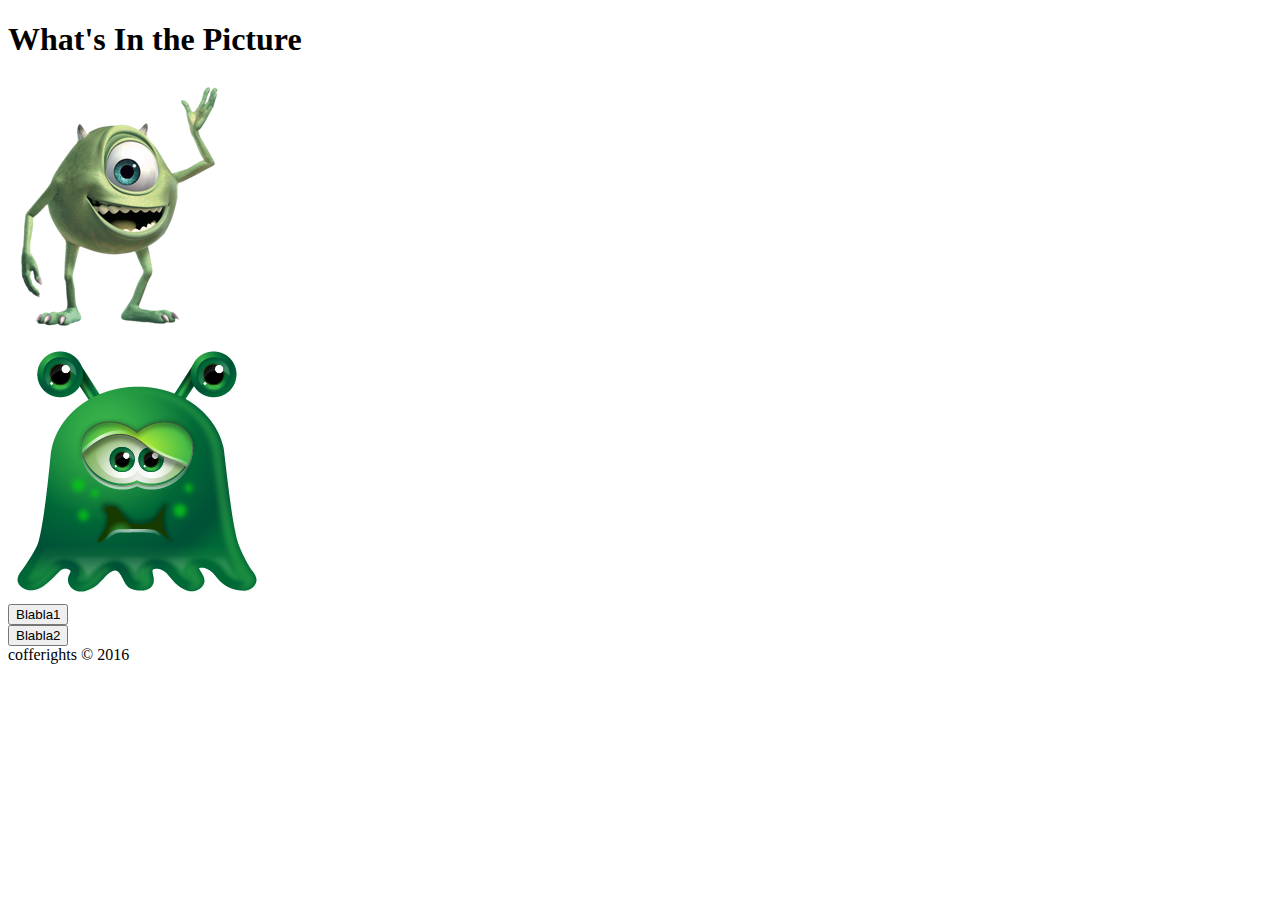
==== indexGame1.html @ b5eec1d1 "changes" ====
<!doctype html>
<html lang="en">
<head>
  <meta charset="utf-8">
  <title>I like Coding</title>
  <link rel="stylesheet" href="stylesheets/main.scss"/>
  <meta name="viewport" content="width=device-width, initial-scale=1">
</head>
<body class="game1">
  
  <header class="box">
    <h1>What's In the Picture</h1>
  </header>
  <main>
      <div class="quest">
            <div class="pictures" >
                    <div class="pictures"><img src = "img/layout/logo.png"></div>
                    <div class="pictures"><img src = "img/monster/4.png"></div>
                    
            </div>
            
            <div><button>Blabla1</button></div>
            <div><button>Blabla2</button></div>
    </div>

  <footer>
    cofferights &copy; 2016  
  </footer>

  <script src="lib/jquery/jquery.js"></script>
  <script src="js/app.js"></script>
 
</body>
</html>
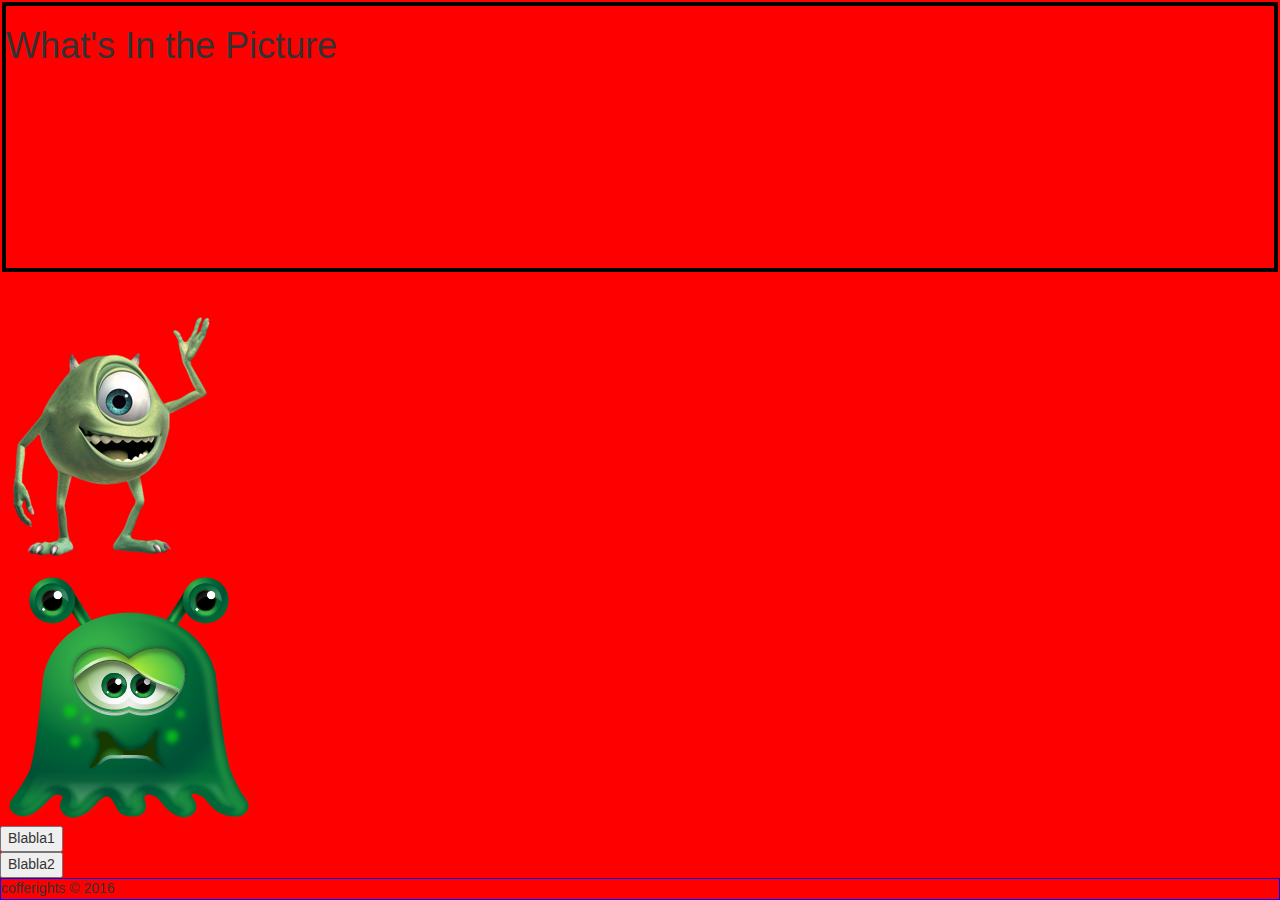
==== commit 62e93a12: "change" ====
--- a/indexGame1.html
+++ b/indexGame1.html
@@ -3,12 +3,12 @@
 <head>
   <meta charset="utf-8">
   <title>I like Coding</title>
-  <link rel="stylesheet" href="stylesheets/main.scss"/>
+  <link rel="stylesheet" href="stylesheets/main.css"/>
   <meta name="viewport" content="width=device-width, initial-scale=1">
 </head>
 <body class="game1">
   
-  <header class="box">
+  <header class="head">
     <h1>What's In the Picture</h1>
   </header>
   <main>
--- a/stylesheets/main.css
+++ b/stylesheets/main.css
@@ -0,0 +1,6277 @@
+@charset "UTF-8";
+.body {
+  background-color: aqua;
+  color: black; }
+
+body {
+  display: flex;
+  flex-direction: column;
+  justify-content: space-between;
+  height: 100vh; }
+
+header {
+  border: 1px solid black;
+  margin: 2px;
+  display: flex;
+  flex-direction: column;
+  align-items: center;
+  height: 30%; }
+
+h1 {
+  font-size: 3rem; }
+
+.gameState {
+  border: 1px solid red;
+  display: flex;
+  justify-content: space-between;
+  height: 60%;
+  width: 80%; }
+
+.chalSelector {
+  display: flex;
+  flex-wrap: wrap;
+  justify-content: center;
+  align-content: center;
+  border: 1px solid green;
+  margin: 3px;
+  padding: 1%;
+  height: 100%; }
+
+.chalBtn {
+  border: 1px solid magenta;
+  width: 40%;
+  height: 40%;
+  margin: 2%; }
+
+.imgBtn {
+  max-height: 100%;
+  margin: auto; }
+
+footer {
+  border: 1px solid blue; }
+
+@media (min-width: 992px) {
+  .chalSelector {
+    flex-wrap: nowrap;
+    align-items: center; } }
+
+.game1 {
+  background-color: red; }
+
+.game1 .head {
+  border: 4px solid black; }
+
+.game1 .pictures {
+  display: flax; }
+
+/*!
+ * Bootstrap v3.3.6 (http://getbootstrap.com)
+ * Copyright 2011-2015 Twitter, Inc.
+ * Licensed under MIT (https://github.com/twbs/bootstrap/blob/master/LICENSE)
+ */
+/*! normalize.css v3.0.3 | MIT License | github.com/necolas/normalize.css */
+html {
+  font-family: sans-serif;
+  -ms-text-size-adjust: 100%;
+  -webkit-text-size-adjust: 100%; }
+
+body {
+  margin: 0; }
+
+article,
+aside,
+details,
+figcaption,
+figure,
+footer,
+header,
+hgroup,
+main,
+menu,
+nav,
+section,
+summary {
+  display: block; }
+
+audio,
+canvas,
+progress,
+video {
+  display: inline-block;
+  vertical-align: baseline; }
+
+audio:not([controls]) {
+  display: none;
+  height: 0; }
+
+[hidden],
+template {
+  display: none; }
+
+a {
+  background-color: transparent; }
+
+a:active,
+a:hover {
+  outline: 0; }
+
+abbr[title] {
+  border-bottom: 1px dotted; }
+
+b,
+strong {
+  font-weight: bold; }
+
+dfn {
+  font-style: italic; }
+
+h1 {
+  font-size: 2em;
+  margin: 0.67em 0; }
+
+mark {
+  background: #ff0;
+  color: #000; }
+
+small {
+  font-size: 80%; }
+
+sub,
+sup {
+  font-size: 75%;
+  line-height: 0;
+  position: relative;
+  vertical-align: baseline; }
+
+sup {
+  top: -0.5em; }
+
+sub {
+  bottom: -0.25em; }
+
+img {
+  border: 0; }
+
+svg:not(:root) {
+  overflow: hidden; }
+
+figure {
+  margin: 1em 40px; }
+
+hr {
+  box-sizing: content-box;
+  height: 0; }
+
+pre {
+  overflow: auto; }
+
+code,
+kbd,
+pre,
+samp {
+  font-family: monospace, monospace;
+  font-size: 1em; }
+
+button,
+input,
+optgroup,
+select,
+textarea {
+  color: inherit;
+  font: inherit;
+  margin: 0; }
+
+button {
+  overflow: visible; }
+
+button,
+select {
+  text-transform: none; }
+
+button,
+html input[type="button"],
+input[type="reset"],
+input[type="submit"] {
+  -webkit-appearance: button;
+  cursor: pointer; }
+
+button[disabled],
+html input[disabled] {
+  cursor: default; }
+
+button::-moz-focus-inner,
+input::-moz-focus-inner {
+  border: 0;
+  padding: 0; }
+
+input {
+  line-height: normal; }
+
+input[type="checkbox"],
+input[type="radio"] {
+  box-sizing: border-box;
+  padding: 0; }
+
+input[type="number"]::-webkit-inner-spin-button,
+input[type="number"]::-webkit-outer-spin-button {
+  height: auto; }
+
+input[type="search"] {
+  -webkit-appearance: textfield;
+  box-sizing: content-box; }
+
+input[type="search"]::-webkit-search-cancel-button,
+input[type="search"]::-webkit-search-decoration {
+  -webkit-appearance: none; }
+
+fieldset {
+  border: 1px solid #c0c0c0;
+  margin: 0 2px;
+  padding: 0.35em 0.625em 0.75em; }
+
+legend {
+  border: 0;
+  padding: 0; }
+
+textarea {
+  overflow: auto; }
+
+optgroup {
+  font-weight: bold; }
+
+table {
+  border-collapse: collapse;
+  border-spacing: 0; }
+
+td,
+th {
+  padding: 0; }
+
+/*! Source: https://github.com/h5bp/html5-boilerplate/blob/master/src/css/main.css */
+@media print {
+  *,
+  *:before,
+  *:after {
+    background: transparent !important;
+    color: #000 !important;
+    box-shadow: none !important;
+    text-shadow: none !important; }
+  a,
+  a:visited {
+    text-decoration: underline; }
+  a[href]:after {
+    content: " (" attr(href) ")"; }
+  abbr[title]:after {
+    content: " (" attr(title) ")"; }
+  a[href^="#"]:after,
+  a[href^="javascript:"]:after {
+    content: ""; }
+  pre,
+  blockquote {
+    border: 1px solid #999;
+    page-break-inside: avoid; }
+  thead {
+    display: table-header-group; }
+  tr,
+  img {
+    page-break-inside: avoid; }
+  img {
+    max-width: 100% !important; }
+  p,
+  h2,
+  h3 {
+    orphans: 3;
+    widows: 3; }
+  h2,
+  h3 {
+    page-break-after: avoid; }
+  .navbar {
+    display: none; }
+  .btn > .caret,
+  .dropup > .btn > .caret {
+    border-top-color: #000 !important; }
+  .label {
+    border: 1px solid #000; }
+  .table {
+    border-collapse: collapse !important; }
+  .table td,
+  .table th {
+    background-color: #fff !important; }
+  .table-bordered th,
+  .table-bordered td {
+    border: 1px solid #ddd !important; } }
+
+@font-face {
+  font-family: 'Glyphicons Halflings';
+  src: url("../fonts/bootstrap/glyphicons-halflings-regular.eot");
+  src: url("../fonts/bootstrap/glyphicons-halflings-regular.eot?#iefix") format("embedded-opentype"), url("../fonts/bootstrap/glyphicons-halflings-regular.woff2") format("woff2"), url("../fonts/bootstrap/glyphicons-halflings-regular.woff") format("woff"), url("../fonts/bootstrap/glyphicons-halflings-regular.ttf") format("truetype"), url("../fonts/bootstrap/glyphicons-halflings-regular.svg#glyphicons_halflingsregular") format("svg"); }
+
+.glyphicon {
+  position: relative;
+  top: 1px;
+  display: inline-block;
+  font-family: 'Glyphicons Halflings';
+  font-style: normal;
+  font-weight: normal;
+  line-height: 1;
+  -webkit-font-smoothing: antialiased;
+  -moz-osx-font-smoothing: grayscale; }
+
+.glyphicon-asterisk:before {
+  content: "\002a"; }
+
+.glyphicon-plus:before {
+  content: "\002b"; }
+
+.glyphicon-euro:before,
+.glyphicon-eur:before {
+  content: "\20ac"; }
+
+.glyphicon-minus:before {
+  content: "\2212"; }
+
+.glyphicon-cloud:before {
+  content: "\2601"; }
+
+.glyphicon-envelope:before {
+  content: "\2709"; }
+
+.glyphicon-pencil:before {
+  content: "\270f"; }
+
+.glyphicon-glass:before {
+  content: "\e001"; }
+
+.glyphicon-music:before {
+  content: "\e002"; }
+
+.glyphicon-search:before {
+  content: "\e003"; }
+
+.glyphicon-heart:before {
+  content: "\e005"; }
+
+.glyphicon-star:before {
+  content: "\e006"; }
+
+.glyphicon-star-empty:before {
+  content: "\e007"; }
+
+.glyphicon-user:before {
+  content: "\e008"; }
+
+.glyphicon-film:before {
+  content: "\e009"; }
+
+.glyphicon-th-large:before {
+  content: "\e010"; }
+
+.glyphicon-th:before {
+  content: "\e011"; }
+
+.glyphicon-th-list:before {
+  content: "\e012"; }
+
+.glyphicon-ok:before {
+  content: "\e013"; }
+
+.glyphicon-remove:before {
+  content: "\e014"; }
+
+.glyphicon-zoom-in:before {
+  content: "\e015"; }
+
+.glyphicon-zoom-out:before {
+  content: "\e016"; }
+
+.glyphicon-off:before {
+  content: "\e017"; }
+
+.glyphicon-signal:before {
+  content: "\e018"; }
+
+.glyphicon-cog:before {
+  content: "\e019"; }
+
+.glyphicon-trash:before {
+  content: "\e020"; }
+
+.glyphicon-home:before {
+  content: "\e021"; }
+
+.glyphicon-file:before {
+  content: "\e022"; }
+
+.glyphicon-time:before {
+  content: "\e023"; }
+
+.glyphicon-road:before {
+  content: "\e024"; }
+
+.glyphicon-download-alt:before {
+  content: "\e025"; }
+
+.glyphicon-download:before {
+  content: "\e026"; }
+
+.glyphicon-upload:before {
+  content: "\e027"; }
+
+.glyphicon-inbox:before {
+  content: "\e028"; }
+
+.glyphicon-play-circle:before {
+  content: "\e029"; }
+
+.glyphicon-repeat:before {
+  content: "\e030"; }
+
+.glyphicon-refresh:before {
+  content: "\e031"; }
+
+.glyphicon-list-alt:before {
+  content: "\e032"; }
+
+.glyphicon-lock:before {
+  content: "\e033"; }
+
+.glyphicon-flag:before {
+  content: "\e034"; }
+
+.glyphicon-headphones:before {
+  content: "\e035"; }
+
+.glyphicon-volume-off:before {
+  content: "\e036"; }
+
+.glyphicon-volume-down:before {
+  content: "\e037"; }
+
+.glyphicon-volume-up:before {
+  content: "\e038"; }
+
+.glyphicon-qrcode:before {
+  content: "\e039"; }
+
+.glyphicon-barcode:before {
+  content: "\e040"; }
+
+.glyphicon-tag:before {
+  content: "\e041"; }
+
+.glyphicon-tags:before {
+  content: "\e042"; }
+
+.glyphicon-book:before {
+  content: "\e043"; }
+
+.glyphicon-bookmark:before {
+  content: "\e044"; }
+
+.glyphicon-print:before {
+  content: "\e045"; }
+
+.glyphicon-camera:before {
+  content: "\e046"; }
+
+.glyphicon-font:before {
+  content: "\e047"; }
+
+.glyphicon-bold:before {
+  content: "\e048"; }
+
+.glyphicon-italic:before {
+  content: "\e049"; }
+
+.glyphicon-text-height:before {
+  content: "\e050"; }
+
+.glyphicon-text-width:before {
+  content: "\e051"; }
+
+.glyphicon-align-left:before {
+  content: "\e052"; }
+
+.glyphicon-align-center:before {
+  content: "\e053"; }
+
+.glyphicon-align-right:before {
+  content: "\e054"; }
+
+.glyphicon-align-justify:before {
+  content: "\e055"; }
+
+.glyphicon-list:before {
+  content: "\e056"; }
+
+.glyphicon-indent-left:before {
+  content: "\e057"; }
+
+.glyphicon-indent-right:before {
+  content: "\e058"; }
+
+.glyphicon-facetime-video:before {
+  content: "\e059"; }
+
+.glyphicon-picture:before {
+  content: "\e060"; }
+
+.glyphicon-map-marker:before {
+  content: "\e062"; }
+
+.glyphicon-adjust:before {
+  content: "\e063"; }
+
+.glyphicon-tint:before {
+  content: "\e064"; }
+
+.glyphicon-edit:before {
+  content: "\e065"; }
+
+.glyphicon-share:before {
+  content: "\e066"; }
+
+.glyphicon-check:before {
+  content: "\e067"; }
+
+.glyphicon-move:before {
+  content: "\e068"; }
+
+.glyphicon-step-backward:before {
+  content: "\e069"; }
+
+.glyphicon-fast-backward:before {
+  content: "\e070"; }
+
+.glyphicon-backward:before {
+  content: "\e071"; }
+
+.glyphicon-play:before {
+  content: "\e072"; }
+
+.glyphicon-pause:before {
+  content: "\e073"; }
+
+.glyphicon-stop:before {
+  content: "\e074"; }
+
+.glyphicon-forward:before {
+  content: "\e075"; }
+
+.glyphicon-fast-forward:before {
+  content: "\e076"; }
+
+.glyphicon-step-forward:before {
+  content: "\e077"; }
+
+.glyphicon-eject:before {
+  content: "\e078"; }
+
+.glyphicon-chevron-left:before {
+  content: "\e079"; }
+
+.glyphicon-chevron-right:before {
+  content: "\e080"; }
+
+.glyphicon-plus-sign:before {
+  content: "\e081"; }
+
+.glyphicon-minus-sign:before {
+  content: "\e082"; }
+
+.glyphicon-remove-sign:before {
+  content: "\e083"; }
+
+.glyphicon-ok-sign:before {
+  content: "\e084"; }
+
+.glyphicon-question-sign:before {
+  content: "\e085"; }
+
+.glyphicon-info-sign:before {
+  content: "\e086"; }
+
+.glyphicon-screenshot:before {
+  content: "\e087"; }
+
+.glyphicon-remove-circle:before {
+  content: "\e088"; }
+
+.glyphicon-ok-circle:before {
+  content: "\e089"; }
+
+.glyphicon-ban-circle:before {
+  content: "\e090"; }
+
+.glyphicon-arrow-left:before {
+  content: "\e091"; }
+
+.glyphicon-arrow-right:before {
+  content: "\e092"; }
+
+.glyphicon-arrow-up:before {
+  content: "\e093"; }
+
+.glyphicon-arrow-down:before {
+  content: "\e094"; }
+
+.glyphicon-share-alt:before {
+  content: "\e095"; }
+
+.glyphicon-resize-full:before {
+  content: "\e096"; }
+
+.glyphicon-resize-small:before {
+  content: "\e097"; }
+
+.glyphicon-exclamation-sign:before {
+  content: "\e101"; }
+
+.glyphicon-gift:before {
+  content: "\e102"; }
+
+.glyphicon-leaf:before {
+  content: "\e103"; }
+
+.glyphicon-fire:before {
+  content: "\e104"; }
+
+.glyphicon-eye-open:before {
+  content: "\e105"; }
+
+.glyphicon-eye-close:before {
+  content: "\e106"; }
+
+.glyphicon-warning-sign:before {
+  content: "\e107"; }
+
+.glyphicon-plane:before {
+  content: "\e108"; }
+
+.glyphicon-calendar:before {
+  content: "\e109"; }
+
+.glyphicon-random:before {
+  content: "\e110"; }
+
+.glyphicon-comment:before {
+  content: "\e111"; }
+
+.glyphicon-magnet:before {
+  content: "\e112"; }
+
+.glyphicon-chevron-up:before {
+  content: "\e113"; }
+
+.glyphicon-chevron-down:before {
+  content: "\e114"; }
+
+.glyphicon-retweet:before {
+  content: "\e115"; }
+
+.glyphicon-shopping-cart:before {
+  content: "\e116"; }
+
+.glyphicon-folder-close:before {
+  content: "\e117"; }
+
+.glyphicon-folder-open:before {
+  content: "\e118"; }
+
+.glyphicon-resize-vertical:before {
+  content: "\e119"; }
+
+.glyphicon-resize-horizontal:before {
+  content: "\e120"; }
+
+.glyphicon-hdd:before {
+  content: "\e121"; }
+
+.glyphicon-bullhorn:before {
+  content: "\e122"; }
+
+.glyphicon-bell:before {
+  content: "\e123"; }
+
+.glyphicon-certificate:before {
+  content: "\e124"; }
+
+.glyphicon-thumbs-up:before {
+  content: "\e125"; }
+
+.glyphicon-thumbs-down:before {
+  content: "\e126"; }
+
+.glyphicon-hand-right:before {
+  content: "\e127"; }
+
+.glyphicon-hand-left:before {
+  content: "\e128"; }
+
+.glyphicon-hand-up:before {
+  content: "\e129"; }
+
+.glyphicon-hand-down:before {
+  content: "\e130"; }
+
+.glyphicon-circle-arrow-right:before {
+  content: "\e131"; }
+
+.glyphicon-circle-arrow-left:before {
+  content: "\e132"; }
+
+.glyphicon-circle-arrow-up:before {
+  content: "\e133"; }
+
+.glyphicon-circle-arrow-down:before {
+  content: "\e134"; }
+
+.glyphicon-globe:before {
+  content: "\e135"; }
+
+.glyphicon-wrench:before {
+  content: "\e136"; }
+
+.glyphicon-tasks:before {
+  content: "\e137"; }
+
+.glyphicon-filter:before {
+  content: "\e138"; }
+
+.glyphicon-briefcase:before {
+  content: "\e139"; }
+
+.glyphicon-fullscreen:before {
+  content: "\e140"; }
+
+.glyphicon-dashboard:before {
+  content: "\e141"; }
+
+.glyphicon-paperclip:before {
+  content: "\e142"; }
+
+.glyphicon-heart-empty:before {
+  content: "\e143"; }
+
+.glyphicon-link:before {
+  content: "\e144"; }
+
+.glyphicon-phone:before {
+  content: "\e145"; }
+
+.glyphicon-pushpin:before {
+  content: "\e146"; }
+
+.glyphicon-usd:before {
+  content: "\e148"; }
+
+.glyphicon-gbp:before {
+  content: "\e149"; }
+
+.glyphicon-sort:before {
+  content: "\e150"; }
+
+.glyphicon-sort-by-alphabet:before {
+  content: "\e151"; }
+
+.glyphicon-sort-by-alphabet-alt:before {
+  content: "\e152"; }
+
+.glyphicon-sort-by-order:before {
+  content: "\e153"; }
+
+.glyphicon-sort-by-order-alt:before {
+  content: "\e154"; }
+
+.glyphicon-sort-by-attributes:before {
+  content: "\e155"; }
+
+.glyphicon-sort-by-attributes-alt:before {
+  content: "\e156"; }
+
+.glyphicon-unchecked:before {
+  content: "\e157"; }
+
+.glyphicon-expand:before {
+  content: "\e158"; }
+
+.glyphicon-collapse-down:before {
+  content: "\e159"; }
+
+.glyphicon-collapse-up:before {
+  content: "\e160"; }
+
+.glyphicon-log-in:before {
+  content: "\e161"; }
+
+.glyphicon-flash:before {
+  content: "\e162"; }
+
+.glyphicon-log-out:before {
+  content: "\e163"; }
+
+.glyphicon-new-window:before {
+  content: "\e164"; }
+
+.glyphicon-record:before {
+  content: "\e165"; }
+
+.glyphicon-save:before {
+  content: "\e166"; }
+
+.glyphicon-open:before {
+  content: "\e167"; }
+
+.glyphicon-saved:before {
+  content: "\e168"; }
+
+.glyphicon-import:before {
+  content: "\e169"; }
+
+.glyphicon-export:before {
+  content: "\e170"; }
+
+.glyphicon-send:before {
+  content: "\e171"; }
+
+.glyphicon-floppy-disk:before {
+  content: "\e172"; }
+
+.glyphicon-floppy-saved:before {
+  content: "\e173"; }
+
+.glyphicon-floppy-remove:before {
+  content: "\e174"; }
+
+.glyphicon-floppy-save:before {
+  content: "\e175"; }
+
+.glyphicon-floppy-open:before {
+  content: "\e176"; }
+
+.glyphicon-credit-card:before {
+  content: "\e177"; }
+
+.glyphicon-transfer:before {
+  content: "\e178"; }
+
+.glyphicon-cutlery:before {
+  content: "\e179"; }
+
+.glyphicon-header:before {
+  content: "\e180"; }
+
+.glyphicon-compressed:before {
+  content: "\e181"; }
+
+.glyphicon-earphone:before {
+  content: "\e182"; }
+
+.glyphicon-phone-alt:before {
+  content: "\e183"; }
+
+.glyphicon-tower:before {
+  content: "\e184"; }
+
+.glyphicon-stats:before {
+  content: "\e185"; }
+
+.glyphicon-sd-video:before {
+  content: "\e186"; }
+
+.glyphicon-hd-video:before {
+  content: "\e187"; }
+
+.glyphicon-subtitles:before {
+  content: "\e188"; }
+
+.glyphicon-sound-stereo:before {
+  content: "\e189"; }
+
+.glyphicon-sound-dolby:before {
+  content: "\e190"; }
+
+.glyphicon-sound-5-1:before {
+  content: "\e191"; }
+
+.glyphicon-sound-6-1:before {
+  content: "\e192"; }
+
+.glyphicon-sound-7-1:before {
+  content: "\e193"; }
+
+.glyphicon-copyright-mark:before {
+  content: "\e194"; }
+
+.glyphicon-registration-mark:before {
+  content: "\e195"; }
+
+.glyphicon-cloud-download:before {
+  content: "\e197"; }
+
+.glyphicon-cloud-upload:before {
+  content: "\e198"; }
+
+.glyphicon-tree-conifer:before {
+  content: "\e199"; }
+
+.glyphicon-tree-deciduous:before {
+  content: "\e200"; }
+
+.glyphicon-cd:before {
+  content: "\e201"; }
+
+.glyphicon-save-file:before {
+  content: "\e202"; }
+
+.glyphicon-open-file:before {
+  content: "\e203"; }
+
+.glyphicon-level-up:before {
+  content: "\e204"; }
+
+.glyphicon-copy:before {
+  content: "\e205"; }
+
+.glyphicon-paste:before {
+  content: "\e206"; }
+
+.glyphicon-alert:before {
+  content: "\e209"; }
+
+.glyphicon-equalizer:before {
+  content: "\e210"; }
+
+.glyphicon-king:before {
+  content: "\e211"; }
+
+.glyphicon-queen:before {
+  content: "\e212"; }
+
+.glyphicon-pawn:before {
+  content: "\e213"; }
+
+.glyphicon-bishop:before {
+  content: "\e214"; }
+
+.glyphicon-knight:before {
+  content: "\e215"; }
+
+.glyphicon-baby-formula:before {
+  content: "\e216"; }
+
+.glyphicon-tent:before {
+  content: "\26fa"; }
+
+.glyphicon-blackboard:before {
+  content: "\e218"; }
+
+.glyphicon-bed:before {
+  content: "\e219"; }
+
+.glyphicon-apple:before {
+  content: "\f8ff"; }
+
+.glyphicon-erase:before {
+  content: "\e221"; }
+
+.glyphicon-hourglass:before {
+  content: "\231b"; }
+
+.glyphicon-lamp:before {
+  content: "\e223"; }
+
+.glyphicon-duplicate:before {
+  content: "\e224"; }
+
+.glyphicon-piggy-bank:before {
+  content: "\e225"; }
+
+.glyphicon-scissors:before {
+  content: "\e226"; }
+
+.glyphicon-bitcoin:before {
+  content: "\e227"; }
+
+.glyphicon-btc:before {
+  content: "\e227"; }
+
+.glyphicon-xbt:before {
+  content: "\e227"; }
+
+.glyphicon-yen:before {
+  content: "\00a5"; }
+
+.glyphicon-jpy:before {
+  content: "\00a5"; }
+
+.glyphicon-ruble:before {
+  content: "\20bd"; }
+
+.glyphicon-rub:before {
+  content: "\20bd"; }
+
+.glyphicon-scale:before {
+  content: "\e230"; }
+
+.glyphicon-ice-lolly:before {
+  content: "\e231"; }
+
+.glyphicon-ice-lolly-tasted:before {
+  content: "\e232"; }
+
+.glyphicon-education:before {
+  content: "\e233"; }
+
+.glyphicon-option-horizontal:before {
+  content: "\e234"; }
+
+.glyphicon-option-vertical:before {
+  content: "\e235"; }
+
+.glyphicon-menu-hamburger:before {
+  content: "\e236"; }
+
+.glyphicon-modal-window:before {
+  content: "\e237"; }
+
+.glyphicon-oil:before {
+  content: "\e238"; }
+
+.glyphicon-grain:before {
+  content: "\e239"; }
+
+.glyphicon-sunglasses:before {
+  content: "\e240"; }
+
+.glyphicon-text-size:before {
+  content: "\e241"; }
+
+.glyphicon-text-color:before {
+  content: "\e242"; }
+
+.glyphicon-text-background:before {
+  content: "\e243"; }
+
+.glyphicon-object-align-top:before {
+  content: "\e244"; }
+
+.glyphicon-object-align-bottom:before {
+  content: "\e245"; }
+
+.glyphicon-object-align-horizontal:before {
+  content: "\e246"; }
+
+.glyphicon-object-align-left:before {
+  content: "\e247"; }
+
+.glyphicon-object-align-vertical:before {
+  content: "\e248"; }
+
+.glyphicon-object-align-right:before {
+  content: "\e249"; }
+
+.glyphicon-triangle-right:before {
+  content: "\e250"; }
+
+.glyphicon-triangle-left:before {
+  content: "\e251"; }
+
+.glyphicon-triangle-bottom:before {
+  content: "\e252"; }
+
+.glyphicon-triangle-top:before {
+  content: "\e253"; }
+
+.glyphicon-console:before {
+  content: "\e254"; }
+
+.glyphicon-superscript:before {
+  content: "\e255"; }
+
+.glyphicon-subscript:before {
+  content: "\e256"; }
+
+.glyphicon-menu-left:before {
+  content: "\e257"; }
+
+.glyphicon-menu-right:before {
+  content: "\e258"; }
+
+.glyphicon-menu-down:before {
+  content: "\e259"; }
+
+.glyphicon-menu-up:before {
+  content: "\e260"; }
+
+* {
+  -webkit-box-sizing: border-box;
+  -moz-box-sizing: border-box;
+  box-sizing: border-box; }
+
+*:before,
+*:after {
+  -webkit-box-sizing: border-box;
+  -moz-box-sizing: border-box;
+  box-sizing: border-box; }
+
+html {
+  font-size: 10px;
+  -webkit-tap-highlight-color: transparent; }
+
+body {
+  font-family: "Helvetica Neue", Helvetica, Arial, sans-serif;
+  font-size: 14px;
+  line-height: 1.42857;
+  color: #333333;
+  background-color: #fff; }
+
+input,
+button,
+select,
+textarea {
+  font-family: inherit;
+  font-size: inherit;
+  line-height: inherit; }
+
+a {
+  color: #337ab7;
+  text-decoration: none; }
+
+a:hover, a:focus {
+  color: #23527c;
+  text-decoration: underline; }
+
+a:focus {
+  outline: thin dotted;
+  outline: 5px auto -webkit-focus-ring-color;
+  outline-offset: -2px; }
+
+figure {
+  margin: 0; }
+
+img {
+  vertical-align: middle; }
+
+.img-responsive {
+  display: block;
+  max-width: 100%;
+  height: auto; }
+
+.img-rounded {
+  border-radius: 6px; }
+
+.img-thumbnail {
+  padding: 4px;
+  line-height: 1.42857;
+  background-color: #fff;
+  border: 1px solid #ddd;
+  border-radius: 4px;
+  -webkit-transition: all 0.2s ease-in-out;
+  -o-transition: all 0.2s ease-in-out;
+  transition: all 0.2s ease-in-out;
+  display: inline-block;
+  max-width: 100%;
+  height: auto; }
+
+.img-circle {
+  border-radius: 50%; }
+
+hr {
+  margin-top: 20px;
+  margin-bottom: 20px;
+  border: 0;
+  border-top: 1px solid #eeeeee; }
+
+.sr-only {
+  position: absolute;
+  width: 1px;
+  height: 1px;
+  margin: -1px;
+  padding: 0;
+  overflow: hidden;
+  clip: rect(0, 0, 0, 0);
+  border: 0; }
+
+.sr-only-focusable:active, .sr-only-focusable:focus {
+  position: static;
+  width: auto;
+  height: auto;
+  margin: 0;
+  overflow: visible;
+  clip: auto; }
+
+[role="button"] {
+  cursor: pointer; }
+
+h1, h2, h3, h4, h5, h6,
+.h1, .h2, .h3, .h4, .h5, .h6 {
+  font-family: inherit;
+  font-weight: 500;
+  line-height: 1.1;
+  color: inherit; }
+
+h1 small,
+h1 .small, h2 small,
+h2 .small, h3 small,
+h3 .small, h4 small,
+h4 .small, h5 small,
+h5 .small, h6 small,
+h6 .small,
+.h1 small,
+.h1 .small, .h2 small,
+.h2 .small, .h3 small,
+.h3 .small, .h4 small,
+.h4 .small, .h5 small,
+.h5 .small, .h6 small,
+.h6 .small {
+  font-weight: normal;
+  line-height: 1;
+  color: #777777; }
+
+h1, .h1,
+h2, .h2,
+h3, .h3 {
+  margin-top: 20px;
+  margin-bottom: 10px; }
+
+h1 small,
+h1 .small, .h1 small,
+.h1 .small,
+h2 small,
+h2 .small, .h2 small,
+.h2 .small,
+h3 small,
+h3 .small, .h3 small,
+.h3 .small {
+  font-size: 65%; }
+
+h4, .h4,
+h5, .h5,
+h6, .h6 {
+  margin-top: 10px;
+  margin-bottom: 10px; }
+
+h4 small,
+h4 .small, .h4 small,
+.h4 .small,
+h5 small,
+h5 .small, .h5 small,
+.h5 .small,
+h6 small,
+h6 .small, .h6 small,
+.h6 .small {
+  font-size: 75%; }
+
+h1, .h1 {
+  font-size: 36px; }
+
+h2, .h2 {
+  font-size: 30px; }
+
+h3, .h3 {
+  font-size: 24px; }
+
+h4, .h4 {
+  font-size: 18px; }
+
+h5, .h5 {
+  font-size: 14px; }
+
+h6, .h6 {
+  font-size: 12px; }
+
+p {
+  margin: 0 0 10px; }
+
+.lead {
+  margin-bottom: 20px;
+  font-size: 16px;
+  font-weight: 300;
+  line-height: 1.4; }
+
+@media (min-width: 768px) {
+  .lead {
+    font-size: 21px; } }
+
+small,
+.small {
+  font-size: 85%; }
+
+mark,
+.mark {
+  background-color: #fcf8e3;
+  padding: .2em; }
+
+.text-left {
+  text-align: left; }
+
+.text-right {
+  text-align: right; }
+
+.text-center {
+  text-align: center; }
+
+.text-justify {
+  text-align: justify; }
+
+.text-nowrap {
+  white-space: nowrap; }
+
+.text-lowercase {
+  text-transform: lowercase; }
+
+.text-uppercase, .initialism {
+  text-transform: uppercase; }
+
+.text-capitalize {
+  text-transform: capitalize; }
+
+.text-muted {
+  color: #777777; }
+
+.text-primary {
+  color: #337ab7; }
+
+a.text-primary:hover,
+a.text-primary:focus {
+  color: #286090; }
+
+.text-success {
+  color: #3c763d; }
+
+a.text-success:hover,
+a.text-success:focus {
+  color: #2b542c; }
+
+.text-info {
+  color: #31708f; }
+
+a.text-info:hover,
+a.text-info:focus {
+  color: #245269; }
+
+.text-warning {
+  color: #8a6d3b; }
+
+a.text-warning:hover,
+a.text-warning:focus {
+  color: #66512c; }
+
+.text-danger {
+  color: #a94442; }
+
+a.text-danger:hover,
+a.text-danger:focus {
+  color: #843534; }
+
+.bg-primary {
+  color: #fff; }
+
+.bg-primary {
+  background-color: #337ab7; }
+
+a.bg-primary:hover,
+a.bg-primary:focus {
+  background-color: #286090; }
+
+.bg-success {
+  background-color: #dff0d8; }
+
+a.bg-success:hover,
+a.bg-success:focus {
+  background-color: #c1e2b3; }
+
+.bg-info {
+  background-color: #d9edf7; }
+
+a.bg-info:hover,
+a.bg-info:focus {
+  background-color: #afd9ee; }
+
+.bg-warning {
+  background-color: #fcf8e3; }
+
+a.bg-warning:hover,
+a.bg-warning:focus {
+  background-color: #f7ecb5; }
+
+.bg-danger {
+  background-color: #f2dede; }
+
+a.bg-danger:hover,
+a.bg-danger:focus {
+  background-color: #e4b9b9; }
+
+.page-header {
+  padding-bottom: 9px;
+  margin: 40px 0 20px;
+  border-bottom: 1px solid #eeeeee; }
+
+ul,
+ol {
+  margin-top: 0;
+  margin-bottom: 10px; }
+
+ul ul,
+ul ol,
+ol ul,
+ol ol {
+  margin-bottom: 0; }
+
+.list-unstyled {
+  padding-left: 0;
+  list-style: none; }
+
+.list-inline {
+  padding-left: 0;
+  list-style: none;
+  margin-left: -5px; }
+
+.list-inline > li {
+  display: inline-block;
+  padding-left: 5px;
+  padding-right: 5px; }
+
+dl {
+  margin-top: 0;
+  margin-bottom: 20px; }
+
+dt,
+dd {
+  line-height: 1.42857; }
+
+dt {
+  font-weight: bold; }
+
+dd {
+  margin-left: 0; }
+
+.dl-horizontal dd:before, .dl-horizontal dd:after {
+  content: " ";
+  display: table; }
+
+.dl-horizontal dd:after {
+  clear: both; }
+
+@media (min-width: 768px) {
+  .dl-horizontal dt {
+    float: left;
+    width: 160px;
+    clear: left;
+    text-align: right;
+    overflow: hidden;
+    text-overflow: ellipsis;
+    white-space: nowrap; }
+  .dl-horizontal dd {
+    margin-left: 180px; } }
+
+abbr[title],
+abbr[data-original-title] {
+  cursor: help;
+  border-bottom: 1px dotted #777777; }
+
+.initialism {
+  font-size: 90%; }
+
+blockquote {
+  padding: 10px 20px;
+  margin: 0 0 20px;
+  font-size: 17.5px;
+  border-left: 5px solid #eeeeee; }
+
+blockquote p:last-child,
+blockquote ul:last-child,
+blockquote ol:last-child {
+  margin-bottom: 0; }
+
+blockquote footer,
+blockquote small,
+blockquote .small {
+  display: block;
+  font-size: 80%;
+  line-height: 1.42857;
+  color: #777777; }
+
+blockquote footer:before,
+blockquote small:before,
+blockquote .small:before {
+  content: '\2014 \00A0'; }
+
+.blockquote-reverse,
+blockquote.pull-right {
+  padding-right: 15px;
+  padding-left: 0;
+  border-right: 5px solid #eeeeee;
+  border-left: 0;
+  text-align: right; }
+
+.blockquote-reverse footer:before,
+.blockquote-reverse small:before,
+.blockquote-reverse .small:before,
+blockquote.pull-right footer:before,
+blockquote.pull-right small:before,
+blockquote.pull-right .small:before {
+  content: ''; }
+
+.blockquote-reverse footer:after,
+.blockquote-reverse small:after,
+.blockquote-reverse .small:after,
+blockquote.pull-right footer:after,
+blockquote.pull-right small:after,
+blockquote.pull-right .small:after {
+  content: '\00A0 \2014'; }
+
+address {
+  margin-bottom: 20px;
+  font-style: normal;
+  line-height: 1.42857; }
+
+code,
+kbd,
+pre,
+samp {
+  font-family: Menlo, Monaco, Consolas, "Courier New", monospace; }
+
+code {
+  padding: 2px 4px;
+  font-size: 90%;
+  color: #c7254e;
+  background-color: #f9f2f4;
+  border-radius: 4px; }
+
+kbd {
+  padding: 2px 4px;
+  font-size: 90%;
+  color: #fff;
+  background-color: #333;
+  border-radius: 3px;
+  box-shadow: inset 0 -1px 0 rgba(0, 0, 0, 0.25); }
+
+kbd kbd {
+  padding: 0;
+  font-size: 100%;
+  font-weight: bold;
+  box-shadow: none; }
+
+pre {
+  display: block;
+  padding: 9.5px;
+  margin: 0 0 10px;
+  font-size: 13px;
+  line-height: 1.42857;
+  word-break: break-all;
+  word-wrap: break-word;
+  color: #333333;
+  background-color: #f5f5f5;
+  border: 1px solid #ccc;
+  border-radius: 4px; }
+
+pre code {
+  padding: 0;
+  font-size: inherit;
+  color: inherit;
+  white-space: pre-wrap;
+  background-color: transparent;
+  border-radius: 0; }
+
+.pre-scrollable {
+  max-height: 340px;
+  overflow-y: scroll; }
+
+.container {
+  margin-right: auto;
+  margin-left: auto;
+  padding-left: 15px;
+  padding-right: 15px; }
+
+.container:before, .container:after {
+  content: " ";
+  display: table; }
+
+.container:after {
+  clear: both; }
+
+@media (min-width: 768px) {
+  .container {
+    width: 750px; } }
+
+@media (min-width: 992px) {
+  .container {
+    width: 970px; } }
+
+@media (min-width: 1200px) {
+  .container {
+    width: 1170px; } }
+
+.container-fluid {
+  margin-right: auto;
+  margin-left: auto;
+  padding-left: 15px;
+  padding-right: 15px; }
+
+.container-fluid:before, .container-fluid:after {
+  content: " ";
+  display: table; }
+
+.container-fluid:after {
+  clear: both; }
+
+.row {
+  margin-left: -15px;
+  margin-right: -15px; }
+
+.row:before, .row:after {
+  content: " ";
+  display: table; }
+
+.row:after {
+  clear: both; }
+
+.col-xs-1, .col-sm-1, .col-md-1, .col-lg-1, .col-xs-2, .col-sm-2, .col-md-2, .col-lg-2, .col-xs-3, .col-sm-3, .col-md-3, .col-lg-3, .col-xs-4, .col-sm-4, .col-md-4, .col-lg-4, .col-xs-5, .col-sm-5, .col-md-5, .col-lg-5, .col-xs-6, .col-sm-6, .col-md-6, .col-lg-6, .col-xs-7, .col-sm-7, .col-md-7, .col-lg-7, .col-xs-8, .col-sm-8, .col-md-8, .col-lg-8, .col-xs-9, .col-sm-9, .col-md-9, .col-lg-9, .col-xs-10, .col-sm-10, .col-md-10, .col-lg-10, .col-xs-11, .col-sm-11, .col-md-11, .col-lg-11, .col-xs-12, .col-sm-12, .col-md-12, .col-lg-12 {
+  position: relative;
+  min-height: 1px;
+  padding-left: 15px;
+  padding-right: 15px; }
+
+.col-xs-1, .col-xs-2, .col-xs-3, .col-xs-4, .col-xs-5, .col-xs-6, .col-xs-7, .col-xs-8, .col-xs-9, .col-xs-10, .col-xs-11, .col-xs-12 {
+  float: left; }
+
+.col-xs-1 {
+  width: 8.33333%; }
+
+.col-xs-2 {
+  width: 16.66667%; }
+
+.col-xs-3 {
+  width: 25%; }
+
+.col-xs-4 {
+  width: 33.33333%; }
+
+.col-xs-5 {
+  width: 41.66667%; }
+
+.col-xs-6 {
+  width: 50%; }
+
+.col-xs-7 {
+  width: 58.33333%; }
+
+.col-xs-8 {
+  width: 66.66667%; }
+
+.col-xs-9 {
+  width: 75%; }
+
+.col-xs-10 {
+  width: 83.33333%; }
+
+.col-xs-11 {
+  width: 91.66667%; }
+
+.col-xs-12 {
+  width: 100%; }
+
+.col-xs-pull-0 {
+  right: auto; }
+
+.col-xs-pull-1 {
+  right: 8.33333%; }
+
+.col-xs-pull-2 {
+  right: 16.66667%; }
+
+.col-xs-pull-3 {
+  right: 25%; }
+
+.col-xs-pull-4 {
+  right: 33.33333%; }
+
+.col-xs-pull-5 {
+  right: 41.66667%; }
+
+.col-xs-pull-6 {
+  right: 50%; }
+
+.col-xs-pull-7 {
+  right: 58.33333%; }
+
+.col-xs-pull-8 {
+  right: 66.66667%; }
+
+.col-xs-pull-9 {
+  right: 75%; }
+
+.col-xs-pull-10 {
+  right: 83.33333%; }
+
+.col-xs-pull-11 {
+  right: 91.66667%; }
+
+.col-xs-pull-12 {
+  right: 100%; }
+
+.col-xs-push-0 {
+  left: auto; }
+
+.col-xs-push-1 {
+  left: 8.33333%; }
+
+.col-xs-push-2 {
+  left: 16.66667%; }
+
+.col-xs-push-3 {
+  left: 25%; }
+
+.col-xs-push-4 {
+  left: 33.33333%; }
+
+.col-xs-push-5 {
+  left: 41.66667%; }
+
+.col-xs-push-6 {
+  left: 50%; }
+
+.col-xs-push-7 {
+  left: 58.33333%; }
+
+.col-xs-push-8 {
+  left: 66.66667%; }
+
+.col-xs-push-9 {
+  left: 75%; }
+
+.col-xs-push-10 {
+  left: 83.33333%; }
+
+.col-xs-push-11 {
+  left: 91.66667%; }
+
+.col-xs-push-12 {
+  left: 100%; }
+
+.col-xs-offset-0 {
+  margin-left: 0%; }
+
+.col-xs-offset-1 {
+  margin-left: 8.33333%; }
+
+.col-xs-offset-2 {
+  margin-left: 16.66667%; }
+
+.col-xs-offset-3 {
+  margin-left: 25%; }
+
+.col-xs-offset-4 {
+  margin-left: 33.33333%; }
+
+.col-xs-offset-5 {
+  margin-left: 41.66667%; }
+
+.col-xs-offset-6 {
+  margin-left: 50%; }
+
+.col-xs-offset-7 {
+  margin-left: 58.33333%; }
+
+.col-xs-offset-8 {
+  margin-left: 66.66667%; }
+
+.col-xs-offset-9 {
+  margin-left: 75%; }
+
+.col-xs-offset-10 {
+  margin-left: 83.33333%; }
+
+.col-xs-offset-11 {
+  margin-left: 91.66667%; }
+
+.col-xs-offset-12 {
+  margin-left: 100%; }
+
+@media (min-width: 768px) {
+  .col-sm-1, .col-sm-2, .col-sm-3, .col-sm-4, .col-sm-5, .col-sm-6, .col-sm-7, .col-sm-8, .col-sm-9, .col-sm-10, .col-sm-11, .col-sm-12 {
+    float: left; }
+  .col-sm-1 {
+    width: 8.33333%; }
+  .col-sm-2 {
+    width: 16.66667%; }
+  .col-sm-3 {
+    width: 25%; }
+  .col-sm-4 {
+    width: 33.33333%; }
+  .col-sm-5 {
+    width: 41.66667%; }
+  .col-sm-6 {
+    width: 50%; }
+  .col-sm-7 {
+    width: 58.33333%; }
+  .col-sm-8 {
+    width: 66.66667%; }
+  .col-sm-9 {
+    width: 75%; }
+  .col-sm-10 {
+    width: 83.33333%; }
+  .col-sm-11 {
+    width: 91.66667%; }
+  .col-sm-12 {
+    width: 100%; }
+  .col-sm-pull-0 {
+    right: auto; }
+  .col-sm-pull-1 {
+    right: 8.33333%; }
+  .col-sm-pull-2 {
+    right: 16.66667%; }
+  .col-sm-pull-3 {
+    right: 25%; }
+  .col-sm-pull-4 {
+    right: 33.33333%; }
+  .col-sm-pull-5 {
+    right: 41.66667%; }
+  .col-sm-pull-6 {
+    right: 50%; }
+  .col-sm-pull-7 {
+    right: 58.33333%; }
+  .col-sm-pull-8 {
+    right: 66.66667%; }
+  .col-sm-pull-9 {
+    right: 75%; }
+  .col-sm-pull-10 {
+    right: 83.33333%; }
+  .col-sm-pull-11 {
+    right: 91.66667%; }
+  .col-sm-pull-12 {
+    right: 100%; }
+  .col-sm-push-0 {
+    left: auto; }
+  .col-sm-push-1 {
+    left: 8.33333%; }
+  .col-sm-push-2 {
+    left: 16.66667%; }
+  .col-sm-push-3 {
+    left: 25%; }
+  .col-sm-push-4 {
+    left: 33.33333%; }
+  .col-sm-push-5 {
+    left: 41.66667%; }
+  .col-sm-push-6 {
+    left: 50%; }
+  .col-sm-push-7 {
+    left: 58.33333%; }
+  .col-sm-push-8 {
+    left: 66.66667%; }
+  .col-sm-push-9 {
+    left: 75%; }
+  .col-sm-push-10 {
+    left: 83.33333%; }
+  .col-sm-push-11 {
+    left: 91.66667%; }
+  .col-sm-push-12 {
+    left: 100%; }
+  .col-sm-offset-0 {
+    margin-left: 0%; }
+  .col-sm-offset-1 {
+    margin-left: 8.33333%; }
+  .col-sm-offset-2 {
+    margin-left: 16.66667%; }
+  .col-sm-offset-3 {
+    margin-left: 25%; }
+  .col-sm-offset-4 {
+    margin-left: 33.33333%; }
+  .col-sm-offset-5 {
+    margin-left: 41.66667%; }
+  .col-sm-offset-6 {
+    margin-left: 50%; }
+  .col-sm-offset-7 {
+    margin-left: 58.33333%; }
+  .col-sm-offset-8 {
+    margin-left: 66.66667%; }
+  .col-sm-offset-9 {
+    margin-left: 75%; }
+  .col-sm-offset-10 {
+    margin-left: 83.33333%; }
+  .col-sm-offset-11 {
+    margin-left: 91.66667%; }
+  .col-sm-offset-12 {
+    margin-left: 100%; } }
+
+@media (min-width: 992px) {
+  .col-md-1, .col-md-2, .col-md-3, .col-md-4, .col-md-5, .col-md-6, .col-md-7, .col-md-8, .col-md-9, .col-md-10, .col-md-11, .col-md-12 {
+    float: left; }
+  .col-md-1 {
+    width: 8.33333%; }
+  .col-md-2 {
+    width: 16.66667%; }
+  .col-md-3 {
+    width: 25%; }
+  .col-md-4 {
+    width: 33.33333%; }
+  .col-md-5 {
+    width: 41.66667%; }
+  .col-md-6 {
+    width: 50%; }
+  .col-md-7 {
+    width: 58.33333%; }
+  .col-md-8 {
+    width: 66.66667%; }
+  .col-md-9 {
+    width: 75%; }
+  .col-md-10 {
+    width: 83.33333%; }
+  .col-md-11 {
+    width: 91.66667%; }
+  .col-md-12 {
+    width: 100%; }
+  .col-md-pull-0 {
+    right: auto; }
+  .col-md-pull-1 {
+    right: 8.33333%; }
+  .col-md-pull-2 {
+    right: 16.66667%; }
+  .col-md-pull-3 {
+    right: 25%; }
+  .col-md-pull-4 {
+    right: 33.33333%; }
+  .col-md-pull-5 {
+    right: 41.66667%; }
+  .col-md-pull-6 {
+    right: 50%; }
+  .col-md-pull-7 {
+    right: 58.33333%; }
+  .col-md-pull-8 {
+    right: 66.66667%; }
+  .col-md-pull-9 {
+    right: 75%; }
+  .col-md-pull-10 {
+    right: 83.33333%; }
+  .col-md-pull-11 {
+    right: 91.66667%; }
+  .col-md-pull-12 {
+    right: 100%; }
+  .col-md-push-0 {
+    left: auto; }
+  .col-md-push-1 {
+    left: 8.33333%; }
+  .col-md-push-2 {
+    left: 16.66667%; }
+  .col-md-push-3 {
+    left: 25%; }
+  .col-md-push-4 {
+    left: 33.33333%; }
+  .col-md-push-5 {
+    left: 41.66667%; }
+  .col-md-push-6 {
+    left: 50%; }
+  .col-md-push-7 {
+    left: 58.33333%; }
+  .col-md-push-8 {
+    left: 66.66667%; }
+  .col-md-push-9 {
+    left: 75%; }
+  .col-md-push-10 {
+    left: 83.33333%; }
+  .col-md-push-11 {
+    left: 91.66667%; }
+  .col-md-push-12 {
+    left: 100%; }
+  .col-md-offset-0 {
+    margin-left: 0%; }
+  .col-md-offset-1 {
+    margin-left: 8.33333%; }
+  .col-md-offset-2 {
+    margin-left: 16.66667%; }
+  .col-md-offset-3 {
+    margin-left: 25%; }
+  .col-md-offset-4 {
+    margin-left: 33.33333%; }
+  .col-md-offset-5 {
+    margin-left: 41.66667%; }
+  .col-md-offset-6 {
+    margin-left: 50%; }
+  .col-md-offset-7 {
+    margin-left: 58.33333%; }
+  .col-md-offset-8 {
+    margin-left: 66.66667%; }
+  .col-md-offset-9 {
+    margin-left: 75%; }
+  .col-md-offset-10 {
+    margin-left: 83.33333%; }
+  .col-md-offset-11 {
+    margin-left: 91.66667%; }
+  .col-md-offset-12 {
+    margin-left: 100%; } }
+
+@media (min-width: 1200px) {
+  .col-lg-1, .col-lg-2, .col-lg-3, .col-lg-4, .col-lg-5, .col-lg-6, .col-lg-7, .col-lg-8, .col-lg-9, .col-lg-10, .col-lg-11, .col-lg-12 {
+    float: left; }
+  .col-lg-1 {
+    width: 8.33333%; }
+  .col-lg-2 {
+    width: 16.66667%; }
+  .col-lg-3 {
+    width: 25%; }
+  .col-lg-4 {
+    width: 33.33333%; }
+  .col-lg-5 {
+    width: 41.66667%; }
+  .col-lg-6 {
+    width: 50%; }
+  .col-lg-7 {
+    width: 58.33333%; }
+  .col-lg-8 {
+    width: 66.66667%; }
+  .col-lg-9 {
+    width: 75%; }
+  .col-lg-10 {
+    width: 83.33333%; }
+  .col-lg-11 {
+    width: 91.66667%; }
+  .col-lg-12 {
+    width: 100%; }
+  .col-lg-pull-0 {
+    right: auto; }
+  .col-lg-pull-1 {
+    right: 8.33333%; }
+  .col-lg-pull-2 {
+    right: 16.66667%; }
+  .col-lg-pull-3 {
+    right: 25%; }
+  .col-lg-pull-4 {
+    right: 33.33333%; }
+  .col-lg-pull-5 {
+    right: 41.66667%; }
+  .col-lg-pull-6 {
+    right: 50%; }
+  .col-lg-pull-7 {
+    right: 58.33333%; }
+  .col-lg-pull-8 {
+    right: 66.66667%; }
+  .col-lg-pull-9 {
+    right: 75%; }
+  .col-lg-pull-10 {
+    right: 83.33333%; }
+  .col-lg-pull-11 {
+    right: 91.66667%; }
+  .col-lg-pull-12 {
+    right: 100%; }
+  .col-lg-push-0 {
+    left: auto; }
+  .col-lg-push-1 {
+    left: 8.33333%; }
+  .col-lg-push-2 {
+    left: 16.66667%; }
+  .col-lg-push-3 {
+    left: 25%; }
+  .col-lg-push-4 {
+    left: 33.33333%; }
+  .col-lg-push-5 {
+    left: 41.66667%; }
+  .col-lg-push-6 {
+    left: 50%; }
+  .col-lg-push-7 {
+    left: 58.33333%; }
+  .col-lg-push-8 {
+    left: 66.66667%; }
+  .col-lg-push-9 {
+    left: 75%; }
+  .col-lg-push-10 {
+    left: 83.33333%; }
+  .col-lg-push-11 {
+    left: 91.66667%; }
+  .col-lg-push-12 {
+    left: 100%; }
+  .col-lg-offset-0 {
+    margin-left: 0%; }
+  .col-lg-offset-1 {
+    margin-left: 8.33333%; }
+  .col-lg-offset-2 {
+    margin-left: 16.66667%; }
+  .col-lg-offset-3 {
+    margin-left: 25%; }
+  .col-lg-offset-4 {
+    margin-left: 33.33333%; }
+  .col-lg-offset-5 {
+    margin-left: 41.66667%; }
+  .col-lg-offset-6 {
+    margin-left: 50%; }
+  .col-lg-offset-7 {
+    margin-left: 58.33333%; }
+  .col-lg-offset-8 {
+    margin-left: 66.66667%; }
+  .col-lg-offset-9 {
+    margin-left: 75%; }
+  .col-lg-offset-10 {
+    margin-left: 83.33333%; }
+  .col-lg-offset-11 {
+    margin-left: 91.66667%; }
+  .col-lg-offset-12 {
+    margin-left: 100%; } }
+
+table {
+  background-color: transparent; }
+
+caption {
+  padding-top: 8px;
+  padding-bottom: 8px;
+  color: #777777;
+  text-align: left; }
+
+th {
+  text-align: left; }
+
+.table {
+  width: 100%;
+  max-width: 100%;
+  margin-bottom: 20px; }
+
+.table > thead > tr > th,
+.table > thead > tr > td,
+.table > tbody > tr > th,
+.table > tbody > tr > td,
+.table > tfoot > tr > th,
+.table > tfoot > tr > td {
+  padding: 8px;
+  line-height: 1.42857;
+  vertical-align: top;
+  border-top: 1px solid #ddd; }
+
+.table > thead > tr > th {
+  vertical-align: bottom;
+  border-bottom: 2px solid #ddd; }
+
+.table > caption + thead > tr:first-child > th,
+.table > caption + thead > tr:first-child > td,
+.table > colgroup + thead > tr:first-child > th,
+.table > colgroup + thead > tr:first-child > td,
+.table > thead:first-child > tr:first-child > th,
+.table > thead:first-child > tr:first-child > td {
+  border-top: 0; }
+
+.table > tbody + tbody {
+  border-top: 2px solid #ddd; }
+
+.table .table {
+  background-color: #fff; }
+
+.table-condensed > thead > tr > th,
+.table-condensed > thead > tr > td,
+.table-condensed > tbody > tr > th,
+.table-condensed > tbody > tr > td,
+.table-condensed > tfoot > tr > th,
+.table-condensed > tfoot > tr > td {
+  padding: 5px; }
+
+.table-bordered {
+  border: 1px solid #ddd; }
+
+.table-bordered > thead > tr > th,
+.table-bordered > thead > tr > td,
+.table-bordered > tbody > tr > th,
+.table-bordered > tbody > tr > td,
+.table-bordered > tfoot > tr > th,
+.table-bordered > tfoot > tr > td {
+  border: 1px solid #ddd; }
+
+.table-bordered > thead > tr > th,
+.table-bordered > thead > tr > td {
+  border-bottom-width: 2px; }
+
+.table-striped > tbody > tr:nth-of-type(odd) {
+  background-color: #f9f9f9; }
+
+.table-hover > tbody > tr:hover {
+  background-color: #f5f5f5; }
+
+table col[class*="col-"] {
+  position: static;
+  float: none;
+  display: table-column; }
+
+table td[class*="col-"],
+table th[class*="col-"] {
+  position: static;
+  float: none;
+  display: table-cell; }
+
+.table > thead > tr > td.active,
+.table > thead > tr > th.active,
+.table > thead > tr.active > td,
+.table > thead > tr.active > th,
+.table > tbody > tr > td.active,
+.table > tbody > tr > th.active,
+.table > tbody > tr.active > td,
+.table > tbody > tr.active > th,
+.table > tfoot > tr > td.active,
+.table > tfoot > tr > th.active,
+.table > tfoot > tr.active > td,
+.table > tfoot > tr.active > th {
+  background-color: #f5f5f5; }
+
+.table-hover > tbody > tr > td.active:hover,
+.table-hover > tbody > tr > th.active:hover,
+.table-hover > tbody > tr.active:hover > td,
+.table-hover > tbody > tr:hover > .active,
+.table-hover > tbody > tr.active:hover > th {
+  background-color: #e8e8e8; }
+
+.table > thead > tr > td.success,
+.table > thead > tr > th.success,
+.table > thead > tr.success > td,
+.table > thead > tr.success > th,
+.table > tbody > tr > td.success,
+.table > tbody > tr > th.success,
+.table > tbody > tr.success > td,
+.table > tbody > tr.success > th,
+.table > tfoot > tr > td.success,
+.table > tfoot > tr > th.success,
+.table > tfoot > tr.success > td,
+.table > tfoot > tr.success > th {
+  background-color: #dff0d8; }
+
+.table-hover > tbody > tr > td.success:hover,
+.table-hover > tbody > tr > th.success:hover,
+.table-hover > tbody > tr.success:hover > td,
+.table-hover > tbody > tr:hover > .success,
+.table-hover > tbody > tr.success:hover > th {
+  background-color: #d0e9c6; }
+
+.table > thead > tr > td.info,
+.table > thead > tr > th.info,
+.table > thead > tr.info > td,
+.table > thead > tr.info > th,
+.table > tbody > tr > td.info,
+.table > tbody > tr > th.info,
+.table > tbody > tr.info > td,
+.table > tbody > tr.info > th,
+.table > tfoot > tr > td.info,
+.table > tfoot > tr > th.info,
+.table > tfoot > tr.info > td,
+.table > tfoot > tr.info > th {
+  background-color: #d9edf7; }
+
+.table-hover > tbody > tr > td.info:hover,
+.table-hover > tbody > tr > th.info:hover,
+.table-hover > tbody > tr.info:hover > td,
+.table-hover > tbody > tr:hover > .info,
+.table-hover > tbody > tr.info:hover > th {
+  background-color: #c4e3f3; }
+
+.table > thead > tr > td.warning,
+.table > thead > tr > th.warning,
+.table > thead > tr.warning > td,
+.table > thead > tr.warning > th,
+.table > tbody > tr > td.warning,
+.table > tbody > tr > th.warning,
+.table > tbody > tr.warning > td,
+.table > tbody > tr.warning > th,
+.table > tfoot > tr > td.warning,
+.table > tfoot > tr > th.warning,
+.table > tfoot > tr.warning > td,
+.table > tfoot > tr.warning > th {
+  background-color: #fcf8e3; }
+
+.table-hover > tbody > tr > td.warning:hover,
+.table-hover > tbody > tr > th.warning:hover,
+.table-hover > tbody > tr.warning:hover > td,
+.table-hover > tbody > tr:hover > .warning,
+.table-hover > tbody > tr.warning:hover > th {
+  background-color: #faf2cc; }
+
+.table > thead > tr > td.danger,
+.table > thead > tr > th.danger,
+.table > thead > tr.danger > td,
+.table > thead > tr.danger > th,
+.table > tbody > tr > td.danger,
+.table > tbody > tr > th.danger,
+.table > tbody > tr.danger > td,
+.table > tbody > tr.danger > th,
+.table > tfoot > tr > td.danger,
+.table > tfoot > tr > th.danger,
+.table > tfoot > tr.danger > td,
+.table > tfoot > tr.danger > th {
+  background-color: #f2dede; }
+
+.table-hover > tbody > tr > td.danger:hover,
+.table-hover > tbody > tr > th.danger:hover,
+.table-hover > tbody > tr.danger:hover > td,
+.table-hover > tbody > tr:hover > .danger,
+.table-hover > tbody > tr.danger:hover > th {
+  background-color: #ebcccc; }
+
+.table-responsive {
+  overflow-x: auto;
+  min-height: 0.01%; }
+
+@media screen and (max-width: 767px) {
+  .table-responsive {
+    width: 100%;
+    margin-bottom: 15px;
+    overflow-y: hidden;
+    -ms-overflow-style: -ms-autohiding-scrollbar;
+    border: 1px solid #ddd; }
+  .table-responsive > .table {
+    margin-bottom: 0; }
+  .table-responsive > .table > thead > tr > th,
+  .table-responsive > .table > thead > tr > td,
+  .table-responsive > .table > tbody > tr > th,
+  .table-responsive > .table > tbody > tr > td,
+  .table-responsive > .table > tfoot > tr > th,
+  .table-responsive > .table > tfoot > tr > td {
+    white-space: nowrap; }
+  .table-responsive > .table-bordered {
+    border: 0; }
+  .table-responsive > .table-bordered > thead > tr > th:first-child,
+  .table-responsive > .table-bordered > thead > tr > td:first-child,
+  .table-responsive > .table-bordered > tbody > tr > th:first-child,
+  .table-responsive > .table-bordered > tbody > tr > td:first-child,
+  .table-responsive > .table-bordered > tfoot > tr > th:first-child,
+  .table-responsive > .table-bordered > tfoot > tr > td:first-child {
+    border-left: 0; }
+  .table-responsive > .table-bordered > thead > tr > th:last-child,
+  .table-responsive > .table-bordered > thead > tr > td:last-child,
+  .table-responsive > .table-bordered > tbody > tr > th:last-child,
+  .table-responsive > .table-bordered > tbody > tr > td:last-child,
+  .table-responsive > .table-bordered > tfoot > tr > th:last-child,
+  .table-responsive > .table-bordered > tfoot > tr > td:last-child {
+    border-right: 0; }
+  .table-responsive > .table-bordered > tbody > tr:last-child > th,
+  .table-responsive > .table-bordered > tbody > tr:last-child > td,
+  .table-responsive > .table-bordered > tfoot > tr:last-child > th,
+  .table-responsive > .table-bordered > tfoot > tr:last-child > td {
+    border-bottom: 0; } }
+
+fieldset {
+  padding: 0;
+  margin: 0;
+  border: 0;
+  min-width: 0; }
+
+legend {
+  display: block;
+  width: 100%;
+  padding: 0;
+  margin-bottom: 20px;
+  font-size: 21px;
+  line-height: inherit;
+  color: #333333;
+  border: 0;
+  border-bottom: 1px solid #e5e5e5; }
+
+label {
+  display: inline-block;
+  max-width: 100%;
+  margin-bottom: 5px;
+  font-weight: bold; }
+
+input[type="search"] {
+  -webkit-box-sizing: border-box;
+  -moz-box-sizing: border-box;
+  box-sizing: border-box; }
+
+input[type="radio"],
+input[type="checkbox"] {
+  margin: 4px 0 0;
+  margin-top: 1px \9;
+  line-height: normal; }
+
+input[type="file"] {
+  display: block; }
+
+input[type="range"] {
+  display: block;
+  width: 100%; }
+
+select[multiple],
+select[size] {
+  height: auto; }
+
+input[type="file"]:focus,
+input[type="radio"]:focus,
+input[type="checkbox"]:focus {
+  outline: thin dotted;
+  outline: 5px auto -webkit-focus-ring-color;
+  outline-offset: -2px; }
+
+output {
+  display: block;
+  padding-top: 7px;
+  font-size: 14px;
+  line-height: 1.42857;
+  color: #555555; }
+
+.form-control {
+  display: block;
+  width: 100%;
+  height: 34px;
+  padding: 6px 12px;
+  font-size: 14px;
+  line-height: 1.42857;
+  color: #555555;
+  background-color: #fff;
+  background-image: none;
+  border: 1px solid #ccc;
+  border-radius: 4px;
+  -webkit-box-shadow: inset 0 1px 1px rgba(0, 0, 0, 0.075);
+  box-shadow: inset 0 1px 1px rgba(0, 0, 0, 0.075);
+  -webkit-transition: border-color ease-in-out 0.15s, box-shadow ease-in-out 0.15s;
+  -o-transition: border-color ease-in-out 0.15s, box-shadow ease-in-out 0.15s;
+  transition: border-color ease-in-out 0.15s, box-shadow ease-in-out 0.15s; }
+
+.form-control:focus {
+  border-color: #66afe9;
+  outline: 0;
+  -webkit-box-shadow: inset 0 1px 1px rgba(0, 0, 0, 0.075), 0 0 8px rgba(102, 175, 233, 0.6);
+  box-shadow: inset 0 1px 1px rgba(0, 0, 0, 0.075), 0 0 8px rgba(102, 175, 233, 0.6); }
+
+.form-control::-moz-placeholder {
+  color: #999;
+  opacity: 1; }
+
+.form-control:-ms-input-placeholder {
+  color: #999; }
+
+.form-control::-webkit-input-placeholder {
+  color: #999; }
+
+.form-control::-ms-expand {
+  border: 0;
+  background-color: transparent; }
+
+.form-control[disabled], .form-control[readonly],
+fieldset[disabled] .form-control {
+  background-color: #eeeeee;
+  opacity: 1; }
+
+.form-control[disabled],
+fieldset[disabled] .form-control {
+  cursor: not-allowed; }
+
+textarea.form-control {
+  height: auto; }
+
+input[type="search"] {
+  -webkit-appearance: none; }
+
+@media screen and (-webkit-min-device-pixel-ratio: 0) {
+  input[type="date"].form-control,
+  input[type="time"].form-control,
+  input[type="datetime-local"].form-control,
+  input[type="month"].form-control {
+    line-height: 34px; }
+  input[type="date"].input-sm, .input-group-sm > input[type="date"].form-control,
+  .input-group-sm > input[type="date"].input-group-addon,
+  .input-group-sm > .input-group-btn > input[type="date"].btn,
+  .input-group-sm input[type="date"],
+  input[type="time"].input-sm,
+  .input-group-sm > input[type="time"].form-control,
+  .input-group-sm > input[type="time"].input-group-addon,
+  .input-group-sm > .input-group-btn > input[type="time"].btn,
+  .input-group-sm
+input[type="time"],
+  input[type="datetime-local"].input-sm,
+  .input-group-sm > input[type="datetime-local"].form-control,
+  .input-group-sm > input[type="datetime-local"].input-group-addon,
+  .input-group-sm > .input-group-btn > input[type="datetime-local"].btn,
+  .input-group-sm
+input[type="datetime-local"],
+  input[type="month"].input-sm,
+  .input-group-sm > input[type="month"].form-control,
+  .input-group-sm > input[type="month"].input-group-addon,
+  .input-group-sm > .input-group-btn > input[type="month"].btn,
+  .input-group-sm
+input[type="month"] {
+    line-height: 30px; }
+  input[type="date"].input-lg, .input-group-lg > input[type="date"].form-control,
+  .input-group-lg > input[type="date"].input-group-addon,
+  .input-group-lg > .input-group-btn > input[type="date"].btn,
+  .input-group-lg input[type="date"],
+  input[type="time"].input-lg,
+  .input-group-lg > input[type="time"].form-control,
+  .input-group-lg > input[type="time"].input-group-addon,
+  .input-group-lg > .input-group-btn > input[type="time"].btn,
+  .input-group-lg
+input[type="time"],
+  input[type="datetime-local"].input-lg,
+  .input-group-lg > input[type="datetime-local"].form-control,
+  .input-group-lg > input[type="datetime-local"].input-group-addon,
+  .input-group-lg > .input-group-btn > input[type="datetime-local"].btn,
+  .input-group-lg
+input[type="datetime-local"],
+  input[type="month"].input-lg,
+  .input-group-lg > input[type="month"].form-control,
+  .input-group-lg > input[type="month"].input-group-addon,
+  .input-group-lg > .input-group-btn > input[type="month"].btn,
+  .input-group-lg
+input[type="month"] {
+    line-height: 46px; } }
+
+.form-group {
+  margin-bottom: 15px; }
+
+.radio,
+.checkbox {
+  position: relative;
+  display: block;
+  margin-top: 10px;
+  margin-bottom: 10px; }
+
+.radio label,
+.checkbox label {
+  min-height: 20px;
+  padding-left: 20px;
+  margin-bottom: 0;
+  font-weight: normal;
+  cursor: pointer; }
+
+.radio input[type="radio"],
+.radio-inline input[type="radio"],
+.checkbox input[type="checkbox"],
+.checkbox-inline input[type="checkbox"] {
+  position: absolute;
+  margin-left: -20px;
+  margin-top: 4px \9; }
+
+.radio + .radio,
+.checkbox + .checkbox {
+  margin-top: -5px; }
+
+.radio-inline,
+.checkbox-inline {
+  position: relative;
+  display: inline-block;
+  padding-left: 20px;
+  margin-bottom: 0;
+  vertical-align: middle;
+  font-weight: normal;
+  cursor: pointer; }
+
+.radio-inline + .radio-inline,
+.checkbox-inline + .checkbox-inline {
+  margin-top: 0;
+  margin-left: 10px; }
+
+input[type="radio"][disabled], input[type="radio"].disabled,
+fieldset[disabled] input[type="radio"],
+input[type="checkbox"][disabled],
+input[type="checkbox"].disabled,
+fieldset[disabled]
+input[type="checkbox"] {
+  cursor: not-allowed; }
+
+.radio-inline.disabled,
+fieldset[disabled] .radio-inline,
+.checkbox-inline.disabled,
+fieldset[disabled]
+.checkbox-inline {
+  cursor: not-allowed; }
+
+.radio.disabled label,
+fieldset[disabled] .radio label,
+.checkbox.disabled label,
+fieldset[disabled]
+.checkbox label {
+  cursor: not-allowed; }
+
+.form-control-static {
+  padding-top: 7px;
+  padding-bottom: 7px;
+  margin-bottom: 0;
+  min-height: 34px; }
+
+.form-control-static.input-lg, .input-group-lg > .form-control-static.form-control,
+.input-group-lg > .form-control-static.input-group-addon,
+.input-group-lg > .input-group-btn > .form-control-static.btn, .form-control-static.input-sm, .input-group-sm > .form-control-static.form-control,
+.input-group-sm > .form-control-static.input-group-addon,
+.input-group-sm > .input-group-btn > .form-control-static.btn {
+  padding-left: 0;
+  padding-right: 0; }
+
+.input-sm, .input-group-sm > .form-control,
+.input-group-sm > .input-group-addon,
+.input-group-sm > .input-group-btn > .btn {
+  height: 30px;
+  padding: 5px 10px;
+  font-size: 12px;
+  line-height: 1.5;
+  border-radius: 3px; }
+
+select.input-sm, .input-group-sm > select.form-control,
+.input-group-sm > select.input-group-addon,
+.input-group-sm > .input-group-btn > select.btn {
+  height: 30px;
+  line-height: 30px; }
+
+textarea.input-sm, .input-group-sm > textarea.form-control,
+.input-group-sm > textarea.input-group-addon,
+.input-group-sm > .input-group-btn > textarea.btn,
+select[multiple].input-sm,
+.input-group-sm > select[multiple].form-control,
+.input-group-sm > select[multiple].input-group-addon,
+.input-group-sm > .input-group-btn > select[multiple].btn {
+  height: auto; }
+
+.form-group-sm .form-control {
+  height: 30px;
+  padding: 5px 10px;
+  font-size: 12px;
+  line-height: 1.5;
+  border-radius: 3px; }
+
+.form-group-sm select.form-control {
+  height: 30px;
+  line-height: 30px; }
+
+.form-group-sm textarea.form-control,
+.form-group-sm select[multiple].form-control {
+  height: auto; }
+
+.form-group-sm .form-control-static {
+  height: 30px;
+  min-height: 32px;
+  padding: 6px 10px;
+  font-size: 12px;
+  line-height: 1.5; }
+
+.input-lg, .input-group-lg > .form-control,
+.input-group-lg > .input-group-addon,
+.input-group-lg > .input-group-btn > .btn {
+  height: 46px;
+  padding: 10px 16px;
+  font-size: 18px;
+  line-height: 1.33333;
+  border-radius: 6px; }
+
+select.input-lg, .input-group-lg > select.form-control,
+.input-group-lg > select.input-group-addon,
+.input-group-lg > .input-group-btn > select.btn {
+  height: 46px;
+  line-height: 46px; }
+
+textarea.input-lg, .input-group-lg > textarea.form-control,
+.input-group-lg > textarea.input-group-addon,
+.input-group-lg > .input-group-btn > textarea.btn,
+select[multiple].input-lg,
+.input-group-lg > select[multiple].form-control,
+.input-group-lg > select[multiple].input-group-addon,
+.input-group-lg > .input-group-btn > select[multiple].btn {
+  height: auto; }
+
+.form-group-lg .form-control {
+  height: 46px;
+  padding: 10px 16px;
+  font-size: 18px;
+  line-height: 1.33333;
+  border-radius: 6px; }
+
+.form-group-lg select.form-control {
+  height: 46px;
+  line-height: 46px; }
+
+.form-group-lg textarea.form-control,
+.form-group-lg select[multiple].form-control {
+  height: auto; }
+
+.form-group-lg .form-control-static {
+  height: 46px;
+  min-height: 38px;
+  padding: 11px 16px;
+  font-size: 18px;
+  line-height: 1.33333; }
+
+.has-feedback {
+  position: relative; }
+
+.has-feedback .form-control {
+  padding-right: 42.5px; }
+
+.form-control-feedback {
+  position: absolute;
+  top: 0;
+  right: 0;
+  z-index: 2;
+  display: block;
+  width: 34px;
+  height: 34px;
+  line-height: 34px;
+  text-align: center;
+  pointer-events: none; }
+
+.input-lg + .form-control-feedback, .input-group-lg > .form-control + .form-control-feedback,
+.input-group-lg > .input-group-addon + .form-control-feedback,
+.input-group-lg > .input-group-btn > .btn + .form-control-feedback,
+.input-group-lg + .form-control-feedback,
+.form-group-lg .form-control + .form-control-feedback {
+  width: 46px;
+  height: 46px;
+  line-height: 46px; }
+
+.input-sm + .form-control-feedback, .input-group-sm > .form-control + .form-control-feedback,
+.input-group-sm > .input-group-addon + .form-control-feedback,
+.input-group-sm > .input-group-btn > .btn + .form-control-feedback,
+.input-group-sm + .form-control-feedback,
+.form-group-sm .form-control + .form-control-feedback {
+  width: 30px;
+  height: 30px;
+  line-height: 30px; }
+
+.has-success .help-block,
+.has-success .control-label,
+.has-success .radio,
+.has-success .checkbox,
+.has-success .radio-inline,
+.has-success .checkbox-inline,
+.has-success.radio label,
+.has-success.checkbox label,
+.has-success.radio-inline label,
+.has-success.checkbox-inline label {
+  color: #3c763d; }
+
+.has-success .form-control {
+  border-color: #3c763d;
+  -webkit-box-shadow: inset 0 1px 1px rgba(0, 0, 0, 0.075);
+  box-shadow: inset 0 1px 1px rgba(0, 0, 0, 0.075); }
+
+.has-success .form-control:focus {
+  border-color: #2b542c;
+  -webkit-box-shadow: inset 0 1px 1px rgba(0, 0, 0, 0.075), 0 0 6px #67b168;
+  box-shadow: inset 0 1px 1px rgba(0, 0, 0, 0.075), 0 0 6px #67b168; }
+
+.has-success .input-group-addon {
+  color: #3c763d;
+  border-color: #3c763d;
+  background-color: #dff0d8; }
+
+.has-success .form-control-feedback {
+  color: #3c763d; }
+
+.has-warning .help-block,
+.has-warning .control-label,
+.has-warning .radio,
+.has-warning .checkbox,
+.has-warning .radio-inline,
+.has-warning .checkbox-inline,
+.has-warning.radio label,
+.has-warning.checkbox label,
+.has-warning.radio-inline label,
+.has-warning.checkbox-inline label {
+  color: #8a6d3b; }
+
+.has-warning .form-control {
+  border-color: #8a6d3b;
+  -webkit-box-shadow: inset 0 1px 1px rgba(0, 0, 0, 0.075);
+  box-shadow: inset 0 1px 1px rgba(0, 0, 0, 0.075); }
+
+.has-warning .form-control:focus {
+  border-color: #66512c;
+  -webkit-box-shadow: inset 0 1px 1px rgba(0, 0, 0, 0.075), 0 0 6px #c0a16b;
+  box-shadow: inset 0 1px 1px rgba(0, 0, 0, 0.075), 0 0 6px #c0a16b; }
+
+.has-warning .input-group-addon {
+  color: #8a6d3b;
+  border-color: #8a6d3b;
+  background-color: #fcf8e3; }
+
+.has-warning .form-control-feedback {
+  color: #8a6d3b; }
+
+.has-error .help-block,
+.has-error .control-label,
+.has-error .radio,
+.has-error .checkbox,
+.has-error .radio-inline,
+.has-error .checkbox-inline,
+.has-error.radio label,
+.has-error.checkbox label,
+.has-error.radio-inline label,
+.has-error.checkbox-inline label {
+  color: #a94442; }
+
+.has-error .form-control {
+  border-color: #a94442;
+  -webkit-box-shadow: inset 0 1px 1px rgba(0, 0, 0, 0.075);
+  box-shadow: inset 0 1px 1px rgba(0, 0, 0, 0.075); }
+
+.has-error .form-control:focus {
+  border-color: #843534;
+  -webkit-box-shadow: inset 0 1px 1px rgba(0, 0, 0, 0.075), 0 0 6px #ce8483;
+  box-shadow: inset 0 1px 1px rgba(0, 0, 0, 0.075), 0 0 6px #ce8483; }
+
+.has-error .input-group-addon {
+  color: #a94442;
+  border-color: #a94442;
+  background-color: #f2dede; }
+
+.has-error .form-control-feedback {
+  color: #a94442; }
+
+.has-feedback label ~ .form-control-feedback {
+  top: 25px; }
+
+.has-feedback label.sr-only ~ .form-control-feedback {
+  top: 0; }
+
+.help-block {
+  display: block;
+  margin-top: 5px;
+  margin-bottom: 10px;
+  color: #737373; }
+
+@media (min-width: 768px) {
+  .form-inline .form-group {
+    display: inline-block;
+    margin-bottom: 0;
+    vertical-align: middle; }
+  .form-inline .form-control {
+    display: inline-block;
+    width: auto;
+    vertical-align: middle; }
+  .form-inline .form-control-static {
+    display: inline-block; }
+  .form-inline .input-group {
+    display: inline-table;
+    vertical-align: middle; }
+  .form-inline .input-group .input-group-addon,
+  .form-inline .input-group .input-group-btn,
+  .form-inline .input-group .form-control {
+    width: auto; }
+  .form-inline .input-group > .form-control {
+    width: 100%; }
+  .form-inline .control-label {
+    margin-bottom: 0;
+    vertical-align: middle; }
+  .form-inline .radio,
+  .form-inline .checkbox {
+    display: inline-block;
+    margin-top: 0;
+    margin-bottom: 0;
+    vertical-align: middle; }
+  .form-inline .radio label,
+  .form-inline .checkbox label {
+    padding-left: 0; }
+  .form-inline .radio input[type="radio"],
+  .form-inline .checkbox input[type="checkbox"] {
+    position: relative;
+    margin-left: 0; }
+  .form-inline .has-feedback .form-control-feedback {
+    top: 0; } }
+
+.form-horizontal .radio,
+.form-horizontal .checkbox,
+.form-horizontal .radio-inline,
+.form-horizontal .checkbox-inline {
+  margin-top: 0;
+  margin-bottom: 0;
+  padding-top: 7px; }
+
+.form-horizontal .radio,
+.form-horizontal .checkbox {
+  min-height: 27px; }
+
+.form-horizontal .form-group {
+  margin-left: -15px;
+  margin-right: -15px; }
+
+.form-horizontal .form-group:before, .form-horizontal .form-group:after {
+  content: " ";
+  display: table; }
+
+.form-horizontal .form-group:after {
+  clear: both; }
+
+@media (min-width: 768px) {
+  .form-horizontal .control-label {
+    text-align: right;
+    margin-bottom: 0;
+    padding-top: 7px; } }
+
+.form-horizontal .has-feedback .form-control-feedback {
+  right: 15px; }
+
+@media (min-width: 768px) {
+  .form-horizontal .form-group-lg .control-label {
+    padding-top: 11px;
+    font-size: 18px; } }
+
+@media (min-width: 768px) {
+  .form-horizontal .form-group-sm .control-label {
+    padding-top: 6px;
+    font-size: 12px; } }
+
+.btn {
+  display: inline-block;
+  margin-bottom: 0;
+  font-weight: normal;
+  text-align: center;
+  vertical-align: middle;
+  touch-action: manipulation;
+  cursor: pointer;
+  background-image: none;
+  border: 1px solid transparent;
+  white-space: nowrap;
+  padding: 6px 12px;
+  font-size: 14px;
+  line-height: 1.42857;
+  border-radius: 4px;
+  -webkit-user-select: none;
+  -moz-user-select: none;
+  -ms-user-select: none;
+  user-select: none; }
+
+.btn:focus, .btn.focus, .btn:active:focus, .btn:active.focus, .btn.active:focus, .btn.active.focus {
+  outline: thin dotted;
+  outline: 5px auto -webkit-focus-ring-color;
+  outline-offset: -2px; }
+
+.btn:hover, .btn:focus, .btn.focus {
+  color: #333;
+  text-decoration: none; }
+
+.btn:active, .btn.active {
+  outline: 0;
+  background-image: none;
+  -webkit-box-shadow: inset 0 3px 5px rgba(0, 0, 0, 0.125);
+  box-shadow: inset 0 3px 5px rgba(0, 0, 0, 0.125); }
+
+.btn.disabled, .btn[disabled],
+fieldset[disabled] .btn {
+  cursor: not-allowed;
+  opacity: 0.65;
+  filter: alpha(opacity=65);
+  -webkit-box-shadow: none;
+  box-shadow: none; }
+
+a.btn.disabled,
+fieldset[disabled] a.btn {
+  pointer-events: none; }
+
+.btn-default {
+  color: #333;
+  background-color: #fff;
+  border-color: #ccc; }
+
+.btn-default:focus, .btn-default.focus {
+  color: #333;
+  background-color: #e6e6e6;
+  border-color: #8c8c8c; }
+
+.btn-default:hover {
+  color: #333;
+  background-color: #e6e6e6;
+  border-color: #adadad; }
+
+.btn-default:active, .btn-default.active,
+.open > .btn-default.dropdown-toggle {
+  color: #333;
+  background-color: #e6e6e6;
+  border-color: #adadad; }
+
+.btn-default:active:hover, .btn-default:active:focus, .btn-default:active.focus, .btn-default.active:hover, .btn-default.active:focus, .btn-default.active.focus,
+.open > .btn-default.dropdown-toggle:hover,
+.open > .btn-default.dropdown-toggle:focus,
+.open > .btn-default.dropdown-toggle.focus {
+  color: #333;
+  background-color: #d4d4d4;
+  border-color: #8c8c8c; }
+
+.btn-default:active, .btn-default.active,
+.open > .btn-default.dropdown-toggle {
+  background-image: none; }
+
+.btn-default.disabled:hover, .btn-default.disabled:focus, .btn-default.disabled.focus, .btn-default[disabled]:hover, .btn-default[disabled]:focus, .btn-default[disabled].focus,
+fieldset[disabled] .btn-default:hover,
+fieldset[disabled] .btn-default:focus,
+fieldset[disabled] .btn-default.focus {
+  background-color: #fff;
+  border-color: #ccc; }
+
+.btn-default .badge {
+  color: #fff;
+  background-color: #333; }
+
+.btn-primary {
+  color: #fff;
+  background-color: #337ab7;
+  border-color: #2e6da4; }
+
+.btn-primary:focus, .btn-primary.focus {
+  color: #fff;
+  background-color: #286090;
+  border-color: #122b40; }
+
+.btn-primary:hover {
+  color: #fff;
+  background-color: #286090;
+  border-color: #204d74; }
+
+.btn-primary:active, .btn-primary.active,
+.open > .btn-primary.dropdown-toggle {
+  color: #fff;
+  background-color: #286090;
+  border-color: #204d74; }
+
+.btn-primary:active:hover, .btn-primary:active:focus, .btn-primary:active.focus, .btn-primary.active:hover, .btn-primary.active:focus, .btn-primary.active.focus,
+.open > .btn-primary.dropdown-toggle:hover,
+.open > .btn-primary.dropdown-toggle:focus,
+.open > .btn-primary.dropdown-toggle.focus {
+  color: #fff;
+  background-color: #204d74;
+  border-color: #122b40; }
+
+.btn-primary:active, .btn-primary.active,
+.open > .btn-primary.dropdown-toggle {
+  background-image: none; }
+
+.btn-primary.disabled:hover, .btn-primary.disabled:focus, .btn-primary.disabled.focus, .btn-primary[disabled]:hover, .btn-primary[disabled]:focus, .btn-primary[disabled].focus,
+fieldset[disabled] .btn-primary:hover,
+fieldset[disabled] .btn-primary:focus,
+fieldset[disabled] .btn-primary.focus {
+  background-color: #337ab7;
+  border-color: #2e6da4; }
+
+.btn-primary .badge {
+  color: #337ab7;
+  background-color: #fff; }
+
+.btn-success {
+  color: #fff;
+  background-color: #5cb85c;
+  border-color: #4cae4c; }
+
+.btn-success:focus, .btn-success.focus {
+  color: #fff;
+  background-color: #449d44;
+  border-color: #255625; }
+
+.btn-success:hover {
+  color: #fff;
+  background-color: #449d44;
+  border-color: #398439; }
+
+.btn-success:active, .btn-success.active,
+.open > .btn-success.dropdown-toggle {
+  color: #fff;
+  background-color: #449d44;
+  border-color: #398439; }
+
+.btn-success:active:hover, .btn-success:active:focus, .btn-success:active.focus, .btn-success.active:hover, .btn-success.active:focus, .btn-success.active.focus,
+.open > .btn-success.dropdown-toggle:hover,
+.open > .btn-success.dropdown-toggle:focus,
+.open > .btn-success.dropdown-toggle.focus {
+  color: #fff;
+  background-color: #398439;
+  border-color: #255625; }
+
+.btn-success:active, .btn-success.active,
+.open > .btn-success.dropdown-toggle {
+  background-image: none; }
+
+.btn-success.disabled:hover, .btn-success.disabled:focus, .btn-success.disabled.focus, .btn-success[disabled]:hover, .btn-success[disabled]:focus, .btn-success[disabled].focus,
+fieldset[disabled] .btn-success:hover,
+fieldset[disabled] .btn-success:focus,
+fieldset[disabled] .btn-success.focus {
+  background-color: #5cb85c;
+  border-color: #4cae4c; }
+
+.btn-success .badge {
+  color: #5cb85c;
+  background-color: #fff; }
+
+.btn-info {
+  color: #fff;
+  background-color: #5bc0de;
+  border-color: #46b8da; }
+
+.btn-info:focus, .btn-info.focus {
+  color: #fff;
+  background-color: #31b0d5;
+  border-color: #1b6d85; }
+
+.btn-info:hover {
+  color: #fff;
+  background-color: #31b0d5;
+  border-color: #269abc; }
+
+.btn-info:active, .btn-info.active,
+.open > .btn-info.dropdown-toggle {
+  color: #fff;
+  background-color: #31b0d5;
+  border-color: #269abc; }
+
+.btn-info:active:hover, .btn-info:active:focus, .btn-info:active.focus, .btn-info.active:hover, .btn-info.active:focus, .btn-info.active.focus,
+.open > .btn-info.dropdown-toggle:hover,
+.open > .btn-info.dropdown-toggle:focus,
+.open > .btn-info.dropdown-toggle.focus {
+  color: #fff;
+  background-color: #269abc;
+  border-color: #1b6d85; }
+
+.btn-info:active, .btn-info.active,
+.open > .btn-info.dropdown-toggle {
+  background-image: none; }
+
+.btn-info.disabled:hover, .btn-info.disabled:focus, .btn-info.disabled.focus, .btn-info[disabled]:hover, .btn-info[disabled]:focus, .btn-info[disabled].focus,
+fieldset[disabled] .btn-info:hover,
+fieldset[disabled] .btn-info:focus,
+fieldset[disabled] .btn-info.focus {
+  background-color: #5bc0de;
+  border-color: #46b8da; }
+
+.btn-info .badge {
+  color: #5bc0de;
+  background-color: #fff; }
+
+.btn-warning {
+  color: #fff;
+  background-color: #f0ad4e;
+  border-color: #eea236; }
+
+.btn-warning:focus, .btn-warning.focus {
+  color: #fff;
+  background-color: #ec971f;
+  border-color: #985f0d; }
+
+.btn-warning:hover {
+  color: #fff;
+  background-color: #ec971f;
+  border-color: #d58512; }
+
+.btn-warning:active, .btn-warning.active,
+.open > .btn-warning.dropdown-toggle {
+  color: #fff;
+  background-color: #ec971f;
+  border-color: #d58512; }
+
+.btn-warning:active:hover, .btn-warning:active:focus, .btn-warning:active.focus, .btn-warning.active:hover, .btn-warning.active:focus, .btn-warning.active.focus,
+.open > .btn-warning.dropdown-toggle:hover,
+.open > .btn-warning.dropdown-toggle:focus,
+.open > .btn-warning.dropdown-toggle.focus {
+  color: #fff;
+  background-color: #d58512;
+  border-color: #985f0d; }
+
+.btn-warning:active, .btn-warning.active,
+.open > .btn-warning.dropdown-toggle {
+  background-image: none; }
+
+.btn-warning.disabled:hover, .btn-warning.disabled:focus, .btn-warning.disabled.focus, .btn-warning[disabled]:hover, .btn-warning[disabled]:focus, .btn-warning[disabled].focus,
+fieldset[disabled] .btn-warning:hover,
+fieldset[disabled] .btn-warning:focus,
+fieldset[disabled] .btn-warning.focus {
+  background-color: #f0ad4e;
+  border-color: #eea236; }
+
+.btn-warning .badge {
+  color: #f0ad4e;
+  background-color: #fff; }
+
+.btn-danger {
+  color: #fff;
+  background-color: #d9534f;
+  border-color: #d43f3a; }
+
+.btn-danger:focus, .btn-danger.focus {
+  color: #fff;
+  background-color: #c9302c;
+  border-color: #761c19; }
+
+.btn-danger:hover {
+  color: #fff;
+  background-color: #c9302c;
+  border-color: #ac2925; }
+
+.btn-danger:active, .btn-danger.active,
+.open > .btn-danger.dropdown-toggle {
+  color: #fff;
+  background-color: #c9302c;
+  border-color: #ac2925; }
+
+.btn-danger:active:hover, .btn-danger:active:focus, .btn-danger:active.focus, .btn-danger.active:hover, .btn-danger.active:focus, .btn-danger.active.focus,
+.open > .btn-danger.dropdown-toggle:hover,
+.open > .btn-danger.dropdown-toggle:focus,
+.open > .btn-danger.dropdown-toggle.focus {
+  color: #fff;
+  background-color: #ac2925;
+  border-color: #761c19; }
+
+.btn-danger:active, .btn-danger.active,
+.open > .btn-danger.dropdown-toggle {
+  background-image: none; }
+
+.btn-danger.disabled:hover, .btn-danger.disabled:focus, .btn-danger.disabled.focus, .btn-danger[disabled]:hover, .btn-danger[disabled]:focus, .btn-danger[disabled].focus,
+fieldset[disabled] .btn-danger:hover,
+fieldset[disabled] .btn-danger:focus,
+fieldset[disabled] .btn-danger.focus {
+  background-color: #d9534f;
+  border-color: #d43f3a; }
+
+.btn-danger .badge {
+  color: #d9534f;
+  background-color: #fff; }
+
+.btn-link {
+  color: #337ab7;
+  font-weight: normal;
+  border-radius: 0; }
+
+.btn-link, .btn-link:active, .btn-link.active, .btn-link[disabled],
+fieldset[disabled] .btn-link {
+  background-color: transparent;
+  -webkit-box-shadow: none;
+  box-shadow: none; }
+
+.btn-link, .btn-link:hover, .btn-link:focus, .btn-link:active {
+  border-color: transparent; }
+
+.btn-link:hover, .btn-link:focus {
+  color: #23527c;
+  text-decoration: underline;
+  background-color: transparent; }
+
+.btn-link[disabled]:hover, .btn-link[disabled]:focus,
+fieldset[disabled] .btn-link:hover,
+fieldset[disabled] .btn-link:focus {
+  color: #777777;
+  text-decoration: none; }
+
+.btn-lg, .btn-group-lg > .btn {
+  padding: 10px 16px;
+  font-size: 18px;
+  line-height: 1.33333;
+  border-radius: 6px; }
+
+.btn-sm, .btn-group-sm > .btn {
+  padding: 5px 10px;
+  font-size: 12px;
+  line-height: 1.5;
+  border-radius: 3px; }
+
+.btn-xs, .btn-group-xs > .btn {
+  padding: 1px 5px;
+  font-size: 12px;
+  line-height: 1.5;
+  border-radius: 3px; }
+
+.btn-block {
+  display: block;
+  width: 100%; }
+
+.btn-block + .btn-block {
+  margin-top: 5px; }
+
+input[type="submit"].btn-block,
+input[type="reset"].btn-block,
+input[type="button"].btn-block {
+  width: 100%; }
+
+.fade {
+  opacity: 0;
+  -webkit-transition: opacity 0.15s linear;
+  -o-transition: opacity 0.15s linear;
+  transition: opacity 0.15s linear; }
+
+.fade.in {
+  opacity: 1; }
+
+.collapse {
+  display: none; }
+
+.collapse.in {
+  display: block; }
+
+tr.collapse.in {
+  display: table-row; }
+
+tbody.collapse.in {
+  display: table-row-group; }
+
+.collapsing {
+  position: relative;
+  height: 0;
+  overflow: hidden;
+  -webkit-transition-property: height, visibility;
+  transition-property: height, visibility;
+  -webkit-transition-duration: 0.35s;
+  transition-duration: 0.35s;
+  -webkit-transition-timing-function: ease;
+  transition-timing-function: ease; }
+
+.caret {
+  display: inline-block;
+  width: 0;
+  height: 0;
+  margin-left: 2px;
+  vertical-align: middle;
+  border-top: 4px dashed;
+  border-top: 4px solid \9;
+  border-right: 4px solid transparent;
+  border-left: 4px solid transparent; }
+
+.dropup,
+.dropdown {
+  position: relative; }
+
+.dropdown-toggle:focus {
+  outline: 0; }
+
+.dropdown-menu {
+  position: absolute;
+  top: 100%;
+  left: 0;
+  z-index: 1000;
+  display: none;
+  float: left;
+  min-width: 160px;
+  padding: 5px 0;
+  margin: 2px 0 0;
+  list-style: none;
+  font-size: 14px;
+  text-align: left;
+  background-color: #fff;
+  border: 1px solid #ccc;
+  border: 1px solid rgba(0, 0, 0, 0.15);
+  border-radius: 4px;
+  -webkit-box-shadow: 0 6px 12px rgba(0, 0, 0, 0.175);
+  box-shadow: 0 6px 12px rgba(0, 0, 0, 0.175);
+  background-clip: padding-box; }
+
+.dropdown-menu.pull-right {
+  right: 0;
+  left: auto; }
+
+.dropdown-menu .divider {
+  height: 1px;
+  margin: 9px 0;
+  overflow: hidden;
+  background-color: #e5e5e5; }
+
+.dropdown-menu > li > a {
+  display: block;
+  padding: 3px 20px;
+  clear: both;
+  font-weight: normal;
+  line-height: 1.42857;
+  color: #333333;
+  white-space: nowrap; }
+
+.dropdown-menu > li > a:hover, .dropdown-menu > li > a:focus {
+  text-decoration: none;
+  color: #262626;
+  background-color: #f5f5f5; }
+
+.dropdown-menu > .active > a, .dropdown-menu > .active > a:hover, .dropdown-menu > .active > a:focus {
+  color: #fff;
+  text-decoration: none;
+  outline: 0;
+  background-color: #337ab7; }
+
+.dropdown-menu > .disabled > a, .dropdown-menu > .disabled > a:hover, .dropdown-menu > .disabled > a:focus {
+  color: #777777; }
+
+.dropdown-menu > .disabled > a:hover, .dropdown-menu > .disabled > a:focus {
+  text-decoration: none;
+  background-color: transparent;
+  background-image: none;
+  filter: progid:DXImageTransform.Microsoft.gradient(enabled = false);
+  cursor: not-allowed; }
+
+.open > .dropdown-menu {
+  display: block; }
+
+.open > a {
+  outline: 0; }
+
+.dropdown-menu-right {
+  left: auto;
+  right: 0; }
+
+.dropdown-menu-left {
+  left: 0;
+  right: auto; }
+
+.dropdown-header {
+  display: block;
+  padding: 3px 20px;
+  font-size: 12px;
+  line-height: 1.42857;
+  color: #777777;
+  white-space: nowrap; }
+
+.dropdown-backdrop {
+  position: fixed;
+  left: 0;
+  right: 0;
+  bottom: 0;
+  top: 0;
+  z-index: 990; }
+
+.pull-right > .dropdown-menu {
+  right: 0;
+  left: auto; }
+
+.dropup .caret,
+.navbar-fixed-bottom .dropdown .caret {
+  border-top: 0;
+  border-bottom: 4px dashed;
+  border-bottom: 4px solid \9;
+  content: ""; }
+
+.dropup .dropdown-menu,
+.navbar-fixed-bottom .dropdown .dropdown-menu {
+  top: auto;
+  bottom: 100%;
+  margin-bottom: 2px; }
+
+@media (min-width: 768px) {
+  .navbar-right .dropdown-menu {
+    right: 0;
+    left: auto; }
+  .navbar-right .dropdown-menu-left {
+    left: 0;
+    right: auto; } }
+
+.btn-group,
+.btn-group-vertical {
+  position: relative;
+  display: inline-block;
+  vertical-align: middle; }
+
+.btn-group > .btn,
+.btn-group-vertical > .btn {
+  position: relative;
+  float: left; }
+
+.btn-group > .btn:hover, .btn-group > .btn:focus, .btn-group > .btn:active, .btn-group > .btn.active,
+.btn-group-vertical > .btn:hover,
+.btn-group-vertical > .btn:focus,
+.btn-group-vertical > .btn:active,
+.btn-group-vertical > .btn.active {
+  z-index: 2; }
+
+.btn-group .btn + .btn,
+.btn-group .btn + .btn-group,
+.btn-group .btn-group + .btn,
+.btn-group .btn-group + .btn-group {
+  margin-left: -1px; }
+
+.btn-toolbar {
+  margin-left: -5px; }
+
+.btn-toolbar:before, .btn-toolbar:after {
+  content: " ";
+  display: table; }
+
+.btn-toolbar:after {
+  clear: both; }
+
+.btn-toolbar .btn,
+.btn-toolbar .btn-group,
+.btn-toolbar .input-group {
+  float: left; }
+
+.btn-toolbar > .btn,
+.btn-toolbar > .btn-group,
+.btn-toolbar > .input-group {
+  margin-left: 5px; }
+
+.btn-group > .btn:not(:first-child):not(:last-child):not(.dropdown-toggle) {
+  border-radius: 0; }
+
+.btn-group > .btn:first-child {
+  margin-left: 0; }
+
+.btn-group > .btn:first-child:not(:last-child):not(.dropdown-toggle) {
+  border-bottom-right-radius: 0;
+  border-top-right-radius: 0; }
+
+.btn-group > .btn:last-child:not(:first-child),
+.btn-group > .dropdown-toggle:not(:first-child) {
+  border-bottom-left-radius: 0;
+  border-top-left-radius: 0; }
+
+.btn-group > .btn-group {
+  float: left; }
+
+.btn-group > .btn-group:not(:first-child):not(:last-child) > .btn {
+  border-radius: 0; }
+
+.btn-group > .btn-group:first-child:not(:last-child) > .btn:last-child,
+.btn-group > .btn-group:first-child:not(:last-child) > .dropdown-toggle {
+  border-bottom-right-radius: 0;
+  border-top-right-radius: 0; }
+
+.btn-group > .btn-group:last-child:not(:first-child) > .btn:first-child {
+  border-bottom-left-radius: 0;
+  border-top-left-radius: 0; }
+
+.btn-group .dropdown-toggle:active,
+.btn-group.open .dropdown-toggle {
+  outline: 0; }
+
+.btn-group > .btn + .dropdown-toggle {
+  padding-left: 8px;
+  padding-right: 8px; }
+
+.btn-group > .btn-lg + .dropdown-toggle, .btn-group-lg.btn-group > .btn + .dropdown-toggle {
+  padding-left: 12px;
+  padding-right: 12px; }
+
+.btn-group.open .dropdown-toggle {
+  -webkit-box-shadow: inset 0 3px 5px rgba(0, 0, 0, 0.125);
+  box-shadow: inset 0 3px 5px rgba(0, 0, 0, 0.125); }
+
+.btn-group.open .dropdown-toggle.btn-link {
+  -webkit-box-shadow: none;
+  box-shadow: none; }
+
+.btn .caret {
+  margin-left: 0; }
+
+.btn-lg .caret, .btn-group-lg > .btn .caret {
+  border-width: 5px 5px 0;
+  border-bottom-width: 0; }
+
+.dropup .btn-lg .caret, .dropup .btn-group-lg > .btn .caret {
+  border-width: 0 5px 5px; }
+
+.btn-group-vertical > .btn,
+.btn-group-vertical > .btn-group,
+.btn-group-vertical > .btn-group > .btn {
+  display: block;
+  float: none;
+  width: 100%;
+  max-width: 100%; }
+
+.btn-group-vertical > .btn-group:before, .btn-group-vertical > .btn-group:after {
+  content: " ";
+  display: table; }
+
+.btn-group-vertical > .btn-group:after {
+  clear: both; }
+
+.btn-group-vertical > .btn-group > .btn {
+  float: none; }
+
+.btn-group-vertical > .btn + .btn,
+.btn-group-vertical > .btn + .btn-group,
+.btn-group-vertical > .btn-group + .btn,
+.btn-group-vertical > .btn-group + .btn-group {
+  margin-top: -1px;
+  margin-left: 0; }
+
+.btn-group-vertical > .btn:not(:first-child):not(:last-child) {
+  border-radius: 0; }
+
+.btn-group-vertical > .btn:first-child:not(:last-child) {
+  border-top-right-radius: 4px;
+  border-top-left-radius: 4px;
+  border-bottom-right-radius: 0;
+  border-bottom-left-radius: 0; }
+
+.btn-group-vertical > .btn:last-child:not(:first-child) {
+  border-top-right-radius: 0;
+  border-top-left-radius: 0;
+  border-bottom-right-radius: 4px;
+  border-bottom-left-radius: 4px; }
+
+.btn-group-vertical > .btn-group:not(:first-child):not(:last-child) > .btn {
+  border-radius: 0; }
+
+.btn-group-vertical > .btn-group:first-child:not(:last-child) > .btn:last-child,
+.btn-group-vertical > .btn-group:first-child:not(:last-child) > .dropdown-toggle {
+  border-bottom-right-radius: 0;
+  border-bottom-left-radius: 0; }
+
+.btn-group-vertical > .btn-group:last-child:not(:first-child) > .btn:first-child {
+  border-top-right-radius: 0;
+  border-top-left-radius: 0; }
+
+.btn-group-justified {
+  display: table;
+  width: 100%;
+  table-layout: fixed;
+  border-collapse: separate; }
+
+.btn-group-justified > .btn,
+.btn-group-justified > .btn-group {
+  float: none;
+  display: table-cell;
+  width: 1%; }
+
+.btn-group-justified > .btn-group .btn {
+  width: 100%; }
+
+.btn-group-justified > .btn-group .dropdown-menu {
+  left: auto; }
+
+[data-toggle="buttons"] > .btn input[type="radio"],
+[data-toggle="buttons"] > .btn input[type="checkbox"],
+[data-toggle="buttons"] > .btn-group > .btn input[type="radio"],
+[data-toggle="buttons"] > .btn-group > .btn input[type="checkbox"] {
+  position: absolute;
+  clip: rect(0, 0, 0, 0);
+  pointer-events: none; }
+
+.input-group {
+  position: relative;
+  display: table;
+  border-collapse: separate; }
+
+.input-group[class*="col-"] {
+  float: none;
+  padding-left: 0;
+  padding-right: 0; }
+
+.input-group .form-control {
+  position: relative;
+  z-index: 2;
+  float: left;
+  width: 100%;
+  margin-bottom: 0; }
+
+.input-group .form-control:focus {
+  z-index: 3; }
+
+.input-group-addon,
+.input-group-btn,
+.input-group .form-control {
+  display: table-cell; }
+
+.input-group-addon:not(:first-child):not(:last-child),
+.input-group-btn:not(:first-child):not(:last-child),
+.input-group .form-control:not(:first-child):not(:last-child) {
+  border-radius: 0; }
+
+.input-group-addon,
+.input-group-btn {
+  width: 1%;
+  white-space: nowrap;
+  vertical-align: middle; }
+
+.input-group-addon {
+  padding: 6px 12px;
+  font-size: 14px;
+  font-weight: normal;
+  line-height: 1;
+  color: #555555;
+  text-align: center;
+  background-color: #eeeeee;
+  border: 1px solid #ccc;
+  border-radius: 4px; }
+
+.input-group-addon.input-sm,
+.input-group-sm > .input-group-addon,
+.input-group-sm > .input-group-btn > .input-group-addon.btn {
+  padding: 5px 10px;
+  font-size: 12px;
+  border-radius: 3px; }
+
+.input-group-addon.input-lg,
+.input-group-lg > .input-group-addon,
+.input-group-lg > .input-group-btn > .input-group-addon.btn {
+  padding: 10px 16px;
+  font-size: 18px;
+  border-radius: 6px; }
+
+.input-group-addon input[type="radio"],
+.input-group-addon input[type="checkbox"] {
+  margin-top: 0; }
+
+.input-group .form-control:first-child,
+.input-group-addon:first-child,
+.input-group-btn:first-child > .btn,
+.input-group-btn:first-child > .btn-group > .btn,
+.input-group-btn:first-child > .dropdown-toggle,
+.input-group-btn:last-child > .btn:not(:last-child):not(.dropdown-toggle),
+.input-group-btn:last-child > .btn-group:not(:last-child) > .btn {
+  border-bottom-right-radius: 0;
+  border-top-right-radius: 0; }
+
+.input-group-addon:first-child {
+  border-right: 0; }
+
+.input-group .form-control:last-child,
+.input-group-addon:last-child,
+.input-group-btn:last-child > .btn,
+.input-group-btn:last-child > .btn-group > .btn,
+.input-group-btn:last-child > .dropdown-toggle,
+.input-group-btn:first-child > .btn:not(:first-child),
+.input-group-btn:first-child > .btn-group:not(:first-child) > .btn {
+  border-bottom-left-radius: 0;
+  border-top-left-radius: 0; }
+
+.input-group-addon:last-child {
+  border-left: 0; }
+
+.input-group-btn {
+  position: relative;
+  font-size: 0;
+  white-space: nowrap; }
+
+.input-group-btn > .btn {
+  position: relative; }
+
+.input-group-btn > .btn + .btn {
+  margin-left: -1px; }
+
+.input-group-btn > .btn:hover, .input-group-btn > .btn:focus, .input-group-btn > .btn:active {
+  z-index: 2; }
+
+.input-group-btn:first-child > .btn,
+.input-group-btn:first-child > .btn-group {
+  margin-right: -1px; }
+
+.input-group-btn:last-child > .btn,
+.input-group-btn:last-child > .btn-group {
+  z-index: 2;
+  margin-left: -1px; }
+
+.nav {
+  margin-bottom: 0;
+  padding-left: 0;
+  list-style: none; }
+
+.nav:before, .nav:after {
+  content: " ";
+  display: table; }
+
+.nav:after {
+  clear: both; }
+
+.nav > li {
+  position: relative;
+  display: block; }
+
+.nav > li > a {
+  position: relative;
+  display: block;
+  padding: 10px 15px; }
+
+.nav > li > a:hover, .nav > li > a:focus {
+  text-decoration: none;
+  background-color: #eeeeee; }
+
+.nav > li.disabled > a {
+  color: #777777; }
+
+.nav > li.disabled > a:hover, .nav > li.disabled > a:focus {
+  color: #777777;
+  text-decoration: none;
+  background-color: transparent;
+  cursor: not-allowed; }
+
+.nav .open > a, .nav .open > a:hover, .nav .open > a:focus {
+  background-color: #eeeeee;
+  border-color: #337ab7; }
+
+.nav .nav-divider {
+  height: 1px;
+  margin: 9px 0;
+  overflow: hidden;
+  background-color: #e5e5e5; }
+
+.nav > li > a > img {
+  max-width: none; }
+
+.nav-tabs {
+  border-bottom: 1px solid #ddd; }
+
+.nav-tabs > li {
+  float: left;
+  margin-bottom: -1px; }
+
+.nav-tabs > li > a {
+  margin-right: 2px;
+  line-height: 1.42857;
+  border: 1px solid transparent;
+  border-radius: 4px 4px 0 0; }
+
+.nav-tabs > li > a:hover {
+  border-color: #eeeeee #eeeeee #ddd; }
+
+.nav-tabs > li.active > a, .nav-tabs > li.active > a:hover, .nav-tabs > li.active > a:focus {
+  color: #555555;
+  background-color: #fff;
+  border: 1px solid #ddd;
+  border-bottom-color: transparent;
+  cursor: default; }
+
+.nav-pills > li {
+  float: left; }
+
+.nav-pills > li > a {
+  border-radius: 4px; }
+
+.nav-pills > li + li {
+  margin-left: 2px; }
+
+.nav-pills > li.active > a, .nav-pills > li.active > a:hover, .nav-pills > li.active > a:focus {
+  color: #fff;
+  background-color: #337ab7; }
+
+.nav-stacked > li {
+  float: none; }
+
+.nav-stacked > li + li {
+  margin-top: 2px;
+  margin-left: 0; }
+
+.nav-justified, .nav-tabs.nav-justified {
+  width: 100%; }
+
+.nav-justified > li, .nav-tabs.nav-justified > li {
+  float: none; }
+
+.nav-justified > li > a, .nav-tabs.nav-justified > li > a {
+  text-align: center;
+  margin-bottom: 5px; }
+
+.nav-justified > .dropdown .dropdown-menu {
+  top: auto;
+  left: auto; }
+
+@media (min-width: 768px) {
+  .nav-justified > li, .nav-tabs.nav-justified > li {
+    display: table-cell;
+    width: 1%; }
+  .nav-justified > li > a, .nav-tabs.nav-justified > li > a {
+    margin-bottom: 0; } }
+
+.nav-tabs-justified, .nav-tabs.nav-justified {
+  border-bottom: 0; }
+
+.nav-tabs-justified > li > a, .nav-tabs.nav-justified > li > a {
+  margin-right: 0;
+  border-radius: 4px; }
+
+.nav-tabs-justified > .active > a, .nav-tabs.nav-justified > .active > a,
+.nav-tabs-justified > .active > a:hover, .nav-tabs.nav-justified > .active > a:hover,
+.nav-tabs-justified > .active > a:focus, .nav-tabs.nav-justified > .active > a:focus {
+  border: 1px solid #ddd; }
+
+@media (min-width: 768px) {
+  .nav-tabs-justified > li > a, .nav-tabs.nav-justified > li > a {
+    border-bottom: 1px solid #ddd;
+    border-radius: 4px 4px 0 0; }
+  .nav-tabs-justified > .active > a, .nav-tabs.nav-justified > .active > a,
+  .nav-tabs-justified > .active > a:hover, .nav-tabs.nav-justified > .active > a:hover,
+  .nav-tabs-justified > .active > a:focus, .nav-tabs.nav-justified > .active > a:focus {
+    border-bottom-color: #fff; } }
+
+.tab-content > .tab-pane {
+  display: none; }
+
+.tab-content > .active {
+  display: block; }
+
+.nav-tabs .dropdown-menu {
+  margin-top: -1px;
+  border-top-right-radius: 0;
+  border-top-left-radius: 0; }
+
+.navbar {
+  position: relative;
+  min-height: 50px;
+  margin-bottom: 20px;
+  border: 1px solid transparent; }
+
+.navbar:before, .navbar:after {
+  content: " ";
+  display: table; }
+
+.navbar:after {
+  clear: both; }
+
+@media (min-width: 768px) {
+  .navbar {
+    border-radius: 4px; } }
+
+.navbar-header:before, .navbar-header:after {
+  content: " ";
+  display: table; }
+
+.navbar-header:after {
+  clear: both; }
+
+@media (min-width: 768px) {
+  .navbar-header {
+    float: left; } }
+
+.navbar-collapse {
+  overflow-x: visible;
+  padding-right: 15px;
+  padding-left: 15px;
+  border-top: 1px solid transparent;
+  box-shadow: inset 0 1px 0 rgba(255, 255, 255, 0.1);
+  -webkit-overflow-scrolling: touch; }
+
+.navbar-collapse:before, .navbar-collapse:after {
+  content: " ";
+  display: table; }
+
+.navbar-collapse:after {
+  clear: both; }
+
+.navbar-collapse.in {
+  overflow-y: auto; }
+
+@media (min-width: 768px) {
+  .navbar-collapse {
+    width: auto;
+    border-top: 0;
+    box-shadow: none; }
+  .navbar-collapse.collapse {
+    display: block !important;
+    height: auto !important;
+    padding-bottom: 0;
+    overflow: visible !important; }
+  .navbar-collapse.in {
+    overflow-y: visible; }
+  .navbar-fixed-top .navbar-collapse,
+  .navbar-static-top .navbar-collapse,
+  .navbar-fixed-bottom .navbar-collapse {
+    padding-left: 0;
+    padding-right: 0; } }
+
+.navbar-fixed-top .navbar-collapse,
+.navbar-fixed-bottom .navbar-collapse {
+  max-height: 340px; }
+
+@media (max-device-width: 480px) and (orientation: landscape) {
+  .navbar-fixed-top .navbar-collapse,
+  .navbar-fixed-bottom .navbar-collapse {
+    max-height: 200px; } }
+
+.container > .navbar-header,
+.container > .navbar-collapse,
+.container-fluid > .navbar-header,
+.container-fluid > .navbar-collapse {
+  margin-right: -15px;
+  margin-left: -15px; }
+
+@media (min-width: 768px) {
+  .container > .navbar-header,
+  .container > .navbar-collapse,
+  .container-fluid > .navbar-header,
+  .container-fluid > .navbar-collapse {
+    margin-right: 0;
+    margin-left: 0; } }
+
+.navbar-static-top {
+  z-index: 1000;
+  border-width: 0 0 1px; }
+
+@media (min-width: 768px) {
+  .navbar-static-top {
+    border-radius: 0; } }
+
+.navbar-fixed-top,
+.navbar-fixed-bottom {
+  position: fixed;
+  right: 0;
+  left: 0;
+  z-index: 1030; }
+
+@media (min-width: 768px) {
+  .navbar-fixed-top,
+  .navbar-fixed-bottom {
+    border-radius: 0; } }
+
+.navbar-fixed-top {
+  top: 0;
+  border-width: 0 0 1px; }
+
+.navbar-fixed-bottom {
+  bottom: 0;
+  margin-bottom: 0;
+  border-width: 1px 0 0; }
+
+.navbar-brand {
+  float: left;
+  padding: 15px 15px;
+  font-size: 18px;
+  line-height: 20px;
+  height: 50px; }
+
+.navbar-brand:hover, .navbar-brand:focus {
+  text-decoration: none; }
+
+.navbar-brand > img {
+  display: block; }
+
+@media (min-width: 768px) {
+  .navbar > .container .navbar-brand,
+  .navbar > .container-fluid .navbar-brand {
+    margin-left: -15px; } }
+
+.navbar-toggle {
+  position: relative;
+  float: right;
+  margin-right: 15px;
+  padding: 9px 10px;
+  margin-top: 8px;
+  margin-bottom: 8px;
+  background-color: transparent;
+  background-image: none;
+  border: 1px solid transparent;
+  border-radius: 4px; }
+
+.navbar-toggle:focus {
+  outline: 0; }
+
+.navbar-toggle .icon-bar {
+  display: block;
+  width: 22px;
+  height: 2px;
+  border-radius: 1px; }
+
+.navbar-toggle .icon-bar + .icon-bar {
+  margin-top: 4px; }
+
+@media (min-width: 768px) {
+  .navbar-toggle {
+    display: none; } }
+
+.navbar-nav {
+  margin: 7.5px -15px; }
+
+.navbar-nav > li > a {
+  padding-top: 10px;
+  padding-bottom: 10px;
+  line-height: 20px; }
+
+@media (max-width: 767px) {
+  .navbar-nav .open .dropdown-menu {
+    position: static;
+    float: none;
+    width: auto;
+    margin-top: 0;
+    background-color: transparent;
+    border: 0;
+    box-shadow: none; }
+  .navbar-nav .open .dropdown-menu > li > a,
+  .navbar-nav .open .dropdown-menu .dropdown-header {
+    padding: 5px 15px 5px 25px; }
+  .navbar-nav .open .dropdown-menu > li > a {
+    line-height: 20px; }
+  .navbar-nav .open .dropdown-menu > li > a:hover, .navbar-nav .open .dropdown-menu > li > a:focus {
+    background-image: none; } }
+
+@media (min-width: 768px) {
+  .navbar-nav {
+    float: left;
+    margin: 0; }
+  .navbar-nav > li {
+    float: left; }
+  .navbar-nav > li > a {
+    padding-top: 15px;
+    padding-bottom: 15px; } }
+
+.navbar-form {
+  margin-left: -15px;
+  margin-right: -15px;
+  padding: 10px 15px;
+  border-top: 1px solid transparent;
+  border-bottom: 1px solid transparent;
+  -webkit-box-shadow: inset 0 1px 0 rgba(255, 255, 255, 0.1), 0 1px 0 rgba(255, 255, 255, 0.1);
+  box-shadow: inset 0 1px 0 rgba(255, 255, 255, 0.1), 0 1px 0 rgba(255, 255, 255, 0.1);
+  margin-top: 8px;
+  margin-bottom: 8px; }
+
+@media (min-width: 768px) {
+  .navbar-form .form-group {
+    display: inline-block;
+    margin-bottom: 0;
+    vertical-align: middle; }
+  .navbar-form .form-control {
+    display: inline-block;
+    width: auto;
+    vertical-align: middle; }
+  .navbar-form .form-control-static {
+    display: inline-block; }
+  .navbar-form .input-group {
+    display: inline-table;
+    vertical-align: middle; }
+  .navbar-form .input-group .input-group-addon,
+  .navbar-form .input-group .input-group-btn,
+  .navbar-form .input-group .form-control {
+    width: auto; }
+  .navbar-form .input-group > .form-control {
+    width: 100%; }
+  .navbar-form .control-label {
+    margin-bottom: 0;
+    vertical-align: middle; }
+  .navbar-form .radio,
+  .navbar-form .checkbox {
+    display: inline-block;
+    margin-top: 0;
+    margin-bottom: 0;
+    vertical-align: middle; }
+  .navbar-form .radio label,
+  .navbar-form .checkbox label {
+    padding-left: 0; }
+  .navbar-form .radio input[type="radio"],
+  .navbar-form .checkbox input[type="checkbox"] {
+    position: relative;
+    margin-left: 0; }
+  .navbar-form .has-feedback .form-control-feedback {
+    top: 0; } }
+
+@media (max-width: 767px) {
+  .navbar-form .form-group {
+    margin-bottom: 5px; }
+  .navbar-form .form-group:last-child {
+    margin-bottom: 0; } }
+
+@media (min-width: 768px) {
+  .navbar-form {
+    width: auto;
+    border: 0;
+    margin-left: 0;
+    margin-right: 0;
+    padding-top: 0;
+    padding-bottom: 0;
+    -webkit-box-shadow: none;
+    box-shadow: none; } }
+
+.navbar-nav > li > .dropdown-menu {
+  margin-top: 0;
+  border-top-right-radius: 0;
+  border-top-left-radius: 0; }
+
+.navbar-fixed-bottom .navbar-nav > li > .dropdown-menu {
+  margin-bottom: 0;
+  border-top-right-radius: 4px;
+  border-top-left-radius: 4px;
+  border-bottom-right-radius: 0;
+  border-bottom-left-radius: 0; }
+
+.navbar-btn {
+  margin-top: 8px;
+  margin-bottom: 8px; }
+
+.navbar-btn.btn-sm, .btn-group-sm > .navbar-btn.btn {
+  margin-top: 10px;
+  margin-bottom: 10px; }
+
+.navbar-btn.btn-xs, .btn-group-xs > .navbar-btn.btn {
+  margin-top: 14px;
+  margin-bottom: 14px; }
+
+.navbar-text {
+  margin-top: 15px;
+  margin-bottom: 15px; }
+
+@media (min-width: 768px) {
+  .navbar-text {
+    float: left;
+    margin-left: 15px;
+    margin-right: 15px; } }
+
+@media (min-width: 768px) {
+  .navbar-left {
+    float: left !important; }
+  .navbar-right {
+    float: right !important;
+    margin-right: -15px; }
+  .navbar-right ~ .navbar-right {
+    margin-right: 0; } }
+
+.navbar-default {
+  background-color: #f8f8f8;
+  border-color: #e7e7e7; }
+
+.navbar-default .navbar-brand {
+  color: #777; }
+
+.navbar-default .navbar-brand:hover, .navbar-default .navbar-brand:focus {
+  color: #5e5e5e;
+  background-color: transparent; }
+
+.navbar-default .navbar-text {
+  color: #777; }
+
+.navbar-default .navbar-nav > li > a {
+  color: #777; }
+
+.navbar-default .navbar-nav > li > a:hover, .navbar-default .navbar-nav > li > a:focus {
+  color: #333;
+  background-color: transparent; }
+
+.navbar-default .navbar-nav > .active > a, .navbar-default .navbar-nav > .active > a:hover, .navbar-default .navbar-nav > .active > a:focus {
+  color: #555;
+  background-color: #e7e7e7; }
+
+.navbar-default .navbar-nav > .disabled > a, .navbar-default .navbar-nav > .disabled > a:hover, .navbar-default .navbar-nav > .disabled > a:focus {
+  color: #ccc;
+  background-color: transparent; }
+
+.navbar-default .navbar-toggle {
+  border-color: #ddd; }
+
+.navbar-default .navbar-toggle:hover, .navbar-default .navbar-toggle:focus {
+  background-color: #ddd; }
+
+.navbar-default .navbar-toggle .icon-bar {
+  background-color: #888; }
+
+.navbar-default .navbar-collapse,
+.navbar-default .navbar-form {
+  border-color: #e7e7e7; }
+
+.navbar-default .navbar-nav > .open > a, .navbar-default .navbar-nav > .open > a:hover, .navbar-default .navbar-nav > .open > a:focus {
+  background-color: #e7e7e7;
+  color: #555; }
+
+@media (max-width: 767px) {
+  .navbar-default .navbar-nav .open .dropdown-menu > li > a {
+    color: #777; }
+  .navbar-default .navbar-nav .open .dropdown-menu > li > a:hover, .navbar-default .navbar-nav .open .dropdown-menu > li > a:focus {
+    color: #333;
+    background-color: transparent; }
+  .navbar-default .navbar-nav .open .dropdown-menu > .active > a, .navbar-default .navbar-nav .open .dropdown-menu > .active > a:hover, .navbar-default .navbar-nav .open .dropdown-menu > .active > a:focus {
+    color: #555;
+    background-color: #e7e7e7; }
+  .navbar-default .navbar-nav .open .dropdown-menu > .disabled > a, .navbar-default .navbar-nav .open .dropdown-menu > .disabled > a:hover, .navbar-default .navbar-nav .open .dropdown-menu > .disabled > a:focus {
+    color: #ccc;
+    background-color: transparent; } }
+
+.navbar-default .navbar-link {
+  color: #777; }
+
+.navbar-default .navbar-link:hover {
+  color: #333; }
+
+.navbar-default .btn-link {
+  color: #777; }
+
+.navbar-default .btn-link:hover, .navbar-default .btn-link:focus {
+  color: #333; }
+
+.navbar-default .btn-link[disabled]:hover, .navbar-default .btn-link[disabled]:focus,
+fieldset[disabled] .navbar-default .btn-link:hover,
+fieldset[disabled] .navbar-default .btn-link:focus {
+  color: #ccc; }
+
+.navbar-inverse {
+  background-color: #222;
+  border-color: #090909; }
+
+.navbar-inverse .navbar-brand {
+  color: #9d9d9d; }
+
+.navbar-inverse .navbar-brand:hover, .navbar-inverse .navbar-brand:focus {
+  color: #fff;
+  background-color: transparent; }
+
+.navbar-inverse .navbar-text {
+  color: #9d9d9d; }
+
+.navbar-inverse .navbar-nav > li > a {
+  color: #9d9d9d; }
+
+.navbar-inverse .navbar-nav > li > a:hover, .navbar-inverse .navbar-nav > li > a:focus {
+  color: #fff;
+  background-color: transparent; }
+
+.navbar-inverse .navbar-nav > .active > a, .navbar-inverse .navbar-nav > .active > a:hover, .navbar-inverse .navbar-nav > .active > a:focus {
+  color: #fff;
+  background-color: #090909; }
+
+.navbar-inverse .navbar-nav > .disabled > a, .navbar-inverse .navbar-nav > .disabled > a:hover, .navbar-inverse .navbar-nav > .disabled > a:focus {
+  color: #444;
+  background-color: transparent; }
+
+.navbar-inverse .navbar-toggle {
+  border-color: #333; }
+
+.navbar-inverse .navbar-toggle:hover, .navbar-inverse .navbar-toggle:focus {
+  background-color: #333; }
+
+.navbar-inverse .navbar-toggle .icon-bar {
+  background-color: #fff; }
+
+.navbar-inverse .navbar-collapse,
+.navbar-inverse .navbar-form {
+  border-color: #101010; }
+
+.navbar-inverse .navbar-nav > .open > a, .navbar-inverse .navbar-nav > .open > a:hover, .navbar-inverse .navbar-nav > .open > a:focus {
+  background-color: #090909;
+  color: #fff; }
+
+@media (max-width: 767px) {
+  .navbar-inverse .navbar-nav .open .dropdown-menu > .dropdown-header {
+    border-color: #090909; }
+  .navbar-inverse .navbar-nav .open .dropdown-menu .divider {
+    background-color: #090909; }
+  .navbar-inverse .navbar-nav .open .dropdown-menu > li > a {
+    color: #9d9d9d; }
+  .navbar-inverse .navbar-nav .open .dropdown-menu > li > a:hover, .navbar-inverse .navbar-nav .open .dropdown-menu > li > a:focus {
+    color: #fff;
+    background-color: transparent; }
+  .navbar-inverse .navbar-nav .open .dropdown-menu > .active > a, .navbar-inverse .navbar-nav .open .dropdown-menu > .active > a:hover, .navbar-inverse .navbar-nav .open .dropdown-menu > .active > a:focus {
+    color: #fff;
+    background-color: #090909; }
+  .navbar-inverse .navbar-nav .open .dropdown-menu > .disabled > a, .navbar-inverse .navbar-nav .open .dropdown-menu > .disabled > a:hover, .navbar-inverse .navbar-nav .open .dropdown-menu > .disabled > a:focus {
+    color: #444;
+    background-color: transparent; } }
+
+.navbar-inverse .navbar-link {
+  color: #9d9d9d; }
+
+.navbar-inverse .navbar-link:hover {
+  color: #fff; }
+
+.navbar-inverse .btn-link {
+  color: #9d9d9d; }
+
+.navbar-inverse .btn-link:hover, .navbar-inverse .btn-link:focus {
+  color: #fff; }
+
+.navbar-inverse .btn-link[disabled]:hover, .navbar-inverse .btn-link[disabled]:focus,
+fieldset[disabled] .navbar-inverse .btn-link:hover,
+fieldset[disabled] .navbar-inverse .btn-link:focus {
+  color: #444; }
+
+.breadcrumb {
+  padding: 8px 15px;
+  margin-bottom: 20px;
+  list-style: none;
+  background-color: #f5f5f5;
+  border-radius: 4px; }
+
+.breadcrumb > li {
+  display: inline-block; }
+
+.breadcrumb > li + li:before {
+  content: "/ ";
+  padding: 0 5px;
+  color: #ccc; }
+
+.breadcrumb > .active {
+  color: #777777; }
+
+.pagination {
+  display: inline-block;
+  padding-left: 0;
+  margin: 20px 0;
+  border-radius: 4px; }
+
+.pagination > li {
+  display: inline; }
+
+.pagination > li > a,
+.pagination > li > span {
+  position: relative;
+  float: left;
+  padding: 6px 12px;
+  line-height: 1.42857;
+  text-decoration: none;
+  color: #337ab7;
+  background-color: #fff;
+  border: 1px solid #ddd;
+  margin-left: -1px; }
+
+.pagination > li:first-child > a,
+.pagination > li:first-child > span {
+  margin-left: 0;
+  border-bottom-left-radius: 4px;
+  border-top-left-radius: 4px; }
+
+.pagination > li:last-child > a,
+.pagination > li:last-child > span {
+  border-bottom-right-radius: 4px;
+  border-top-right-radius: 4px; }
+
+.pagination > li > a:hover, .pagination > li > a:focus,
+.pagination > li > span:hover,
+.pagination > li > span:focus {
+  z-index: 2;
+  color: #23527c;
+  background-color: #eeeeee;
+  border-color: #ddd; }
+
+.pagination > .active > a, .pagination > .active > a:hover, .pagination > .active > a:focus,
+.pagination > .active > span,
+.pagination > .active > span:hover,
+.pagination > .active > span:focus {
+  z-index: 3;
+  color: #fff;
+  background-color: #337ab7;
+  border-color: #337ab7;
+  cursor: default; }
+
+.pagination > .disabled > span,
+.pagination > .disabled > span:hover,
+.pagination > .disabled > span:focus,
+.pagination > .disabled > a,
+.pagination > .disabled > a:hover,
+.pagination > .disabled > a:focus {
+  color: #777777;
+  background-color: #fff;
+  border-color: #ddd;
+  cursor: not-allowed; }
+
+.pagination-lg > li > a,
+.pagination-lg > li > span {
+  padding: 10px 16px;
+  font-size: 18px;
+  line-height: 1.33333; }
+
+.pagination-lg > li:first-child > a,
+.pagination-lg > li:first-child > span {
+  border-bottom-left-radius: 6px;
+  border-top-left-radius: 6px; }
+
+.pagination-lg > li:last-child > a,
+.pagination-lg > li:last-child > span {
+  border-bottom-right-radius: 6px;
+  border-top-right-radius: 6px; }
+
+.pagination-sm > li > a,
+.pagination-sm > li > span {
+  padding: 5px 10px;
+  font-size: 12px;
+  line-height: 1.5; }
+
+.pagination-sm > li:first-child > a,
+.pagination-sm > li:first-child > span {
+  border-bottom-left-radius: 3px;
+  border-top-left-radius: 3px; }
+
+.pagination-sm > li:last-child > a,
+.pagination-sm > li:last-child > span {
+  border-bottom-right-radius: 3px;
+  border-top-right-radius: 3px; }
+
+.pager {
+  padding-left: 0;
+  margin: 20px 0;
+  list-style: none;
+  text-align: center; }
+
+.pager:before, .pager:after {
+  content: " ";
+  display: table; }
+
+.pager:after {
+  clear: both; }
+
+.pager li {
+  display: inline; }
+
+.pager li > a,
+.pager li > span {
+  display: inline-block;
+  padding: 5px 14px;
+  background-color: #fff;
+  border: 1px solid #ddd;
+  border-radius: 15px; }
+
+.pager li > a:hover,
+.pager li > a:focus {
+  text-decoration: none;
+  background-color: #eeeeee; }
+
+.pager .next > a,
+.pager .next > span {
+  float: right; }
+
+.pager .previous > a,
+.pager .previous > span {
+  float: left; }
+
+.pager .disabled > a,
+.pager .disabled > a:hover,
+.pager .disabled > a:focus,
+.pager .disabled > span {
+  color: #777777;
+  background-color: #fff;
+  cursor: not-allowed; }
+
+.label {
+  display: inline;
+  padding: .2em .6em .3em;
+  font-size: 75%;
+  font-weight: bold;
+  line-height: 1;
+  color: #fff;
+  text-align: center;
+  white-space: nowrap;
+  vertical-align: baseline;
+  border-radius: .25em; }
+
+.label:empty {
+  display: none; }
+
+.btn .label {
+  position: relative;
+  top: -1px; }
+
+a.label:hover, a.label:focus {
+  color: #fff;
+  text-decoration: none;
+  cursor: pointer; }
+
+.label-default {
+  background-color: #777777; }
+
+.label-default[href]:hover, .label-default[href]:focus {
+  background-color: #5e5e5e; }
+
+.label-primary {
+  background-color: #337ab7; }
+
+.label-primary[href]:hover, .label-primary[href]:focus {
+  background-color: #286090; }
+
+.label-success {
+  background-color: #5cb85c; }
+
+.label-success[href]:hover, .label-success[href]:focus {
+  background-color: #449d44; }
+
+.label-info {
+  background-color: #5bc0de; }
+
+.label-info[href]:hover, .label-info[href]:focus {
+  background-color: #31b0d5; }
+
+.label-warning {
+  background-color: #f0ad4e; }
+
+.label-warning[href]:hover, .label-warning[href]:focus {
+  background-color: #ec971f; }
+
+.label-danger {
+  background-color: #d9534f; }
+
+.label-danger[href]:hover, .label-danger[href]:focus {
+  background-color: #c9302c; }
+
+.badge {
+  display: inline-block;
+  min-width: 10px;
+  padding: 3px 7px;
+  font-size: 12px;
+  font-weight: bold;
+  color: #fff;
+  line-height: 1;
+  vertical-align: middle;
+  white-space: nowrap;
+  text-align: center;
+  background-color: #777777;
+  border-radius: 10px; }
+
+.badge:empty {
+  display: none; }
+
+.btn .badge {
+  position: relative;
+  top: -1px; }
+
+.btn-xs .badge, .btn-group-xs > .btn .badge,
+.btn-group-xs > .btn .badge {
+  top: 0;
+  padding: 1px 5px; }
+
+.list-group-item.active > .badge,
+.nav-pills > .active > a > .badge {
+  color: #337ab7;
+  background-color: #fff; }
+
+.list-group-item > .badge {
+  float: right; }
+
+.list-group-item > .badge + .badge {
+  margin-right: 5px; }
+
+.nav-pills > li > a > .badge {
+  margin-left: 3px; }
+
+a.badge:hover, a.badge:focus {
+  color: #fff;
+  text-decoration: none;
+  cursor: pointer; }
+
+.jumbotron {
+  padding-top: 30px;
+  padding-bottom: 30px;
+  margin-bottom: 30px;
+  color: inherit;
+  background-color: #eeeeee; }
+
+.jumbotron h1,
+.jumbotron .h1 {
+  color: inherit; }
+
+.jumbotron p {
+  margin-bottom: 15px;
+  font-size: 21px;
+  font-weight: 200; }
+
+.jumbotron > hr {
+  border-top-color: #d5d5d5; }
+
+.container .jumbotron,
+.container-fluid .jumbotron {
+  border-radius: 6px;
+  padding-left: 15px;
+  padding-right: 15px; }
+
+.jumbotron .container {
+  max-width: 100%; }
+
+@media screen and (min-width: 768px) {
+  .jumbotron {
+    padding-top: 48px;
+    padding-bottom: 48px; }
+  .container .jumbotron,
+  .container-fluid .jumbotron {
+    padding-left: 60px;
+    padding-right: 60px; }
+  .jumbotron h1,
+  .jumbotron .h1 {
+    font-size: 63px; } }
+
+.thumbnail {
+  display: block;
+  padding: 4px;
+  margin-bottom: 20px;
+  line-height: 1.42857;
+  background-color: #fff;
+  border: 1px solid #ddd;
+  border-radius: 4px;
+  -webkit-transition: border 0.2s ease-in-out;
+  -o-transition: border 0.2s ease-in-out;
+  transition: border 0.2s ease-in-out; }
+
+.thumbnail > img,
+.thumbnail a > img {
+  display: block;
+  max-width: 100%;
+  height: auto;
+  margin-left: auto;
+  margin-right: auto; }
+
+.thumbnail .caption {
+  padding: 9px;
+  color: #333333; }
+
+a.thumbnail:hover,
+a.thumbnail:focus,
+a.thumbnail.active {
+  border-color: #337ab7; }
+
+.alert {
+  padding: 15px;
+  margin-bottom: 20px;
+  border: 1px solid transparent;
+  border-radius: 4px; }
+
+.alert h4 {
+  margin-top: 0;
+  color: inherit; }
+
+.alert .alert-link {
+  font-weight: bold; }
+
+.alert > p,
+.alert > ul {
+  margin-bottom: 0; }
+
+.alert > p + p {
+  margin-top: 5px; }
+
+.alert-dismissable,
+.alert-dismissible {
+  padding-right: 35px; }
+
+.alert-dismissable .close,
+.alert-dismissible .close {
+  position: relative;
+  top: -2px;
+  right: -21px;
+  color: inherit; }
+
+.alert-success {
+  background-color: #dff0d8;
+  border-color: #d6e9c6;
+  color: #3c763d; }
+
+.alert-success hr {
+  border-top-color: #c9e2b3; }
+
+.alert-success .alert-link {
+  color: #2b542c; }
+
+.alert-info {
+  background-color: #d9edf7;
+  border-color: #bce8f1;
+  color: #31708f; }
+
+.alert-info hr {
+  border-top-color: #a6e1ec; }
+
+.alert-info .alert-link {
+  color: #245269; }
+
+.alert-warning {
+  background-color: #fcf8e3;
+  border-color: #faebcc;
+  color: #8a6d3b; }
+
+.alert-warning hr {
+  border-top-color: #f7e1b5; }
+
+.alert-warning .alert-link {
+  color: #66512c; }
+
+.alert-danger {
+  background-color: #f2dede;
+  border-color: #ebccd1;
+  color: #a94442; }
+
+.alert-danger hr {
+  border-top-color: #e4b9c0; }
+
+.alert-danger .alert-link {
+  color: #843534; }
+
+@-webkit-keyframes progress-bar-stripes {
+  from {
+    background-position: 40px 0; }
+  to {
+    background-position: 0 0; } }
+
+@keyframes progress-bar-stripes {
+  from {
+    background-position: 40px 0; }
+  to {
+    background-position: 0 0; } }
+
+.progress {
+  overflow: hidden;
+  height: 20px;
+  margin-bottom: 20px;
+  background-color: #f5f5f5;
+  border-radius: 4px;
+  -webkit-box-shadow: inset 0 1px 2px rgba(0, 0, 0, 0.1);
+  box-shadow: inset 0 1px 2px rgba(0, 0, 0, 0.1); }
+
+.progress-bar {
+  float: left;
+  width: 0%;
+  height: 100%;
+  font-size: 12px;
+  line-height: 20px;
+  color: #fff;
+  text-align: center;
+  background-color: #337ab7;
+  -webkit-box-shadow: inset 0 -1px 0 rgba(0, 0, 0, 0.15);
+  box-shadow: inset 0 -1px 0 rgba(0, 0, 0, 0.15);
+  -webkit-transition: width 0.6s ease;
+  -o-transition: width 0.6s ease;
+  transition: width 0.6s ease; }
+
+.progress-striped .progress-bar,
+.progress-bar-striped {
+  background-image: -webkit-linear-gradient(45deg, rgba(255, 255, 255, 0.15) 25%, transparent 25%, transparent 50%, rgba(255, 255, 255, 0.15) 50%, rgba(255, 255, 255, 0.15) 75%, transparent 75%, transparent);
+  background-image: -o-linear-gradient(45deg, rgba(255, 255, 255, 0.15) 25%, transparent 25%, transparent 50%, rgba(255, 255, 255, 0.15) 50%, rgba(255, 255, 255, 0.15) 75%, transparent 75%, transparent);
+  background-image: linear-gradient(45deg, rgba(255, 255, 255, 0.15) 25%, transparent 25%, transparent 50%, rgba(255, 255, 255, 0.15) 50%, rgba(255, 255, 255, 0.15) 75%, transparent 75%, transparent);
+  background-size: 40px 40px; }
+
+.progress.active .progress-bar,
+.progress-bar.active {
+  -webkit-animation: progress-bar-stripes 2s linear infinite;
+  -o-animation: progress-bar-stripes 2s linear infinite;
+  animation: progress-bar-stripes 2s linear infinite; }
+
+.progress-bar-success {
+  background-color: #5cb85c; }
+
+.progress-striped .progress-bar-success {
+  background-image: -webkit-linear-gradient(45deg, rgba(255, 255, 255, 0.15) 25%, transparent 25%, transparent 50%, rgba(255, 255, 255, 0.15) 50%, rgba(255, 255, 255, 0.15) 75%, transparent 75%, transparent);
+  background-image: -o-linear-gradient(45deg, rgba(255, 255, 255, 0.15) 25%, transparent 25%, transparent 50%, rgba(255, 255, 255, 0.15) 50%, rgba(255, 255, 255, 0.15) 75%, transparent 75%, transparent);
+  background-image: linear-gradient(45deg, rgba(255, 255, 255, 0.15) 25%, transparent 25%, transparent 50%, rgba(255, 255, 255, 0.15) 50%, rgba(255, 255, 255, 0.15) 75%, transparent 75%, transparent); }
+
+.progress-bar-info {
+  background-color: #5bc0de; }
+
+.progress-striped .progress-bar-info {
+  background-image: -webkit-linear-gradient(45deg, rgba(255, 255, 255, 0.15) 25%, transparent 25%, transparent 50%, rgba(255, 255, 255, 0.15) 50%, rgba(255, 255, 255, 0.15) 75%, transparent 75%, transparent);
+  background-image: -o-linear-gradient(45deg, rgba(255, 255, 255, 0.15) 25%, transparent 25%, transparent 50%, rgba(255, 255, 255, 0.15) 50%, rgba(255, 255, 255, 0.15) 75%, transparent 75%, transparent);
+  background-image: linear-gradient(45deg, rgba(255, 255, 255, 0.15) 25%, transparent 25%, transparent 50%, rgba(255, 255, 255, 0.15) 50%, rgba(255, 255, 255, 0.15) 75%, transparent 75%, transparent); }
+
+.progress-bar-warning {
+  background-color: #f0ad4e; }
+
+.progress-striped .progress-bar-warning {
+  background-image: -webkit-linear-gradient(45deg, rgba(255, 255, 255, 0.15) 25%, transparent 25%, transparent 50%, rgba(255, 255, 255, 0.15) 50%, rgba(255, 255, 255, 0.15) 75%, transparent 75%, transparent);
+  background-image: -o-linear-gradient(45deg, rgba(255, 255, 255, 0.15) 25%, transparent 25%, transparent 50%, rgba(255, 255, 255, 0.15) 50%, rgba(255, 255, 255, 0.15) 75%, transparent 75%, transparent);
+  background-image: linear-gradient(45deg, rgba(255, 255, 255, 0.15) 25%, transparent 25%, transparent 50%, rgba(255, 255, 255, 0.15) 50%, rgba(255, 255, 255, 0.15) 75%, transparent 75%, transparent); }
+
+.progress-bar-danger {
+  background-color: #d9534f; }
+
+.progress-striped .progress-bar-danger {
+  background-image: -webkit-linear-gradient(45deg, rgba(255, 255, 255, 0.15) 25%, transparent 25%, transparent 50%, rgba(255, 255, 255, 0.15) 50%, rgba(255, 255, 255, 0.15) 75%, transparent 75%, transparent);
+  background-image: -o-linear-gradient(45deg, rgba(255, 255, 255, 0.15) 25%, transparent 25%, transparent 50%, rgba(255, 255, 255, 0.15) 50%, rgba(255, 255, 255, 0.15) 75%, transparent 75%, transparent);
+  background-image: linear-gradient(45deg, rgba(255, 255, 255, 0.15) 25%, transparent 25%, transparent 50%, rgba(255, 255, 255, 0.15) 50%, rgba(255, 255, 255, 0.15) 75%, transparent 75%, transparent); }
+
+.media {
+  margin-top: 15px; }
+
+.media:first-child {
+  margin-top: 0; }
+
+.media,
+.media-body {
+  zoom: 1;
+  overflow: hidden; }
+
+.media-body {
+  width: 10000px; }
+
+.media-object {
+  display: block; }
+
+.media-object.img-thumbnail {
+  max-width: none; }
+
+.media-right,
+.media > .pull-right {
+  padding-left: 10px; }
+
+.media-left,
+.media > .pull-left {
+  padding-right: 10px; }
+
+.media-left,
+.media-right,
+.media-body {
+  display: table-cell;
+  vertical-align: top; }
+
+.media-middle {
+  vertical-align: middle; }
+
+.media-bottom {
+  vertical-align: bottom; }
+
+.media-heading {
+  margin-top: 0;
+  margin-bottom: 5px; }
+
+.media-list {
+  padding-left: 0;
+  list-style: none; }
+
+.list-group {
+  margin-bottom: 20px;
+  padding-left: 0; }
+
+.list-group-item {
+  position: relative;
+  display: block;
+  padding: 10px 15px;
+  margin-bottom: -1px;
+  background-color: #fff;
+  border: 1px solid #ddd; }
+
+.list-group-item:first-child {
+  border-top-right-radius: 4px;
+  border-top-left-radius: 4px; }
+
+.list-group-item:last-child {
+  margin-bottom: 0;
+  border-bottom-right-radius: 4px;
+  border-bottom-left-radius: 4px; }
+
+a.list-group-item,
+button.list-group-item {
+  color: #555; }
+
+a.list-group-item .list-group-item-heading,
+button.list-group-item .list-group-item-heading {
+  color: #333; }
+
+a.list-group-item:hover, a.list-group-item:focus,
+button.list-group-item:hover,
+button.list-group-item:focus {
+  text-decoration: none;
+  color: #555;
+  background-color: #f5f5f5; }
+
+button.list-group-item {
+  width: 100%;
+  text-align: left; }
+
+.list-group-item.disabled, .list-group-item.disabled:hover, .list-group-item.disabled:focus {
+  background-color: #eeeeee;
+  color: #777777;
+  cursor: not-allowed; }
+
+.list-group-item.disabled .list-group-item-heading, .list-group-item.disabled:hover .list-group-item-heading, .list-group-item.disabled:focus .list-group-item-heading {
+  color: inherit; }
+
+.list-group-item.disabled .list-group-item-text, .list-group-item.disabled:hover .list-group-item-text, .list-group-item.disabled:focus .list-group-item-text {
+  color: #777777; }
+
+.list-group-item.active, .list-group-item.active:hover, .list-group-item.active:focus {
+  z-index: 2;
+  color: #fff;
+  background-color: #337ab7;
+  border-color: #337ab7; }
+
+.list-group-item.active .list-group-item-heading,
+.list-group-item.active .list-group-item-heading > small,
+.list-group-item.active .list-group-item-heading > .small, .list-group-item.active:hover .list-group-item-heading,
+.list-group-item.active:hover .list-group-item-heading > small,
+.list-group-item.active:hover .list-group-item-heading > .small, .list-group-item.active:focus .list-group-item-heading,
+.list-group-item.active:focus .list-group-item-heading > small,
+.list-group-item.active:focus .list-group-item-heading > .small {
+  color: inherit; }
+
+.list-group-item.active .list-group-item-text, .list-group-item.active:hover .list-group-item-text, .list-group-item.active:focus .list-group-item-text {
+  color: #c7ddef; }
+
+.list-group-item-success {
+  color: #3c763d;
+  background-color: #dff0d8; }
+
+a.list-group-item-success,
+button.list-group-item-success {
+  color: #3c763d; }
+
+a.list-group-item-success .list-group-item-heading,
+button.list-group-item-success .list-group-item-heading {
+  color: inherit; }
+
+a.list-group-item-success:hover, a.list-group-item-success:focus,
+button.list-group-item-success:hover,
+button.list-group-item-success:focus {
+  color: #3c763d;
+  background-color: #d0e9c6; }
+
+a.list-group-item-success.active, a.list-group-item-success.active:hover, a.list-group-item-success.active:focus,
+button.list-group-item-success.active,
+button.list-group-item-success.active:hover,
+button.list-group-item-success.active:focus {
+  color: #fff;
+  background-color: #3c763d;
+  border-color: #3c763d; }
+
+.list-group-item-info {
+  color: #31708f;
+  background-color: #d9edf7; }
+
+a.list-group-item-info,
+button.list-group-item-info {
+  color: #31708f; }
+
+a.list-group-item-info .list-group-item-heading,
+button.list-group-item-info .list-group-item-heading {
+  color: inherit; }
+
+a.list-group-item-info:hover, a.list-group-item-info:focus,
+button.list-group-item-info:hover,
+button.list-group-item-info:focus {
+  color: #31708f;
+  background-color: #c4e3f3; }
+
+a.list-group-item-info.active, a.list-group-item-info.active:hover, a.list-group-item-info.active:focus,
+button.list-group-item-info.active,
+button.list-group-item-info.active:hover,
+button.list-group-item-info.active:focus {
+  color: #fff;
+  background-color: #31708f;
+  border-color: #31708f; }
+
+.list-group-item-warning {
+  color: #8a6d3b;
+  background-color: #fcf8e3; }
+
+a.list-group-item-warning,
+button.list-group-item-warning {
+  color: #8a6d3b; }
+
+a.list-group-item-warning .list-group-item-heading,
+button.list-group-item-warning .list-group-item-heading {
+  color: inherit; }
+
+a.list-group-item-warning:hover, a.list-group-item-warning:focus,
+button.list-group-item-warning:hover,
+button.list-group-item-warning:focus {
+  color: #8a6d3b;
+  background-color: #faf2cc; }
+
+a.list-group-item-warning.active, a.list-group-item-warning.active:hover, a.list-group-item-warning.active:focus,
+button.list-group-item-warning.active,
+button.list-group-item-warning.active:hover,
+button.list-group-item-warning.active:focus {
+  color: #fff;
+  background-color: #8a6d3b;
+  border-color: #8a6d3b; }
+
+.list-group-item-danger {
+  color: #a94442;
+  background-color: #f2dede; }
+
+a.list-group-item-danger,
+button.list-group-item-danger {
+  color: #a94442; }
+
+a.list-group-item-danger .list-group-item-heading,
+button.list-group-item-danger .list-group-item-heading {
+  color: inherit; }
+
+a.list-group-item-danger:hover, a.list-group-item-danger:focus,
+button.list-group-item-danger:hover,
+button.list-group-item-danger:focus {
+  color: #a94442;
+  background-color: #ebcccc; }
+
+a.list-group-item-danger.active, a.list-group-item-danger.active:hover, a.list-group-item-danger.active:focus,
+button.list-group-item-danger.active,
+button.list-group-item-danger.active:hover,
+button.list-group-item-danger.active:focus {
+  color: #fff;
+  background-color: #a94442;
+  border-color: #a94442; }
+
+.list-group-item-heading {
+  margin-top: 0;
+  margin-bottom: 5px; }
+
+.list-group-item-text {
+  margin-bottom: 0;
+  line-height: 1.3; }
+
+.panel {
+  margin-bottom: 20px;
+  background-color: #fff;
+  border: 1px solid transparent;
+  border-radius: 4px;
+  -webkit-box-shadow: 0 1px 1px rgba(0, 0, 0, 0.05);
+  box-shadow: 0 1px 1px rgba(0, 0, 0, 0.05); }
+
+.panel-body {
+  padding: 15px; }
+
+.panel-body:before, .panel-body:after {
+  content: " ";
+  display: table; }
+
+.panel-body:after {
+  clear: both; }
+
+.panel-heading {
+  padding: 10px 15px;
+  border-bottom: 1px solid transparent;
+  border-top-right-radius: 3px;
+  border-top-left-radius: 3px; }
+
+.panel-heading > .dropdown .dropdown-toggle {
+  color: inherit; }
+
+.panel-title {
+  margin-top: 0;
+  margin-bottom: 0;
+  font-size: 16px;
+  color: inherit; }
+
+.panel-title > a,
+.panel-title > small,
+.panel-title > .small,
+.panel-title > small > a,
+.panel-title > .small > a {
+  color: inherit; }
+
+.panel-footer {
+  padding: 10px 15px;
+  background-color: #f5f5f5;
+  border-top: 1px solid #ddd;
+  border-bottom-right-radius: 3px;
+  border-bottom-left-radius: 3px; }
+
+.panel > .list-group,
+.panel > .panel-collapse > .list-group {
+  margin-bottom: 0; }
+
+.panel > .list-group .list-group-item,
+.panel > .panel-collapse > .list-group .list-group-item {
+  border-width: 1px 0;
+  border-radius: 0; }
+
+.panel > .list-group:first-child .list-group-item:first-child,
+.panel > .panel-collapse > .list-group:first-child .list-group-item:first-child {
+  border-top: 0;
+  border-top-right-radius: 3px;
+  border-top-left-radius: 3px; }
+
+.panel > .list-group:last-child .list-group-item:last-child,
+.panel > .panel-collapse > .list-group:last-child .list-group-item:last-child {
+  border-bottom: 0;
+  border-bottom-right-radius: 3px;
+  border-bottom-left-radius: 3px; }
+
+.panel > .panel-heading + .panel-collapse > .list-group .list-group-item:first-child {
+  border-top-right-radius: 0;
+  border-top-left-radius: 0; }
+
+.panel-heading + .list-group .list-group-item:first-child {
+  border-top-width: 0; }
+
+.list-group + .panel-footer {
+  border-top-width: 0; }
+
+.panel > .table,
+.panel > .table-responsive > .table,
+.panel > .panel-collapse > .table {
+  margin-bottom: 0; }
+
+.panel > .table caption,
+.panel > .table-responsive > .table caption,
+.panel > .panel-collapse > .table caption {
+  padding-left: 15px;
+  padding-right: 15px; }
+
+.panel > .table:first-child,
+.panel > .table-responsive:first-child > .table:first-child {
+  border-top-right-radius: 3px;
+  border-top-left-radius: 3px; }
+
+.panel > .table:first-child > thead:first-child > tr:first-child,
+.panel > .table:first-child > tbody:first-child > tr:first-child,
+.panel > .table-responsive:first-child > .table:first-child > thead:first-child > tr:first-child,
+.panel > .table-responsive:first-child > .table:first-child > tbody:first-child > tr:first-child {
+  border-top-left-radius: 3px;
+  border-top-right-radius: 3px; }
+
+.panel > .table:first-child > thead:first-child > tr:first-child td:first-child,
+.panel > .table:first-child > thead:first-child > tr:first-child th:first-child,
+.panel > .table:first-child > tbody:first-child > tr:first-child td:first-child,
+.panel > .table:first-child > tbody:first-child > tr:first-child th:first-child,
+.panel > .table-responsive:first-child > .table:first-child > thead:first-child > tr:first-child td:first-child,
+.panel > .table-responsive:first-child > .table:first-child > thead:first-child > tr:first-child th:first-child,
+.panel > .table-responsive:first-child > .table:first-child > tbody:first-child > tr:first-child td:first-child,
+.panel > .table-responsive:first-child > .table:first-child > tbody:first-child > tr:first-child th:first-child {
+  border-top-left-radius: 3px; }
+
+.panel > .table:first-child > thead:first-child > tr:first-child td:last-child,
+.panel > .table:first-child > thead:first-child > tr:first-child th:last-child,
+.panel > .table:first-child > tbody:first-child > tr:first-child td:last-child,
+.panel > .table:first-child > tbody:first-child > tr:first-child th:last-child,
+.panel > .table-responsive:first-child > .table:first-child > thead:first-child > tr:first-child td:last-child,
+.panel > .table-responsive:first-child > .table:first-child > thead:first-child > tr:first-child th:last-child,
+.panel > .table-responsive:first-child > .table:first-child > tbody:first-child > tr:first-child td:last-child,
+.panel > .table-responsive:first-child > .table:first-child > tbody:first-child > tr:first-child th:last-child {
+  border-top-right-radius: 3px; }
+
+.panel > .table:last-child,
+.panel > .table-responsive:last-child > .table:last-child {
+  border-bottom-right-radius: 3px;
+  border-bottom-left-radius: 3px; }
+
+.panel > .table:last-child > tbody:last-child > tr:last-child,
+.panel > .table:last-child > tfoot:last-child > tr:last-child,
+.panel > .table-responsive:last-child > .table:last-child > tbody:last-child > tr:last-child,
+.panel > .table-responsive:last-child > .table:last-child > tfoot:last-child > tr:last-child {
+  border-bottom-left-radius: 3px;
+  border-bottom-right-radius: 3px; }
+
+.panel > .table:last-child > tbody:last-child > tr:last-child td:first-child,
+.panel > .table:last-child > tbody:last-child > tr:last-child th:first-child,
+.panel > .table:last-child > tfoot:last-child > tr:last-child td:first-child,
+.panel > .table:last-child > tfoot:last-child > tr:last-child th:first-child,
+.panel > .table-responsive:last-child > .table:last-child > tbody:last-child > tr:last-child td:first-child,
+.panel > .table-responsive:last-child > .table:last-child > tbody:last-child > tr:last-child th:first-child,
+.panel > .table-responsive:last-child > .table:last-child > tfoot:last-child > tr:last-child td:first-child,
+.panel > .table-responsive:last-child > .table:last-child > tfoot:last-child > tr:last-child th:first-child {
+  border-bottom-left-radius: 3px; }
+
+.panel > .table:last-child > tbody:last-child > tr:last-child td:last-child,
+.panel > .table:last-child > tbody:last-child > tr:last-child th:last-child,
+.panel > .table:last-child > tfoot:last-child > tr:last-child td:last-child,
+.panel > .table:last-child > tfoot:last-child > tr:last-child th:last-child,
+.panel > .table-responsive:last-child > .table:last-child > tbody:last-child > tr:last-child td:last-child,
+.panel > .table-responsive:last-child > .table:last-child > tbody:last-child > tr:last-child th:last-child,
+.panel > .table-responsive:last-child > .table:last-child > tfoot:last-child > tr:last-child td:last-child,
+.panel > .table-responsive:last-child > .table:last-child > tfoot:last-child > tr:last-child th:last-child {
+  border-bottom-right-radius: 3px; }
+
+.panel > .panel-body + .table,
+.panel > .panel-body + .table-responsive,
+.panel > .table + .panel-body,
+.panel > .table-responsive + .panel-body {
+  border-top: 1px solid #ddd; }
+
+.panel > .table > tbody:first-child > tr:first-child th,
+.panel > .table > tbody:first-child > tr:first-child td {
+  border-top: 0; }
+
+.panel > .table-bordered,
+.panel > .table-responsive > .table-bordered {
+  border: 0; }
+
+.panel > .table-bordered > thead > tr > th:first-child,
+.panel > .table-bordered > thead > tr > td:first-child,
+.panel > .table-bordered > tbody > tr > th:first-child,
+.panel > .table-bordered > tbody > tr > td:first-child,
+.panel > .table-bordered > tfoot > tr > th:first-child,
+.panel > .table-bordered > tfoot > tr > td:first-child,
+.panel > .table-responsive > .table-bordered > thead > tr > th:first-child,
+.panel > .table-responsive > .table-bordered > thead > tr > td:first-child,
+.panel > .table-responsive > .table-bordered > tbody > tr > th:first-child,
+.panel > .table-responsive > .table-bordered > tbody > tr > td:first-child,
+.panel > .table-responsive > .table-bordered > tfoot > tr > th:first-child,
+.panel > .table-responsive > .table-bordered > tfoot > tr > td:first-child {
+  border-left: 0; }
+
+.panel > .table-bordered > thead > tr > th:last-child,
+.panel > .table-bordered > thead > tr > td:last-child,
+.panel > .table-bordered > tbody > tr > th:last-child,
+.panel > .table-bordered > tbody > tr > td:last-child,
+.panel > .table-bordered > tfoot > tr > th:last-child,
+.panel > .table-bordered > tfoot > tr > td:last-child,
+.panel > .table-responsive > .table-bordered > thead > tr > th:last-child,
+.panel > .table-responsive > .table-bordered > thead > tr > td:last-child,
+.panel > .table-responsive > .table-bordered > tbody > tr > th:last-child,
+.panel > .table-responsive > .table-bordered > tbody > tr > td:last-child,
+.panel > .table-responsive > .table-bordered > tfoot > tr > th:last-child,
+.panel > .table-responsive > .table-bordered > tfoot > tr > td:last-child {
+  border-right: 0; }
+
+.panel > .table-bordered > thead > tr:first-child > td,
+.panel > .table-bordered > thead > tr:first-child > th,
+.panel > .table-bordered > tbody > tr:first-child > td,
+.panel > .table-bordered > tbody > tr:first-child > th,
+.panel > .table-responsive > .table-bordered > thead > tr:first-child > td,
+.panel > .table-responsive > .table-bordered > thead > tr:first-child > th,
+.panel > .table-responsive > .table-bordered > tbody > tr:first-child > td,
+.panel > .table-responsive > .table-bordered > tbody > tr:first-child > th {
+  border-bottom: 0; }
+
+.panel > .table-bordered > tbody > tr:last-child > td,
+.panel > .table-bordered > tbody > tr:last-child > th,
+.panel > .table-bordered > tfoot > tr:last-child > td,
+.panel > .table-bordered > tfoot > tr:last-child > th,
+.panel > .table-responsive > .table-bordered > tbody > tr:last-child > td,
+.panel > .table-responsive > .table-bordered > tbody > tr:last-child > th,
+.panel > .table-responsive > .table-bordered > tfoot > tr:last-child > td,
+.panel > .table-responsive > .table-bordered > tfoot > tr:last-child > th {
+  border-bottom: 0; }
+
+.panel > .table-responsive {
+  border: 0;
+  margin-bottom: 0; }
+
+.panel-group {
+  margin-bottom: 20px; }
+
+.panel-group .panel {
+  margin-bottom: 0;
+  border-radius: 4px; }
+
+.panel-group .panel + .panel {
+  margin-top: 5px; }
+
+.panel-group .panel-heading {
+  border-bottom: 0; }
+
+.panel-group .panel-heading + .panel-collapse > .panel-body,
+.panel-group .panel-heading + .panel-collapse > .list-group {
+  border-top: 1px solid #ddd; }
+
+.panel-group .panel-footer {
+  border-top: 0; }
+
+.panel-group .panel-footer + .panel-collapse .panel-body {
+  border-bottom: 1px solid #ddd; }
+
+.panel-default {
+  border-color: #ddd; }
+
+.panel-default > .panel-heading {
+  color: #333333;
+  background-color: #f5f5f5;
+  border-color: #ddd; }
+
+.panel-default > .panel-heading + .panel-collapse > .panel-body {
+  border-top-color: #ddd; }
+
+.panel-default > .panel-heading .badge {
+  color: #f5f5f5;
+  background-color: #333333; }
+
+.panel-default > .panel-footer + .panel-collapse > .panel-body {
+  border-bottom-color: #ddd; }
+
+.panel-primary {
+  border-color: #337ab7; }
+
+.panel-primary > .panel-heading {
+  color: #fff;
+  background-color: #337ab7;
+  border-color: #337ab7; }
+
+.panel-primary > .panel-heading + .panel-collapse > .panel-body {
+  border-top-color: #337ab7; }
+
+.panel-primary > .panel-heading .badge {
+  color: #337ab7;
+  background-color: #fff; }
+
+.panel-primary > .panel-footer + .panel-collapse > .panel-body {
+  border-bottom-color: #337ab7; }
+
+.panel-success {
+  border-color: #d6e9c6; }
+
+.panel-success > .panel-heading {
+  color: #3c763d;
+  background-color: #dff0d8;
+  border-color: #d6e9c6; }
+
+.panel-success > .panel-heading + .panel-collapse > .panel-body {
+  border-top-color: #d6e9c6; }
+
+.panel-success > .panel-heading .badge {
+  color: #dff0d8;
+  background-color: #3c763d; }
+
+.panel-success > .panel-footer + .panel-collapse > .panel-body {
+  border-bottom-color: #d6e9c6; }
+
+.panel-info {
+  border-color: #bce8f1; }
+
+.panel-info > .panel-heading {
+  color: #31708f;
+  background-color: #d9edf7;
+  border-color: #bce8f1; }
+
+.panel-info > .panel-heading + .panel-collapse > .panel-body {
+  border-top-color: #bce8f1; }
+
+.panel-info > .panel-heading .badge {
+  color: #d9edf7;
+  background-color: #31708f; }
+
+.panel-info > .panel-footer + .panel-collapse > .panel-body {
+  border-bottom-color: #bce8f1; }
+
+.panel-warning {
+  border-color: #faebcc; }
+
+.panel-warning > .panel-heading {
+  color: #8a6d3b;
+  background-color: #fcf8e3;
+  border-color: #faebcc; }
+
+.panel-warning > .panel-heading + .panel-collapse > .panel-body {
+  border-top-color: #faebcc; }
+
+.panel-warning > .panel-heading .badge {
+  color: #fcf8e3;
+  background-color: #8a6d3b; }
+
+.panel-warning > .panel-footer + .panel-collapse > .panel-body {
+  border-bottom-color: #faebcc; }
+
+.panel-danger {
+  border-color: #ebccd1; }
+
+.panel-danger > .panel-heading {
+  color: #a94442;
+  background-color: #f2dede;
+  border-color: #ebccd1; }
+
+.panel-danger > .panel-heading + .panel-collapse > .panel-body {
+  border-top-color: #ebccd1; }
+
+.panel-danger > .panel-heading .badge {
+  color: #f2dede;
+  background-color: #a94442; }
+
+.panel-danger > .panel-footer + .panel-collapse > .panel-body {
+  border-bottom-color: #ebccd1; }
+
+.embed-responsive {
+  position: relative;
+  display: block;
+  height: 0;
+  padding: 0;
+  overflow: hidden; }
+
+.embed-responsive .embed-responsive-item,
+.embed-responsive iframe,
+.embed-responsive embed,
+.embed-responsive object,
+.embed-responsive video {
+  position: absolute;
+  top: 0;
+  left: 0;
+  bottom: 0;
+  height: 100%;
+  width: 100%;
+  border: 0; }
+
+.embed-responsive-16by9 {
+  padding-bottom: 56.25%; }
+
+.embed-responsive-4by3 {
+  padding-bottom: 75%; }
+
+.well {
+  min-height: 20px;
+  padding: 19px;
+  margin-bottom: 20px;
+  background-color: #f5f5f5;
+  border: 1px solid #e3e3e3;
+  border-radius: 4px;
+  -webkit-box-shadow: inset 0 1px 1px rgba(0, 0, 0, 0.05);
+  box-shadow: inset 0 1px 1px rgba(0, 0, 0, 0.05); }
+
+.well blockquote {
+  border-color: #ddd;
+  border-color: rgba(0, 0, 0, 0.15); }
+
+.well-lg {
+  padding: 24px;
+  border-radius: 6px; }
+
+.well-sm {
+  padding: 9px;
+  border-radius: 3px; }
+
+.close {
+  float: right;
+  font-size: 21px;
+  font-weight: bold;
+  line-height: 1;
+  color: #000;
+  text-shadow: 0 1px 0 #fff;
+  opacity: 0.2;
+  filter: alpha(opacity=20); }
+
+.close:hover, .close:focus {
+  color: #000;
+  text-decoration: none;
+  cursor: pointer;
+  opacity: 0.5;
+  filter: alpha(opacity=50); }
+
+button.close {
+  padding: 0;
+  cursor: pointer;
+  background: transparent;
+  border: 0;
+  -webkit-appearance: none; }
+
+.modal-open {
+  overflow: hidden; }
+
+.modal {
+  display: none;
+  overflow: hidden;
+  position: fixed;
+  top: 0;
+  right: 0;
+  bottom: 0;
+  left: 0;
+  z-index: 1050;
+  -webkit-overflow-scrolling: touch;
+  outline: 0; }
+
+.modal.fade .modal-dialog {
+  -webkit-transform: translate(0, -25%);
+  -ms-transform: translate(0, -25%);
+  -o-transform: translate(0, -25%);
+  transform: translate(0, -25%);
+  -webkit-transition: -webkit-transform 0.3s ease-out;
+  -moz-transition: -moz-transform 0.3s ease-out;
+  -o-transition: -o-transform 0.3s ease-out;
+  transition: transform 0.3s ease-out; }
+
+.modal.in .modal-dialog {
+  -webkit-transform: translate(0, 0);
+  -ms-transform: translate(0, 0);
+  -o-transform: translate(0, 0);
+  transform: translate(0, 0); }
+
+.modal-open .modal {
+  overflow-x: hidden;
+  overflow-y: auto; }
+
+.modal-dialog {
+  position: relative;
+  width: auto;
+  margin: 10px; }
+
+.modal-content {
+  position: relative;
+  background-color: #fff;
+  border: 1px solid #999;
+  border: 1px solid rgba(0, 0, 0, 0.2);
+  border-radius: 6px;
+  -webkit-box-shadow: 0 3px 9px rgba(0, 0, 0, 0.5);
+  box-shadow: 0 3px 9px rgba(0, 0, 0, 0.5);
+  background-clip: padding-box;
+  outline: 0; }
+
+.modal-backdrop {
+  position: fixed;
+  top: 0;
+  right: 0;
+  bottom: 0;
+  left: 0;
+  z-index: 1040;
+  background-color: #000; }
+
+.modal-backdrop.fade {
+  opacity: 0;
+  filter: alpha(opacity=0); }
+
+.modal-backdrop.in {
+  opacity: 0.5;
+  filter: alpha(opacity=50); }
+
+.modal-header {
+  padding: 15px;
+  border-bottom: 1px solid #e5e5e5; }
+
+.modal-header:before, .modal-header:after {
+  content: " ";
+  display: table; }
+
+.modal-header:after {
+  clear: both; }
+
+.modal-header .close {
+  margin-top: -2px; }
+
+.modal-title {
+  margin: 0;
+  line-height: 1.42857; }
+
+.modal-body {
+  position: relative;
+  padding: 15px; }
+
+.modal-footer {
+  padding: 15px;
+  text-align: right;
+  border-top: 1px solid #e5e5e5; }
+
+.modal-footer:before, .modal-footer:after {
+  content: " ";
+  display: table; }
+
+.modal-footer:after {
+  clear: both; }
+
+.modal-footer .btn + .btn {
+  margin-left: 5px;
+  margin-bottom: 0; }
+
+.modal-footer .btn-group .btn + .btn {
+  margin-left: -1px; }
+
+.modal-footer .btn-block + .btn-block {
+  margin-left: 0; }
+
+.modal-scrollbar-measure {
+  position: absolute;
+  top: -9999px;
+  width: 50px;
+  height: 50px;
+  overflow: scroll; }
+
+@media (min-width: 768px) {
+  .modal-dialog {
+    width: 600px;
+    margin: 30px auto; }
+  .modal-content {
+    -webkit-box-shadow: 0 5px 15px rgba(0, 0, 0, 0.5);
+    box-shadow: 0 5px 15px rgba(0, 0, 0, 0.5); }
+  .modal-sm {
+    width: 300px; } }
+
+@media (min-width: 992px) {
+  .modal-lg {
+    width: 900px; } }
+
+.tooltip {
+  position: absolute;
+  z-index: 1070;
+  display: block;
+  font-family: "Helvetica Neue", Helvetica, Arial, sans-serif;
+  font-style: normal;
+  font-weight: normal;
+  letter-spacing: normal;
+  line-break: auto;
+  line-height: 1.42857;
+  text-align: left;
+  text-align: start;
+  text-decoration: none;
+  text-shadow: none;
+  text-transform: none;
+  white-space: normal;
+  word-break: normal;
+  word-spacing: normal;
+  word-wrap: normal;
+  font-size: 12px;
+  opacity: 0;
+  filter: alpha(opacity=0); }
+
+.tooltip.in {
+  opacity: 0.9;
+  filter: alpha(opacity=90); }
+
+.tooltip.top {
+  margin-top: -3px;
+  padding: 5px 0; }
+
+.tooltip.right {
+  margin-left: 3px;
+  padding: 0 5px; }
+
+.tooltip.bottom {
+  margin-top: 3px;
+  padding: 5px 0; }
+
+.tooltip.left {
+  margin-left: -3px;
+  padding: 0 5px; }
+
+.tooltip-inner {
+  max-width: 200px;
+  padding: 3px 8px;
+  color: #fff;
+  text-align: center;
+  background-color: #000;
+  border-radius: 4px; }
+
+.tooltip-arrow {
+  position: absolute;
+  width: 0;
+  height: 0;
+  border-color: transparent;
+  border-style: solid; }
+
+.tooltip.top .tooltip-arrow {
+  bottom: 0;
+  left: 50%;
+  margin-left: -5px;
+  border-width: 5px 5px 0;
+  border-top-color: #000; }
+
+.tooltip.top-left .tooltip-arrow {
+  bottom: 0;
+  right: 5px;
+  margin-bottom: -5px;
+  border-width: 5px 5px 0;
+  border-top-color: #000; }
+
+.tooltip.top-right .tooltip-arrow {
+  bottom: 0;
+  left: 5px;
+  margin-bottom: -5px;
+  border-width: 5px 5px 0;
+  border-top-color: #000; }
+
+.tooltip.right .tooltip-arrow {
+  top: 50%;
+  left: 0;
+  margin-top: -5px;
+  border-width: 5px 5px 5px 0;
+  border-right-color: #000; }
+
+.tooltip.left .tooltip-arrow {
+  top: 50%;
+  right: 0;
+  margin-top: -5px;
+  border-width: 5px 0 5px 5px;
+  border-left-color: #000; }
+
+.tooltip.bottom .tooltip-arrow {
+  top: 0;
+  left: 50%;
+  margin-left: -5px;
+  border-width: 0 5px 5px;
+  border-bottom-color: #000; }
+
+.tooltip.bottom-left .tooltip-arrow {
+  top: 0;
+  right: 5px;
+  margin-top: -5px;
+  border-width: 0 5px 5px;
+  border-bottom-color: #000; }
+
+.tooltip.bottom-right .tooltip-arrow {
+  top: 0;
+  left: 5px;
+  margin-top: -5px;
+  border-width: 0 5px 5px;
+  border-bottom-color: #000; }
+
+.popover {
+  position: absolute;
+  top: 0;
+  left: 0;
+  z-index: 1060;
+  display: none;
+  max-width: 276px;
+  padding: 1px;
+  font-family: "Helvetica Neue", Helvetica, Arial, sans-serif;
+  font-style: normal;
+  font-weight: normal;
+  letter-spacing: normal;
+  line-break: auto;
+  line-height: 1.42857;
+  text-align: left;
+  text-align: start;
+  text-decoration: none;
+  text-shadow: none;
+  text-transform: none;
+  white-space: normal;
+  word-break: normal;
+  word-spacing: normal;
+  word-wrap: normal;
+  font-size: 14px;
+  background-color: #fff;
+  background-clip: padding-box;
+  border: 1px solid #ccc;
+  border: 1px solid rgba(0, 0, 0, 0.2);
+  border-radius: 6px;
+  -webkit-box-shadow: 0 5px 10px rgba(0, 0, 0, 0.2);
+  box-shadow: 0 5px 10px rgba(0, 0, 0, 0.2); }
+
+.popover.top {
+  margin-top: -10px; }
+
+.popover.right {
+  margin-left: 10px; }
+
+.popover.bottom {
+  margin-top: 10px; }
+
+.popover.left {
+  margin-left: -10px; }
+
+.popover-title {
+  margin: 0;
+  padding: 8px 14px;
+  font-size: 14px;
+  background-color: #f7f7f7;
+  border-bottom: 1px solid #ebebeb;
+  border-radius: 5px 5px 0 0; }
+
+.popover-content {
+  padding: 9px 14px; }
+
+.popover > .arrow, .popover > .arrow:after {
+  position: absolute;
+  display: block;
+  width: 0;
+  height: 0;
+  border-color: transparent;
+  border-style: solid; }
+
+.popover > .arrow {
+  border-width: 11px; }
+
+.popover > .arrow:after {
+  border-width: 10px;
+  content: ""; }
+
+.popover.top > .arrow {
+  left: 50%;
+  margin-left: -11px;
+  border-bottom-width: 0;
+  border-top-color: #999999;
+  border-top-color: rgba(0, 0, 0, 0.25);
+  bottom: -11px; }
+
+.popover.top > .arrow:after {
+  content: " ";
+  bottom: 1px;
+  margin-left: -10px;
+  border-bottom-width: 0;
+  border-top-color: #fff; }
+
+.popover.right > .arrow {
+  top: 50%;
+  left: -11px;
+  margin-top: -11px;
+  border-left-width: 0;
+  border-right-color: #999999;
+  border-right-color: rgba(0, 0, 0, 0.25); }
+
+.popover.right > .arrow:after {
+  content: " ";
+  left: 1px;
+  bottom: -10px;
+  border-left-width: 0;
+  border-right-color: #fff; }
+
+.popover.bottom > .arrow {
+  left: 50%;
+  margin-left: -11px;
+  border-top-width: 0;
+  border-bottom-color: #999999;
+  border-bottom-color: rgba(0, 0, 0, 0.25);
+  top: -11px; }
+
+.popover.bottom > .arrow:after {
+  content: " ";
+  top: 1px;
+  margin-left: -10px;
+  border-top-width: 0;
+  border-bottom-color: #fff; }
+
+.popover.left > .arrow {
+  top: 50%;
+  right: -11px;
+  margin-top: -11px;
+  border-right-width: 0;
+  border-left-color: #999999;
+  border-left-color: rgba(0, 0, 0, 0.25); }
+
+.popover.left > .arrow:after {
+  content: " ";
+  right: 1px;
+  border-right-width: 0;
+  border-left-color: #fff;
+  bottom: -10px; }
+
+.carousel {
+  position: relative; }
+
+.carousel-inner {
+  position: relative;
+  overflow: hidden;
+  width: 100%; }
+
+.carousel-inner > .item {
+  display: none;
+  position: relative;
+  -webkit-transition: 0.6s ease-in-out left;
+  -o-transition: 0.6s ease-in-out left;
+  transition: 0.6s ease-in-out left; }
+
+.carousel-inner > .item > img,
+.carousel-inner > .item > a > img {
+  display: block;
+  max-width: 100%;
+  height: auto;
+  line-height: 1; }
+
+@media all and (transform-3d), (-webkit-transform-3d) {
+  .carousel-inner > .item {
+    -webkit-transition: -webkit-transform 0.6s ease-in-out;
+    -moz-transition: -moz-transform 0.6s ease-in-out;
+    -o-transition: -o-transform 0.6s ease-in-out;
+    transition: transform 0.6s ease-in-out;
+    -webkit-backface-visibility: hidden;
+    -moz-backface-visibility: hidden;
+    backface-visibility: hidden;
+    -webkit-perspective: 1000px;
+    -moz-perspective: 1000px;
+    perspective: 1000px; }
+  .carousel-inner > .item.next, .carousel-inner > .item.active.right {
+    -webkit-transform: translate3d(100%, 0, 0);
+    transform: translate3d(100%, 0, 0);
+    left: 0; }
+  .carousel-inner > .item.prev, .carousel-inner > .item.active.left {
+    -webkit-transform: translate3d(-100%, 0, 0);
+    transform: translate3d(-100%, 0, 0);
+    left: 0; }
+  .carousel-inner > .item.next.left, .carousel-inner > .item.prev.right, .carousel-inner > .item.active {
+    -webkit-transform: translate3d(0, 0, 0);
+    transform: translate3d(0, 0, 0);
+    left: 0; } }
+
+.carousel-inner > .active,
+.carousel-inner > .next,
+.carousel-inner > .prev {
+  display: block; }
+
+.carousel-inner > .active {
+  left: 0; }
+
+.carousel-inner > .next,
+.carousel-inner > .prev {
+  position: absolute;
+  top: 0;
+  width: 100%; }
+
+.carousel-inner > .next {
+  left: 100%; }
+
+.carousel-inner > .prev {
+  left: -100%; }
+
+.carousel-inner > .next.left,
+.carousel-inner > .prev.right {
+  left: 0; }
+
+.carousel-inner > .active.left {
+  left: -100%; }
+
+.carousel-inner > .active.right {
+  left: 100%; }
+
+.carousel-control {
+  position: absolute;
+  top: 0;
+  left: 0;
+  bottom: 0;
+  width: 15%;
+  opacity: 0.5;
+  filter: alpha(opacity=50);
+  font-size: 20px;
+  color: #fff;
+  text-align: center;
+  text-shadow: 0 1px 2px rgba(0, 0, 0, 0.6);
+  background-color: transparent; }
+
+.carousel-control.left {
+  background-image: -webkit-linear-gradient(left, rgba(0, 0, 0, 0.5) 0%, rgba(0, 0, 0, 0.0001) 100%);
+  background-image: -o-linear-gradient(left, rgba(0, 0, 0, 0.5) 0%, rgba(0, 0, 0, 0.0001) 100%);
+  background-image: linear-gradient(to right, rgba(0, 0, 0, 0.5) 0%, rgba(0, 0, 0, 0.0001) 100%);
+  background-repeat: repeat-x;
+  filter: progid:DXImageTransform.Microsoft.gradient(startColorstr='#80000000', endColorstr='#00000000', GradientType=1); }
+
+.carousel-control.right {
+  left: auto;
+  right: 0;
+  background-image: -webkit-linear-gradient(left, rgba(0, 0, 0, 0.0001) 0%, rgba(0, 0, 0, 0.5) 100%);
+  background-image: -o-linear-gradient(left, rgba(0, 0, 0, 0.0001) 0%, rgba(0, 0, 0, 0.5) 100%);
+  background-image: linear-gradient(to right, rgba(0, 0, 0, 0.0001) 0%, rgba(0, 0, 0, 0.5) 100%);
+  background-repeat: repeat-x;
+  filter: progid:DXImageTransform.Microsoft.gradient(startColorstr='#00000000', endColorstr='#80000000', GradientType=1); }
+
+.carousel-control:hover, .carousel-control:focus {
+  outline: 0;
+  color: #fff;
+  text-decoration: none;
+  opacity: 0.9;
+  filter: alpha(opacity=90); }
+
+.carousel-control .icon-prev,
+.carousel-control .icon-next,
+.carousel-control .glyphicon-chevron-left,
+.carousel-control .glyphicon-chevron-right {
+  position: absolute;
+  top: 50%;
+  margin-top: -10px;
+  z-index: 5;
+  display: inline-block; }
+
+.carousel-control .icon-prev,
+.carousel-control .glyphicon-chevron-left {
+  left: 50%;
+  margin-left: -10px; }
+
+.carousel-control .icon-next,
+.carousel-control .glyphicon-chevron-right {
+  right: 50%;
+  margin-right: -10px; }
+
+.carousel-control .icon-prev,
+.carousel-control .icon-next {
+  width: 20px;
+  height: 20px;
+  line-height: 1;
+  font-family: serif; }
+
+.carousel-control .icon-prev:before {
+  content: '\2039'; }
+
+.carousel-control .icon-next:before {
+  content: '\203a'; }
+
+.carousel-indicators {
+  position: absolute;
+  bottom: 10px;
+  left: 50%;
+  z-index: 15;
+  width: 60%;
+  margin-left: -30%;
+  padding-left: 0;
+  list-style: none;
+  text-align: center; }
+
+.carousel-indicators li {
+  display: inline-block;
+  width: 10px;
+  height: 10px;
+  margin: 1px;
+  text-indent: -999px;
+  border: 1px solid #fff;
+  border-radius: 10px;
+  cursor: pointer;
+  background-color: #000 \9;
+  background-color: transparent; }
+
+.carousel-indicators .active {
+  margin: 0;
+  width: 12px;
+  height: 12px;
+  background-color: #fff; }
+
+.carousel-caption {
+  position: absolute;
+  left: 15%;
+  right: 15%;
+  bottom: 20px;
+  z-index: 10;
+  padding-top: 20px;
+  padding-bottom: 20px;
+  color: #fff;
+  text-align: center;
+  text-shadow: 0 1px 2px rgba(0, 0, 0, 0.6); }
+
+.carousel-caption .btn {
+  text-shadow: none; }
+
+@media screen and (min-width: 768px) {
+  .carousel-control .glyphicon-chevron-left,
+  .carousel-control .glyphicon-chevron-right,
+  .carousel-control .icon-prev,
+  .carousel-control .icon-next {
+    width: 30px;
+    height: 30px;
+    margin-top: -10px;
+    font-size: 30px; }
+  .carousel-control .glyphicon-chevron-left,
+  .carousel-control .icon-prev {
+    margin-left: -10px; }
+  .carousel-control .glyphicon-chevron-right,
+  .carousel-control .icon-next {
+    margin-right: -10px; }
+  .carousel-caption {
+    left: 20%;
+    right: 20%;
+    padding-bottom: 30px; }
+  .carousel-indicators {
+    bottom: 20px; } }
+
+.clearfix:before, .clearfix:after {
+  content: " ";
+  display: table; }
+
+.clearfix:after {
+  clear: both; }
+
+.center-block {
+  display: block;
+  margin-left: auto;
+  margin-right: auto; }
+
+.pull-right {
+  float: right !important; }
+
+.pull-left {
+  float: left !important; }
+
+.hide {
+  display: none !important; }
+
+.show {
+  display: block !important; }
+
+.invisible {
+  visibility: hidden; }
+
+.text-hide {
+  font: 0/0 a;
+  color: transparent;
+  text-shadow: none;
+  background-color: transparent;
+  border: 0; }
+
+.hidden {
+  display: none !important; }
+
+.affix {
+  position: fixed; }
+
+@-ms-viewport {
+  width: device-width; }
+
+.visible-xs {
+  display: none !important; }
+
+.visible-sm {
+  display: none !important; }
+
+.visible-md {
+  display: none !important; }
+
+.visible-lg {
+  display: none !important; }
+
+.visible-xs-block,
+.visible-xs-inline,
+.visible-xs-inline-block,
+.visible-sm-block,
+.visible-sm-inline,
+.visible-sm-inline-block,
+.visible-md-block,
+.visible-md-inline,
+.visible-md-inline-block,
+.visible-lg-block,
+.visible-lg-inline,
+.visible-lg-inline-block {
+  display: none !important; }
+
+@media (max-width: 767px) {
+  .visible-xs {
+    display: block !important; }
+  table.visible-xs {
+    display: table !important; }
+  tr.visible-xs {
+    display: table-row !important; }
+  th.visible-xs,
+  td.visible-xs {
+    display: table-cell !important; } }
+
+@media (max-width: 767px) {
+  .visible-xs-block {
+    display: block !important; } }
+
+@media (max-width: 767px) {
+  .visible-xs-inline {
+    display: inline !important; } }
+
+@media (max-width: 767px) {
+  .visible-xs-inline-block {
+    display: inline-block !important; } }
+
+@media (min-width: 768px) and (max-width: 991px) {
+  .visible-sm {
+    display: block !important; }
+  table.visible-sm {
+    display: table !important; }
+  tr.visible-sm {
+    display: table-row !important; }
+  th.visible-sm,
+  td.visible-sm {
+    display: table-cell !important; } }
+
+@media (min-width: 768px) and (max-width: 991px) {
+  .visible-sm-block {
+    display: block !important; } }
+
+@media (min-width: 768px) and (max-width: 991px) {
+  .visible-sm-inline {
+    display: inline !important; } }
+
+@media (min-width: 768px) and (max-width: 991px) {
+  .visible-sm-inline-block {
+    display: inline-block !important; } }
+
+@media (min-width: 992px) and (max-width: 1199px) {
+  .visible-md {
+    display: block !important; }
+  table.visible-md {
+    display: table !important; }
+  tr.visible-md {
+    display: table-row !important; }
+  th.visible-md,
+  td.visible-md {
+    display: table-cell !important; } }
+
+@media (min-width: 992px) and (max-width: 1199px) {
+  .visible-md-block {
+    display: block !important; } }
+
+@media (min-width: 992px) and (max-width: 1199px) {
+  .visible-md-inline {
+    display: inline !important; } }
+
+@media (min-width: 992px) and (max-width: 1199px) {
+  .visible-md-inline-block {
+    display: inline-block !important; } }
+
+@media (min-width: 1200px) {
+  .visible-lg {
+    display: block !important; }
+  table.visible-lg {
+    display: table !important; }
+  tr.visible-lg {
+    display: table-row !important; }
+  th.visible-lg,
+  td.visible-lg {
+    display: table-cell !important; } }
+
+@media (min-width: 1200px) {
+  .visible-lg-block {
+    display: block !important; } }
+
+@media (min-width: 1200px) {
+  .visible-lg-inline {
+    display: inline !important; } }
+
+@media (min-width: 1200px) {
+  .visible-lg-inline-block {
+    display: inline-block !important; } }
+
+@media (max-width: 767px) {
+  .hidden-xs {
+    display: none !important; } }
+
+@media (min-width: 768px) and (max-width: 991px) {
+  .hidden-sm {
+    display: none !important; } }
+
+@media (min-width: 992px) and (max-width: 1199px) {
+  .hidden-md {
+    display: none !important; } }
+
+@media (min-width: 1200px) {
+  .hidden-lg {
+    display: none !important; } }
+
+.visible-print {
+  display: none !important; }
+
+@media print {
+  .visible-print {
+    display: block !important; }
+  table.visible-print {
+    display: table !important; }
+  tr.visible-print {
+    display: table-row !important; }
+  th.visible-print,
+  td.visible-print {
+    display: table-cell !important; } }
+
+.visible-print-block {
+  display: none !important; }
+
+@media print {
+  .visible-print-block {
+    display: block !important; } }
+
+.visible-print-inline {
+  display: none !important; }
+
+@media print {
+  .visible-print-inline {
+    display: inline !important; } }
+
+.visible-print-inline-block {
+  display: none !important; }
+
+@media print {
+  .visible-print-inline-block {
+    display: inline-block !important; } }
+
+@media print {
+  .hidden-print {
+    display: none !important; } }
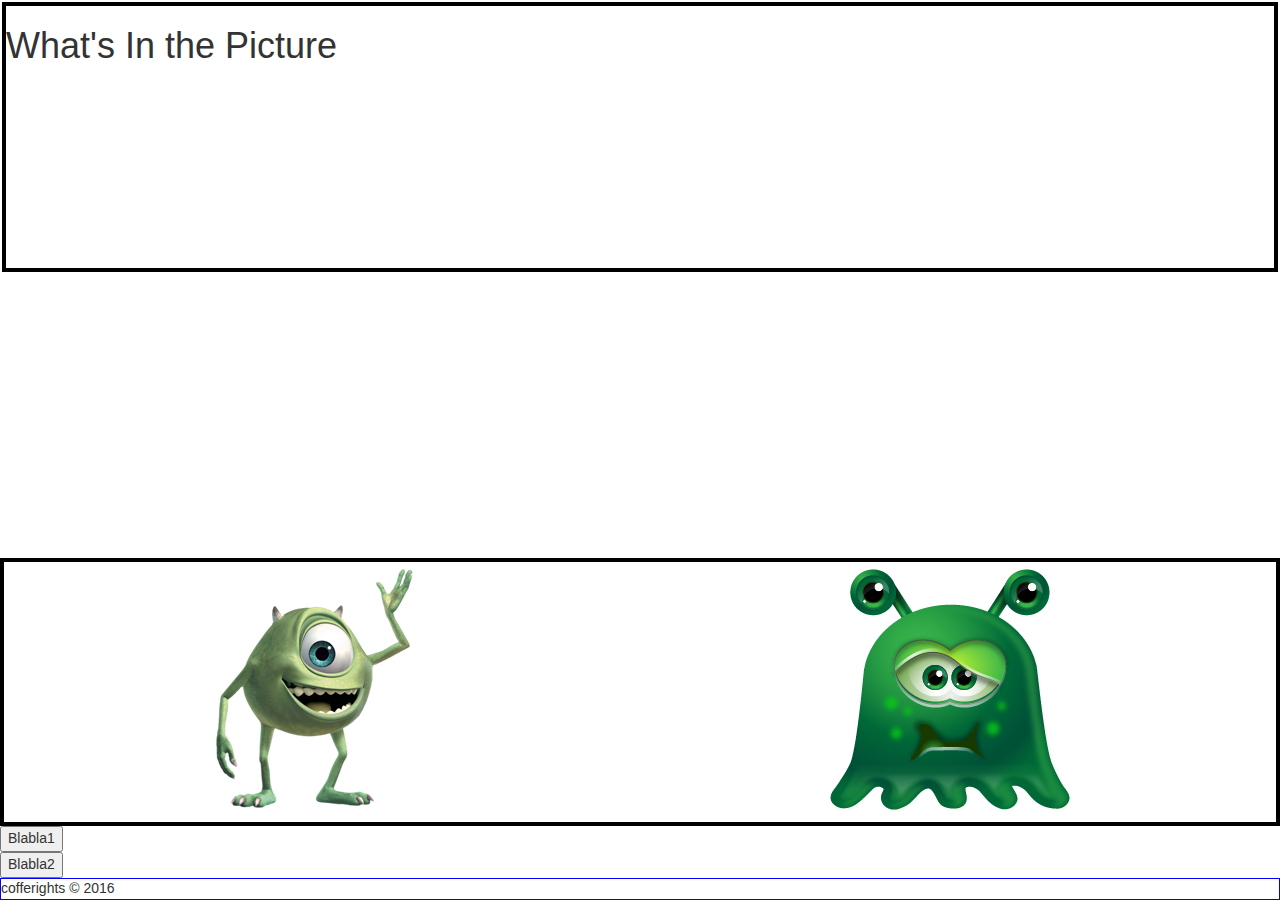
==== commit c702d9b6: "chenge" ====
--- a/indexGame1.html
+++ b/indexGame1.html
@@ -14,13 +14,14 @@
   <main>
       <div class="quest">
             <div class="pictures" >
-                    <div class="pictures"><img src = "img/layout/logo.png"></div>
-                    <div class="pictures"><img src = "img/monster/4.png"></div>
+                    <div class="picture"><img src = "img/layout/logo.png"></div>
+                    <div class="picture"><img src = "img/monster/4.png"></div>
                     
             </div>
-            
+           <div class="buttons"> 
             <div><button>Blabla1</button></div>
             <div><button>Blabla2</button></div>
+            </div>
     </div>
 
   <footer>
--- a/stylesheets/main.css
+++ b/stylesheets/main.css
@@ -56,13 +56,15 @@
     align-items: center; } }
 
 .game1 {
-  background-color: red; }
+  background-color: light green; }
 
 .game1 .head {
   border: 4px solid black; }
 
 .game1 .pictures {
-  display: flax; }
+  border: 4px solid black;
+  display: flex;
+  justify-content: space-around; }
 
 /*!
  * Bootstrap v3.3.6 (http://getbootstrap.com)
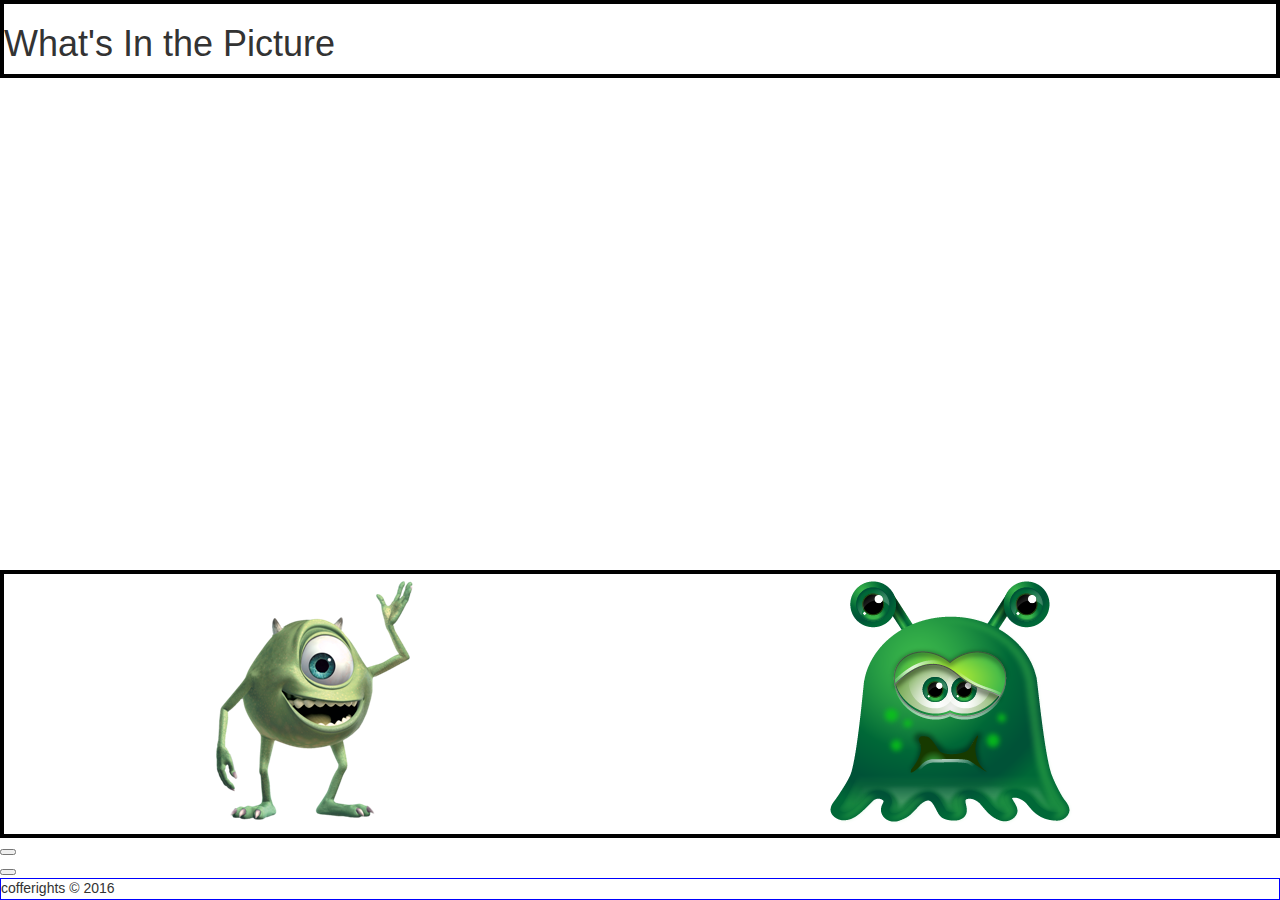
==== commit 6d6f5ea6: "change" ====
--- a/indexGame1.html
+++ b/indexGame1.html
@@ -14,13 +14,13 @@
   <main>
       <div class="quest">
             <div class="pictures" >
-                    <div class="picture"><img src = "img/layout/logo.png"></div>
+                    <div><img src = "img/layout/logo.png"></div>
                     <div class="picture"><img src = "img/monster/4.png"></div>
                     
             </div>
            <div class="buttons"> 
-            <div><button>Blabla1</button></div>
-            <div><button>Blabla2</button></div>
+            <div><button class="but1" onclick="answer(0)"></button></div>
+            <div><button class="but2" onclick="answer(1)"></button></div>
             </div>
     </div>
 
@@ -29,6 +29,7 @@
   </footer>
 
   <script src="lib/jquery/jquery.js"></script>
+  <script src="js/game1.js"></script>
   <script src="js/app.js"></script>
  
 </body>
--- a/stylesheets/main.css
+++ b/stylesheets/main.css
@@ -9,7 +9,7 @@
   justify-content: space-between;
   height: 100vh; }
 
-header {
+.box {
   border: 1px solid black;
   margin: 2px;
   display: flex;
@@ -18,7 +18,8 @@
   height: 30%; }
 
 h1 {
-  font-size: 3rem; }
+  font-size: 3rem;
+  font-family: cursive; }
 
 .gameState {
   border: 1px solid red;
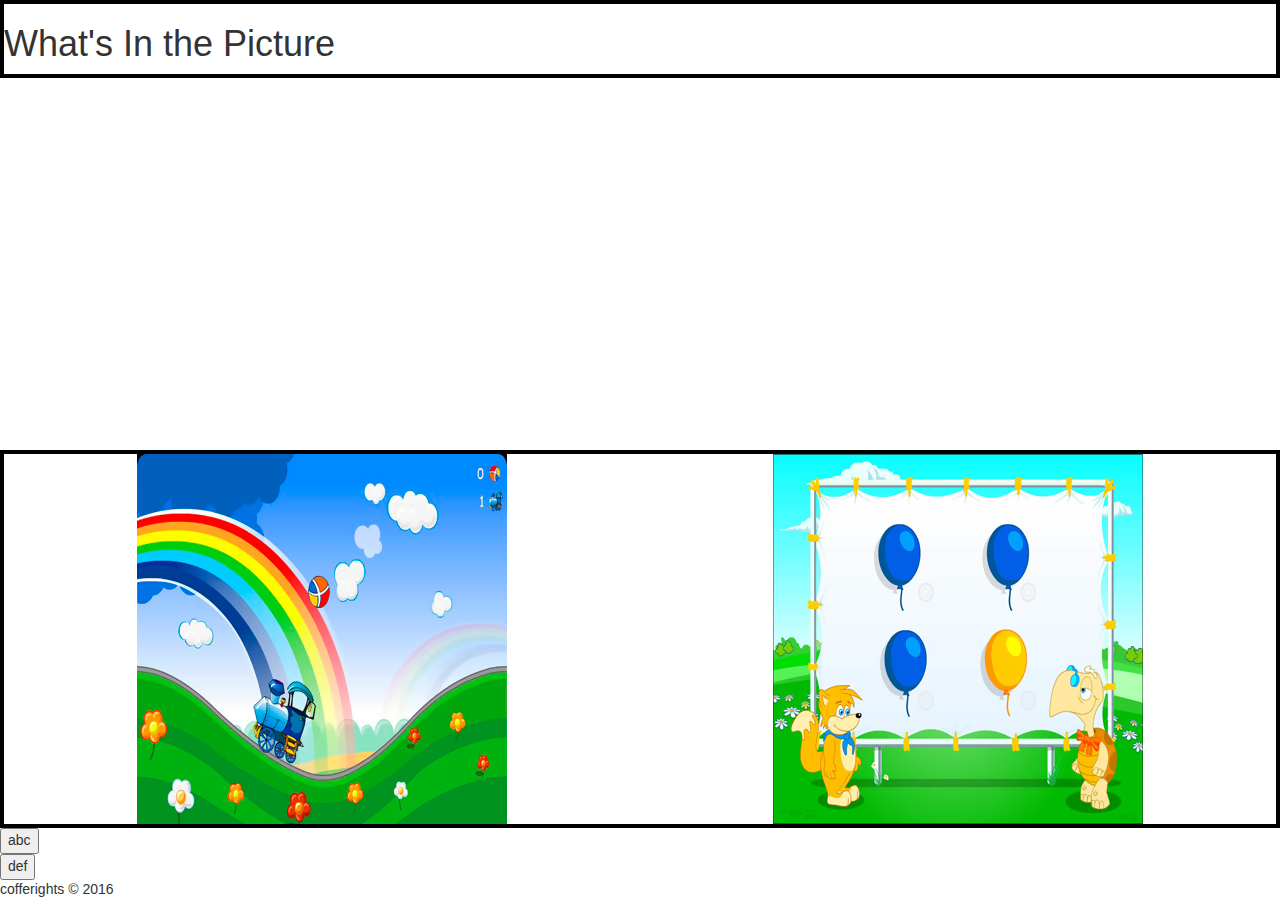
==== commit 05dfe9a8: "changes" ====
--- a/indexGame1.html
+++ b/indexGame1.html
@@ -14,7 +14,7 @@
   <main>
       <div class="quest">
             <div class="pictures" >
-                    <div><img src = "img/layout/logo.png"></div>
+                    <div><img id="1" class="img-responsive" src="imgGame1/15.png" /></div>
                     <div class="picture"><img src = "img/monster/4.png"></div>
                     
             </div>
--- a/stylesheets/main.css
+++ b/stylesheets/main.css
@@ -1,6 +1,6 @@
 @charset "UTF-8";
 .body {
-  background-color: aqua;
+  background-color: #ffce9d;
   color: black; }
 
 body {
@@ -10,7 +10,6 @@
   height: 100vh; }
 
 .box {
-  border: 1px solid black;
   margin: 2px;
   display: flex;
   flex-direction: column;
@@ -33,7 +32,6 @@
   flex-wrap: wrap;
   justify-content: center;
   align-content: center;
-  border: 1px solid green;
   margin: 3px;
   padding: 1%;
   height: 100%; }
@@ -42,14 +40,26 @@
   border: 1px solid magenta;
   width: 40%;
   height: 40%;
-  margin: 2%; }
+  margin: 2%;
+  display: flex;
+  justify-content: center;
+  align-items: center; }
+
+.chalBtn.disabled {
+  pointer-events: none;
+  background: grey; }
+
+.chalBtn .gameLink {
+  top: 50%;
+  font-size: 3em;
+  color: white; }
+
+.chalBtn .gameLink:hover {
+  text-decoration: none; }
 
 .imgBtn {
   max-height: 100%;
   margin: auto; }
-
-footer {
-  border: 1px solid blue; }
 
 @media (min-width: 992px) {
   .chalSelector {
@@ -306,8 +316,8 @@
 
 @font-face {
   font-family: 'Glyphicons Halflings';
-  src: url("../fonts/bootstrap/glyphicons-halflings-regular.eot");
-  src: url("../fonts/bootstrap/glyphicons-halflings-regular.eot?#iefix") format("embedded-opentype"), url("../fonts/bootstrap/glyphicons-halflings-regular.woff2") format("woff2"), url("../fonts/bootstrap/glyphicons-halflings-regular.woff") format("woff"), url("../fonts/bootstrap/glyphicons-halflings-regular.ttf") format("truetype"), url("../fonts/bootstrap/glyphicons-halflings-regular.svg#glyphicons_halflingsregular") format("svg"); }
+  src: url("../lib/bootstrap/fonts/bootstrap/glyphicons-halflings-regular.eot");
+  src: url("../lib/bootstrap/fonts/bootstrap/glyphicons-halflings-regular.eot?#iefix") format("embedded-opentype"), url("../lib/bootstrap/fonts/bootstrap/glyphicons-halflings-regular.woff2") format("woff2"), url("../lib/bootstrap/fonts/bootstrap/glyphicons-halflings-regular.woff") format("woff"), url("../lib/bootstrap/fonts/bootstrap/glyphicons-halflings-regular.ttf") format("truetype"), url("../lib/bootstrap/fonts/bootstrap/glyphicons-halflings-regular.svg#glyphicons_halflingsregular") format("svg"); }
 
 .glyphicon {
   position: relative;
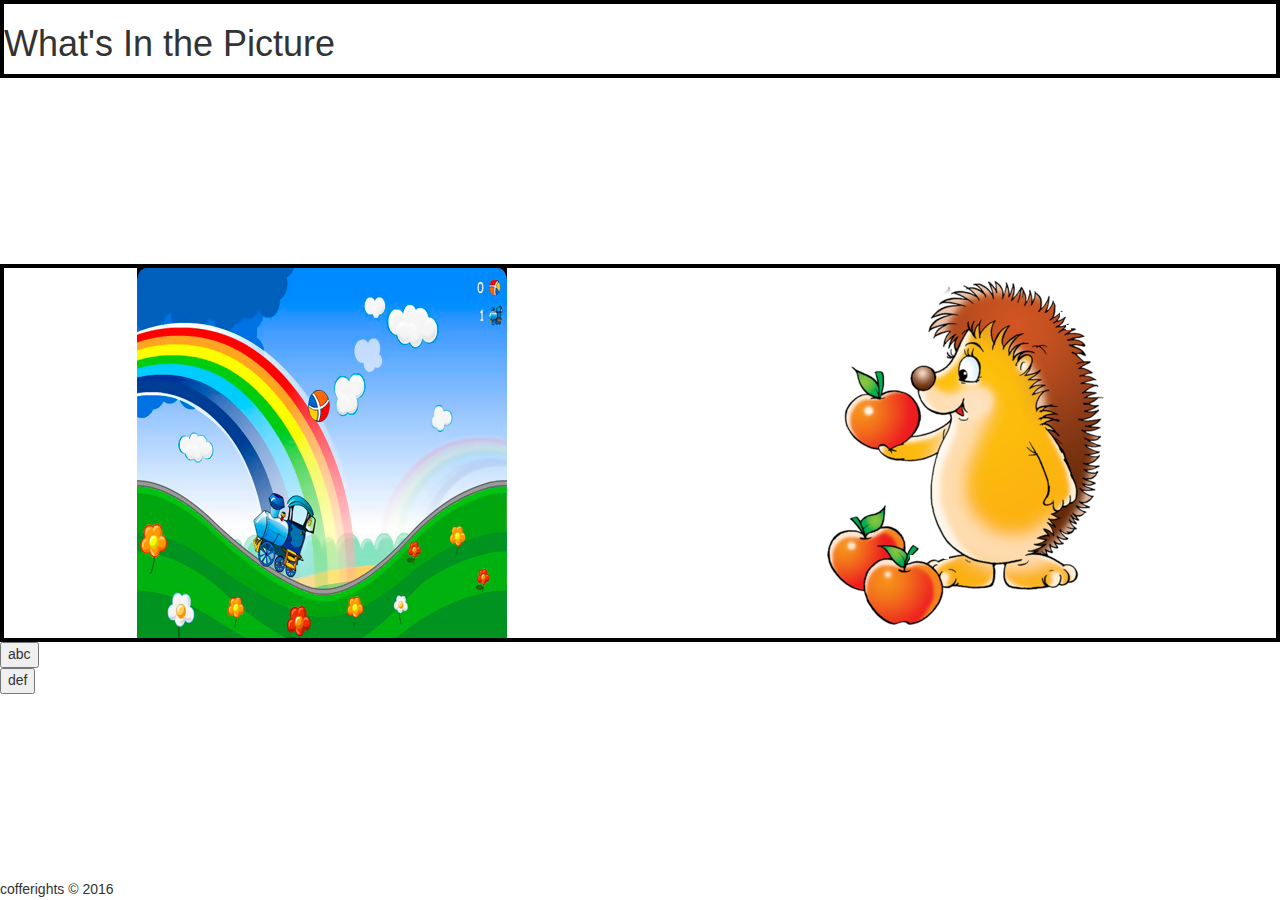
==== commit 81fb53a4: "change" ====
--- a/indexGame1.html
+++ b/indexGame1.html
@@ -12,18 +12,18 @@
     <h1>What's In the Picture</h1>
   </header>
   <main>
+    <!--</div><img  class="img-responsive" src="imgGame1/11.gif" /></div>-->
       <div class="quest">
             <div class="pictures" >
-                    <div><img id="1" class="img-responsive" src="imgGame1/15.png" /></div>
-                    <div class="picture"><img src = "img/monster/4.png"></div>
-                    
-            </div>
+                    <div><img  class="img-responsive" src="imgGame1/15.png" /></div>
+                    <div class="picture"><img src = "img/monster/4.png"></div>        
+            
+    </div>
            <div class="buttons"> 
             <div><button class="but1" onclick="answer(0)"></button></div>
             <div><button class="but2" onclick="answer(1)"></button></div>
             </div>
-    </div>
-
+</main>
   <footer>
     cofferights &copy; 2016  
   </footer>
